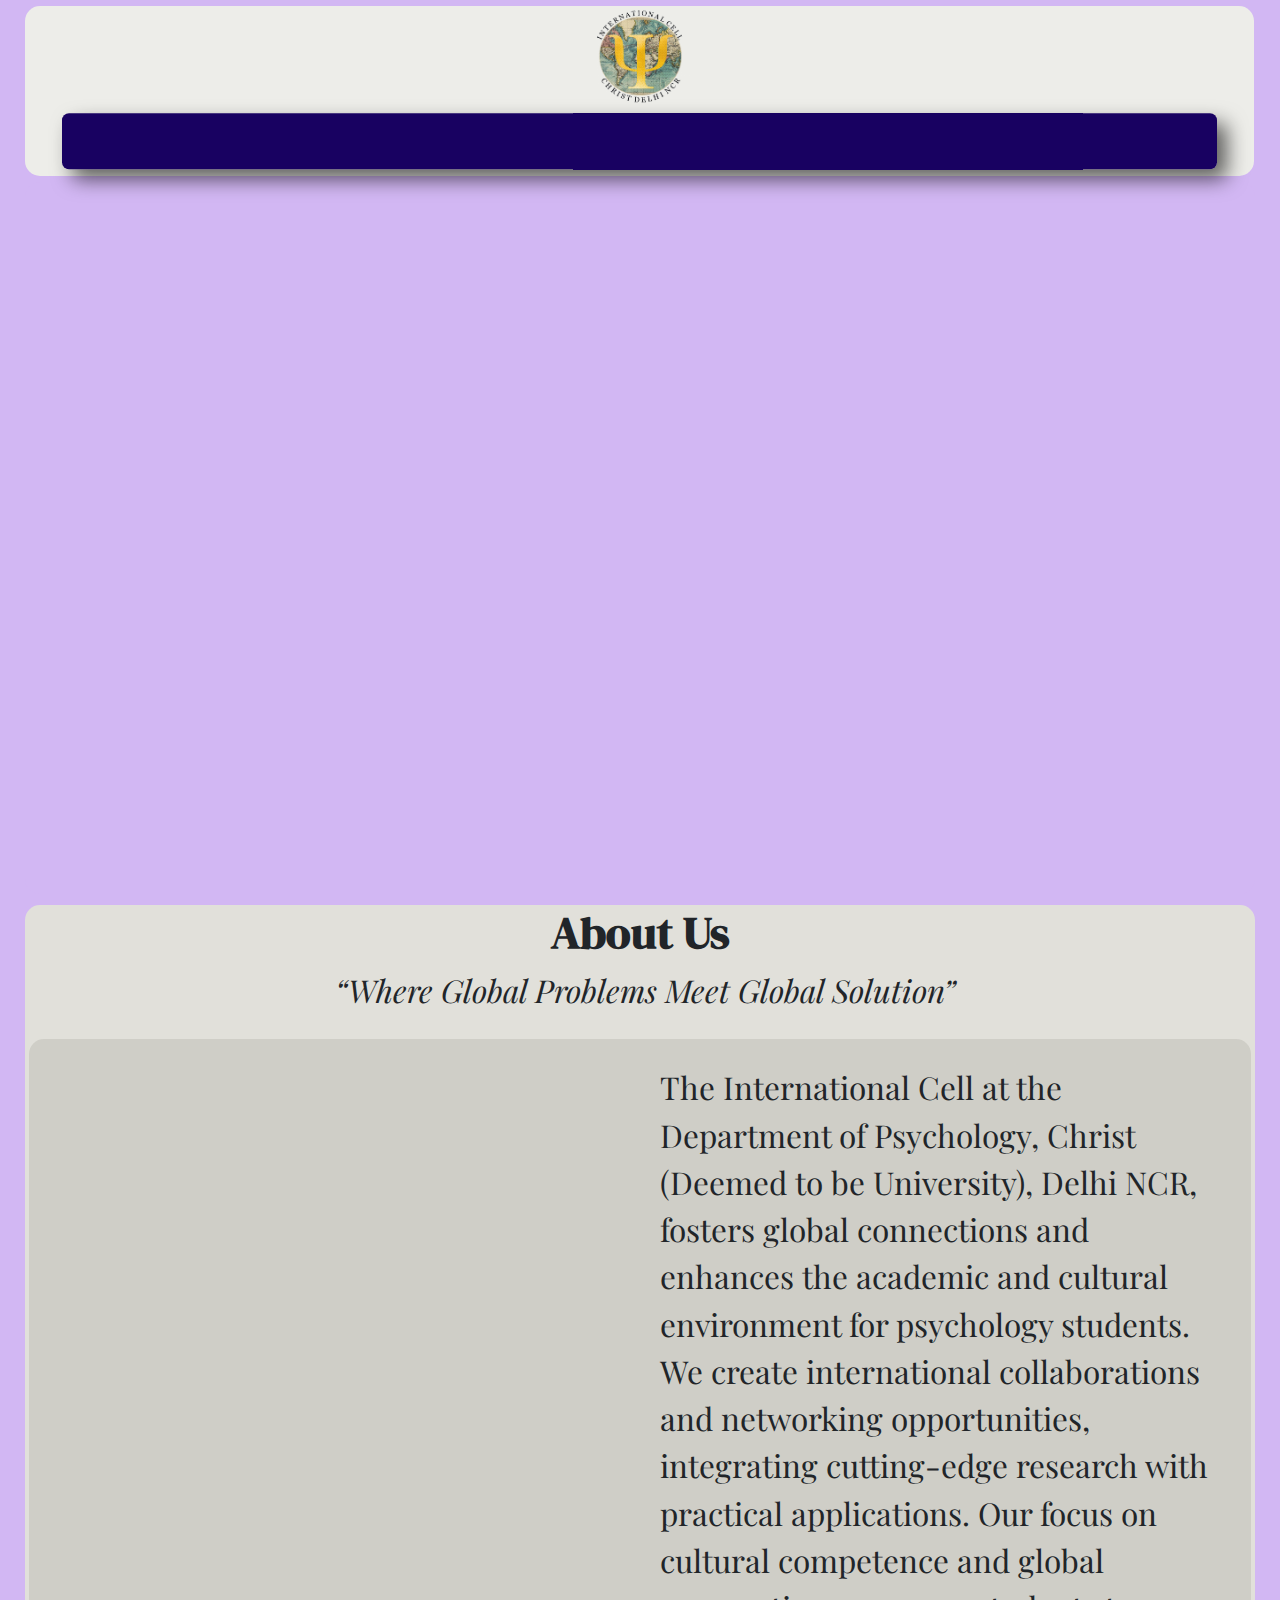
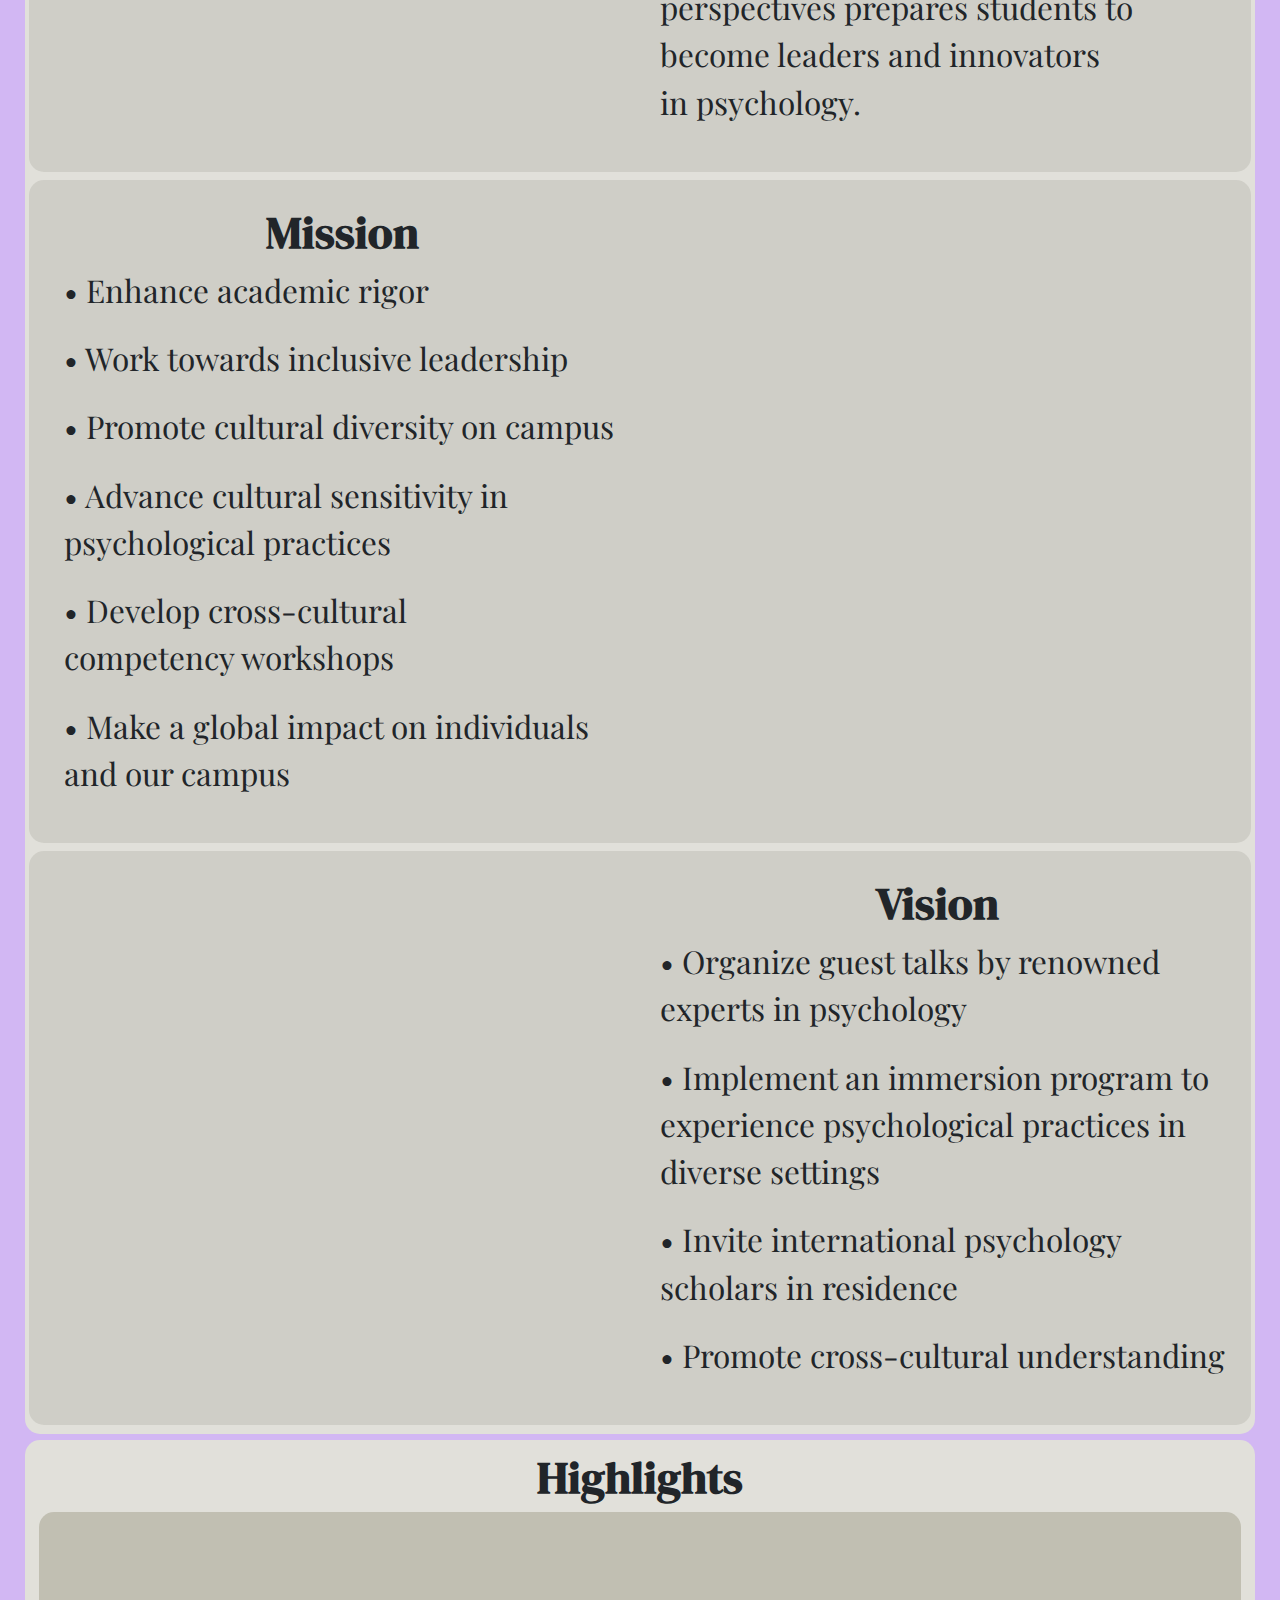
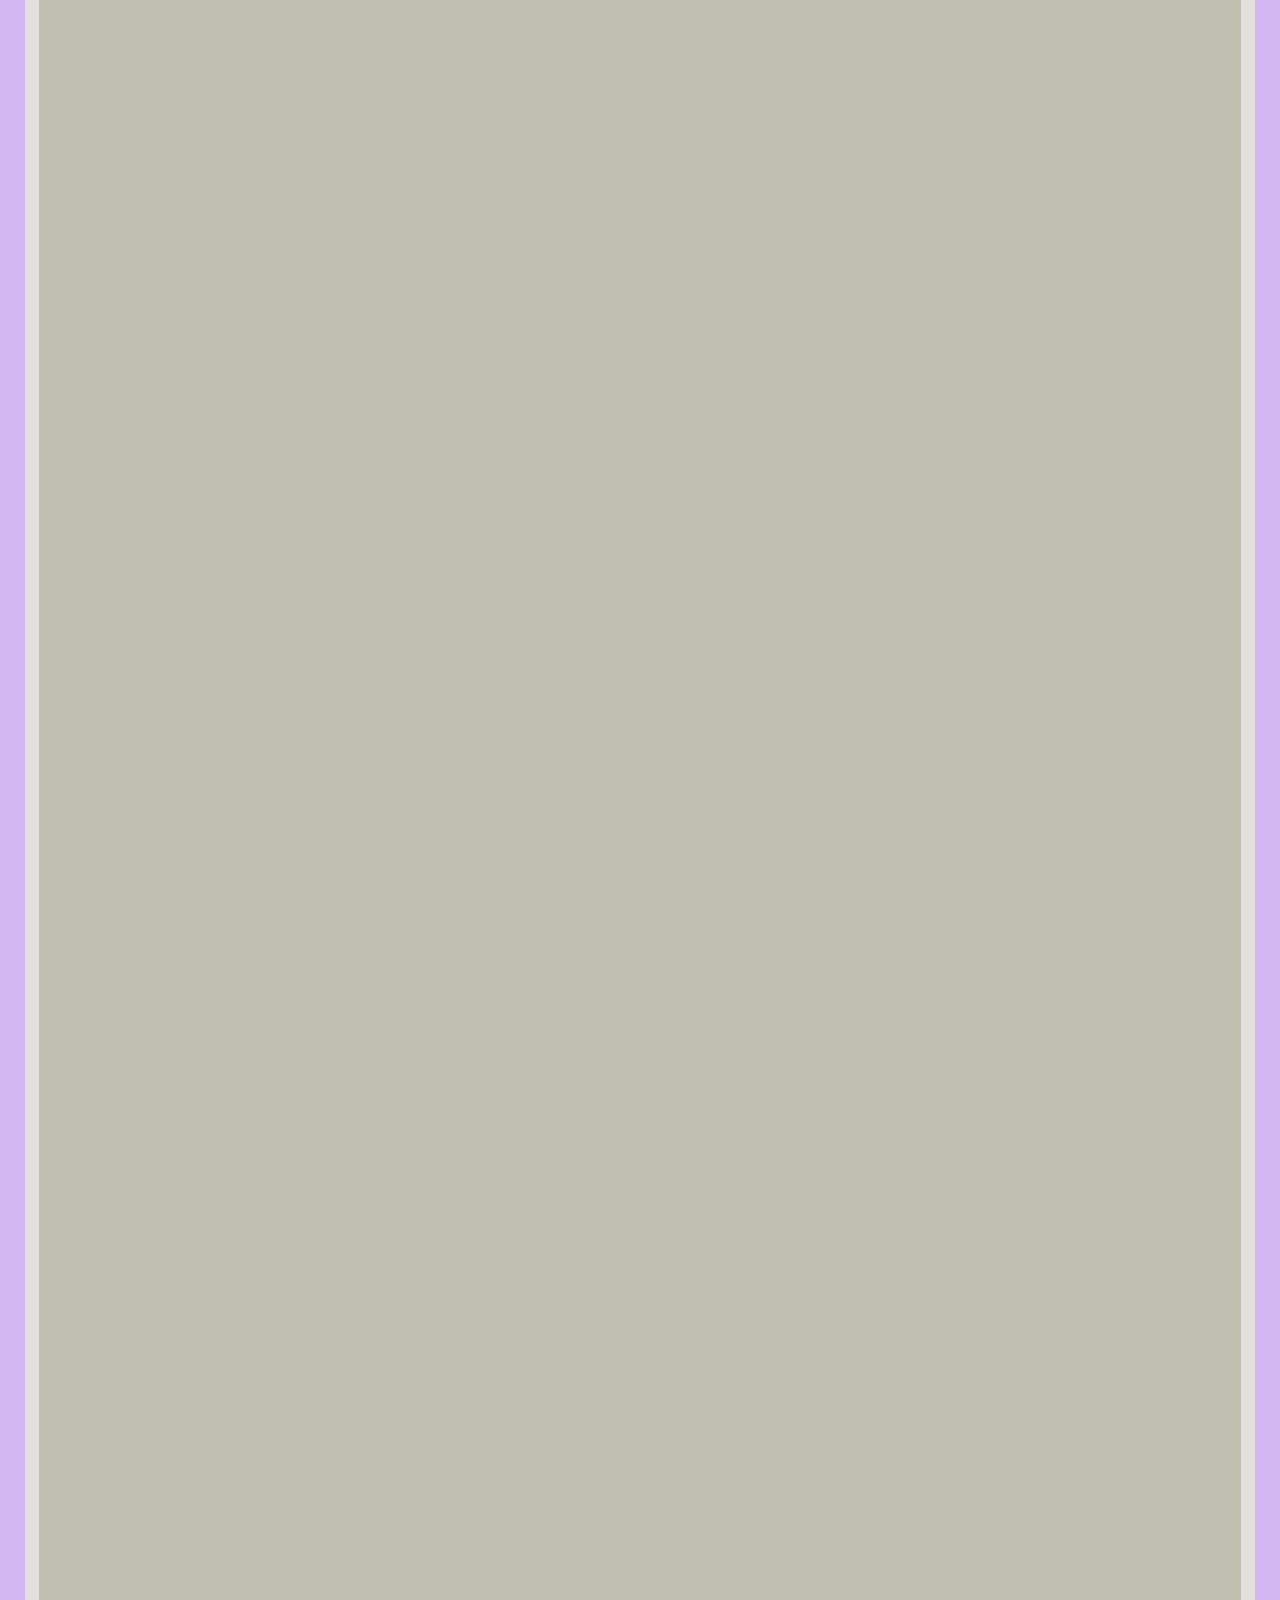
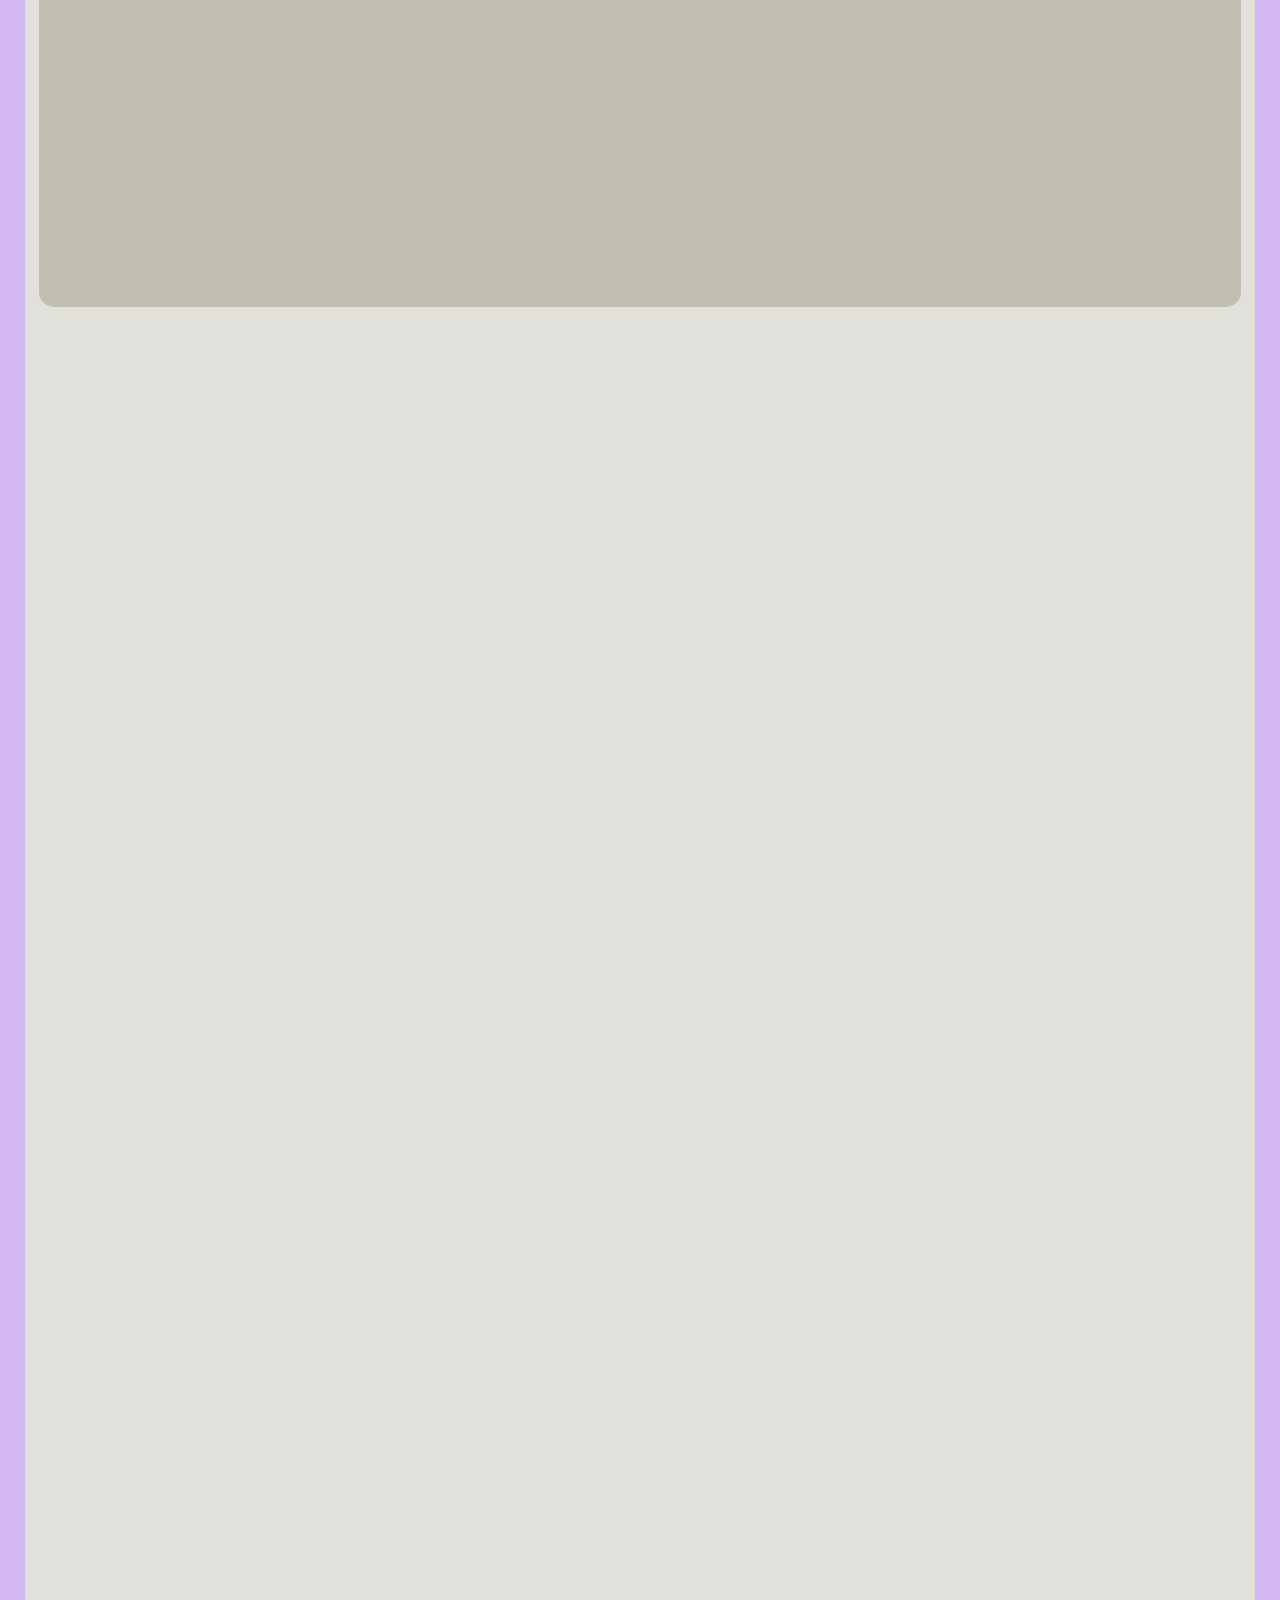
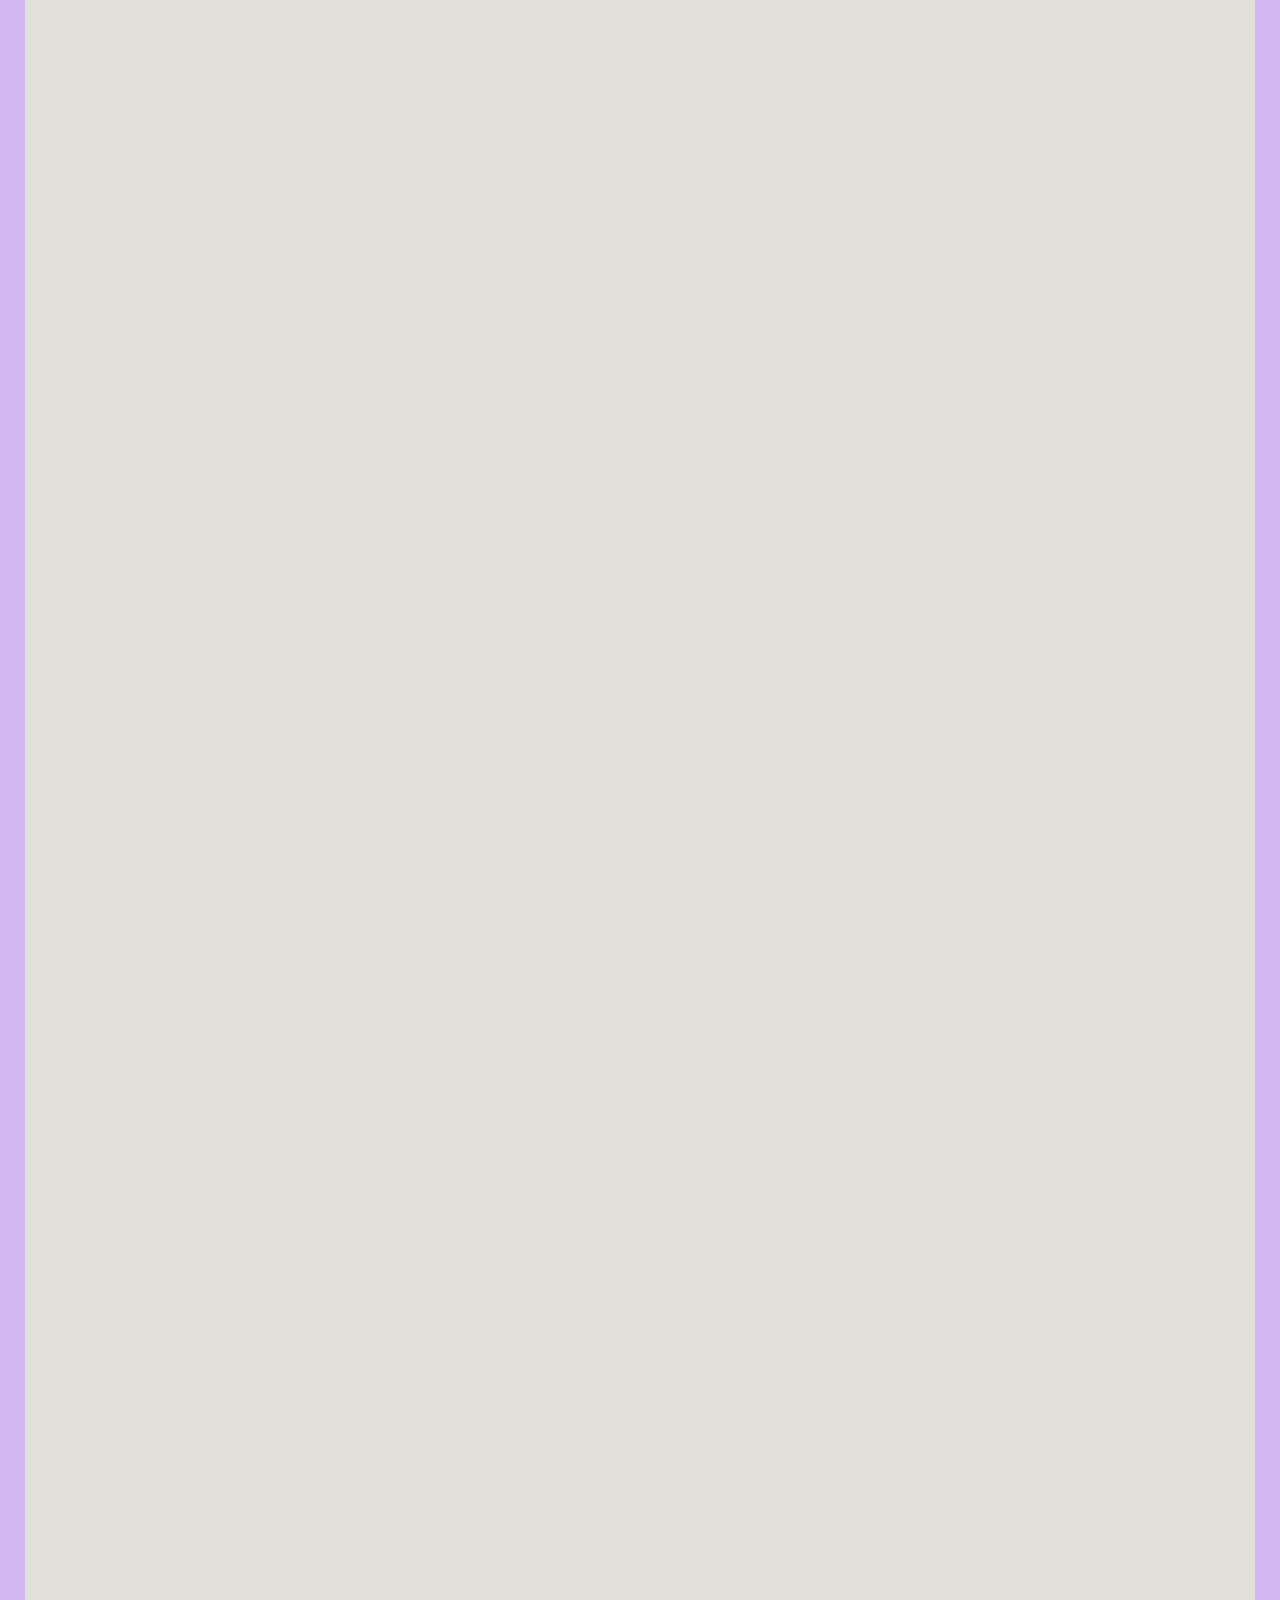
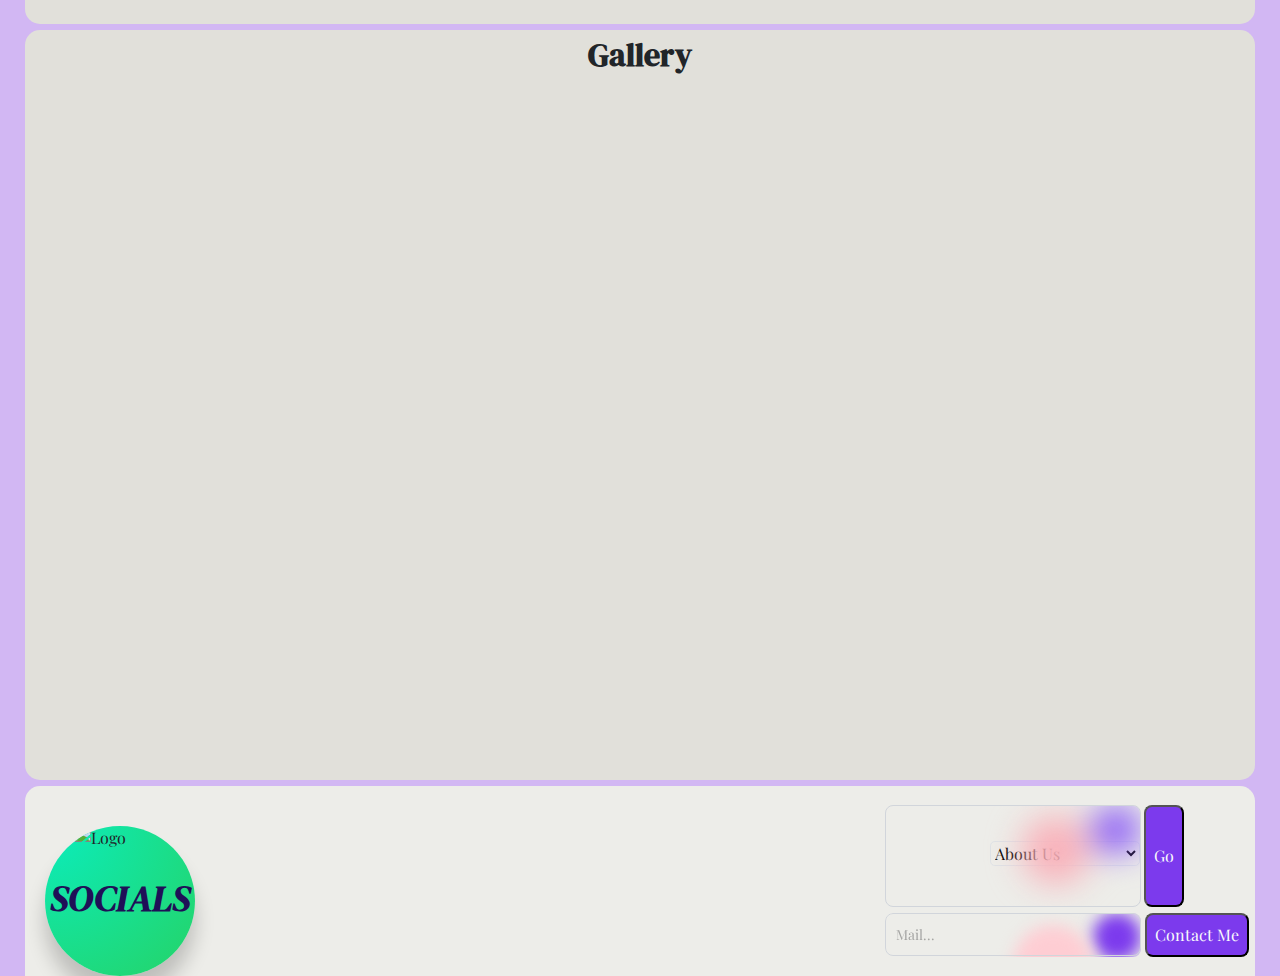
==== index.html @ 3926c32a "DOne" ====
<!DOCTYPE html>
<html lang="en">
<head>
    <meta charset="UTF-8">
    <meta name="viewport" content="width=device-width, initial-scale=1.0">
    <title>Document</title>
    <link href="https://stackpath.bootstrapcdn.com/bootstrap/4.5.2/css/bootstrap.min.css" rel="stylesheet">
    <link href="https://cdn.jsdelivr.net/npm/tailwindcss@2.2.19/dist/tailwind.min.css" rel="stylesheet">
    <link rel="stylesheet" href="css/Default.css">
    <link rel="stylesheet" href="css/index.css">
</head>
<body>
    <header class="HeaderMain">
        <div class="Cont">
            <div class="Logo">
                <img src="assets/logo.png" alt="Logo" onclick="smoothScroll('#Video')">
            </div>
        <div class="ButtonBox">
            <button class="NavButton" onclick="smoothScroll('#AboutUs')">About Us</button>
            <button class="NavButton" onclick="smoothScroll('#Highlights')">Highlights</button>
            <button class="NavButton" onclick="smoothScroll('#Gallery')">Gallery</button>
            <button class="NavButton" onclick="window.location.href='E-Summit.html'">E-Summit</button>
            <button class="NavButton" onclick="window.location.href='ContactUs.html'">Contact Us</button>
        </div>
        </div>
    </header>

    <div class="VideoContainer shadow-2xl" id="Video">
        <div class="ESTextContainer">
            <p class="hidden TextButton">Join Our Latest Event </p>
        </div> 
        <div class="VideoHolder">
            <video src="assets/Video.mp4" autoplay="" loop="" muted=""></video>
        </div>
        <div class="ESButtonContainer">
        <button class="ESButton hidden" onclick="window.location.href='E-Summit.html'">
            <strong>E-SUMMIT</strong>
            <div id="container-stars">
                <div id="stars"></div>
            </div>
            <div id="glow">
                <div class="circle"></div>
                <div class="circle"></div>
            </div>
        </div>
        </button>
    </div>

    <div class="Data" id="AboutUs">
        <div  class="AboutUsHeader" >
            <h2>About Us</h2>
            <p>“Where Global Problems Meet Global Solution”</p>
        </div>
        <div class="Container shadow-inner">
            <div class="AboutUs">
                <img src="assets/AboutUs.jpeg" alt="AboutUs" class="shadow-2xl hiddenAnimationRight Image" >
            </div>
            <div class="TextData TextDataRight ">
                <p class="AnimateType">The International Cell at the Department of Psychology, Christ (Deemed to be University), Delhi NCR, fosters global connections and enhances the academic and cultural environment for psychology students. We create international collaborations and networking opportunities, integrating cutting-edge research with practical applications. Our focus on cultural competence and global perspectives prepares students to become leaders and innovators in psychology.</p>
            </div>
        </div>
        <div class="Container shadow-inner ">
            <div id="Mission">
                <img src="assets/Mission.png" alt="Mission" class="shadow-2xl hiddenAnimationLeft Image">
            </div>
            <div class="TextData TextDataLeft" >
                <h2 class="AnimateType">Mission</h2>
                <p class="AnimateType">• Enhance academic rigor </p>
                <p class="AnimateType">• Work towards inclusive leadership</p>
                <p class="AnimateType">• Promote cultural diversity on campus</p>
                <p class="AnimateType">• Advance cultural sensitivity in psychological practices</p>
                <p class="AnimateType">• Develop cross-cultural competency workshops</p>
                <p class="AnimateType">• Make a global impact on individuals and our campus</p>
            </div>
        </div>
        <div class="Container shadow-inner ">
            <div id="Vision">
                <img src="assets/Vision.png" alt="Vision" class="shadow-lg hiddenAnimationRight Image">
            </div>
            <div class="TextData TextDataRight ">
                <h2 class="AnimateType">Vision</h2>
                <p class="AnimateType">• Organize guest talks by renowned experts in psychology</p>
                <p class="AnimateType">• Implement an immersion program to experience psychological practices in diverse settings</p>
                <p class="AnimateType">• Invite international psychology scholars in residence</p>
                <p class="AnimateType">• Promote cross-cultural understanding</p>
            </div>
        </div>
    </div>
    <div class="HighlightsContainer" id="Highlights">
        <h2>Highlights</h2>
        <div class="Highlights1Container">
            <div class="Testimonials">
                <div class="TestimonialsContainer">
                    <div class="Container shadow-inner hidden">
                        <video src="assets/Highlight1.mp4" poster="assets/Highlight1.png"></video>
                        <div class="TextData TextDataRight">
                            <h2>Halla international pioneer program</h2>
                            <p>"Namaste! I'm Antra Babel. My cultural exchange to South Korea with Christ University was outstanding. The program was well-organized and enriching, with memorable visits to the Hala Group and the Korea-North Korea border. It was an incredible experience, highlighting how culture and empathy bridge divides."</p>
                        </div>
                    </div>
                    <div class="Container shadow-inner hidden">
                        <video src="assets/Highlight2.mp4" poster="assets/Highlight2.png" class=""></video>
                        <div class="TextData TextDataRight Special">
                            <h2>Global immersion program</h2>
                            <p>"Hi, I'm Priyanka Saravanan. The global immersion program to Dubai was fascinating and informative, with visits to Intel Innovation Centre, Sharjah Research Park, Masdar City, and more. The program offered valuable insights into organizational behavior and diverse cultures."</p>
                        </div>
                    </div>
                    <div class="Container shadow-inner hidden">
                        <video src="assets/Highlight3.mp4" poster="assets/Highlight3.png" class=""></video>
                        <div class="TextData TextDataRight">
                            <h2>Paper presentation at Curtin University</h2>
                            <p>"Hi, I'm Ellora Kar. I presented my paper on 'The Potential of Technology to Promote Happiness: A Conceptual Model of an Indian Psychology-Based Mobile App' at ICISAS 2023, Curtin University Dubai. This experience offered valuable networking opportunities and insights."</p>
                        </div>
                    </div>
                </div>
            </div>
            <div class="Container shadow-inner hidden">
                <img src="assets/Martha.png" class="Image hiddenAnimationLeft">
                <div class="TextData TextDataLeft" >
                    <h2>Scholar In Residence Program</h2>
                    <p>Dr. Martha Milani, a Senior Assistant Professor from the University of Verona, visited Christ University to deliver a guest talk on intercultural education. Her research focuses on developing intercultural competence and using Cooperative Learning to promote inclusion.</p>
                </div>
            </div>
            <div class="Highlights2Container">
                <div class="Container shadow-inner hidden ">
                    <img src="assets/Humanistic_Psychodrama.png" class="Image hiddenAnimationRight">
                    <div class="TextData TextDataRight">
                        <h2>Humanistic Psychodrama</h2>
                        <p>A certificate course on Humanistic Psychodrama was conducted for psychology students and led by Dr. Hans-Werner Gessmann, the founder of Humanistic Psychodrama. About 40 undergraduates participated in discussions and Q&A sessions, gaining valuable insights into this emerging field.</p>
                    </div>
                </div>
                <div class="Container shadow-inner hidden">
                    <img src="assets/harleen.png" class="Image hiddenAnimationLeft">
                    <div class="TextData TextDataLeft">
                        <h2>Dr.Harleen Kaur</h2>
                        <p>Named among the top "40 World Young Scientists" for the Emerging Psychologist Programme (EPP) by the International Congress of Psychology (ICP). The EPP, part of the ICP’s 33rd congress from July 21-27, 2024, highlights early-career researchers to enhance global collaboration and knowledge exchange in psychology. This recognition complements her impressive list of academic fellowships.</p>
                    </div>
                </div>
                <div class="Container shadow-inner hidden">
                    <img src="assets/Nikita.png" class="Image hiddenAnimationRight">
                    <div class="TextData TextDataRight">
                        <h2>Dr. Nikita Jain</h2>
                        <p>Dr. Nikita Jain from Christ (Deemed to be University), Delhi NCR, presented her paper 'Ontogenesis of Reflexive Praxis in University Classrooms in India: A Qualitative Study' at the APS and APCS Joint Conference at St. Mary’s University, UK. Her study explored the development of reflexive practices in Indian university classrooms.</p>
                    </div>
                </div>
            </div>
        </div>
    </div>
    <div class="Gallery" id="Gallery">
        <h2>Gallery</h2>
        <div class="GalleryScroller1">
            <img class="ImageLeft Image1" src="assets/Gallery1/1.jpg">
            <img class="ImageLeft Image2" src="assets/Gallery1/2.jpg">
            <img class="ImageLeft Image3" src="assets/Gallery1/3.jpg">
            <img class="ImageLeft Image4" src="assets/Gallery1/4.jpg">
            <img class="ImageLeft Image5" src="assets/Gallery1/5.jpg">
            <img class="ImageLeft Image6" src="assets/Gallery1/6.jpg">
            <img class="ImageLeft Image7" src="assets/Gallery1/7.jpg">
            <img class="ImageLeft Image8" src="assets/Gallery1/8.jpg">
        </div>
        <div class="GalleryScroller1">
            <img class="ImageRight Image1" src="assets/Gallery2/1.jpg">
            <img class="ImageRight Image2" src="assets/Gallery2/2.jpg">
            <img class="ImageRight Image3" src="assets/Gallery2/3.jpg">
            <img class="ImageRight Image4" src="assets/Gallery2/4.jpg">
            <img class="ImageRight Image5" src="assets/Gallery2/5.jpg">
            <img class="ImageRight Image6" src="assets/Gallery2/6.jpg">
            <img class="ImageRight Image7" src="assets/Gallery2/7.jpg">
            <img class="ImageRight Image8" src="assets/Gallery2/8.jpg">
        </div>
        <div class="GalleryScroller1">
            <img class="ImageLeft Image1" src="assets/Gallery3/1.jpeg">
            <img class="ImageLeft Image2" src="assets/Gallery3/2.jpeg">
            <img class="ImageLeft Image3" src="assets/Gallery3/3.jpeg">
            <img class="ImageLeft Image4" src="assets/Gallery3/4.jpeg">
            <img class="ImageLeft Image5" src="assets/Gallery3/5.jpeg">
            <img class="ImageLeft Image6" src="assets/Gallery3/6.jpeg">
            <img class="ImageLeft Image7" src="assets/Gallery3/7.jpeg">
            <img class="ImageLeft Image8" src="assets/Gallery3/8.jpeg">
        </div>
    </div>
    <footer>
        <div class="Footer">
            <div class="SocialsLogo">
                <div class="share bounce">
                    <img src="favicon.ico" alt="Logo">
                    <h2>Socials</h2>

                    <!-- Facebook Link -->
                    <a class="fb" href="https://www.linkedin.com/in/department-of-psychology-christ-delhi-ncr" target="_blank" rel="noopener noreferrer">
                        <svg
                            class="facebook"
                            id="IconChangeColor"
                            viewBox="0 0 15 30"
                            height="80"
                            width="90">
                            <path
                                fill="#ffffff"
                                id="mainIconPathAttribute"
                                d="M24,4H6C4.895,4,4,4.895,4,6v18c0,1.105,0.895,2,2,2h18c1.105,0,2-0.895,2-2V6C26,4.895,25.105,4,24,4z M10.954,22h-2.95 v-9.492h2.95V22z M9.449,11.151c-0.951,0-1.72-0.771-1.72-1.72c0-0.949,0.77-1.719,1.72-1.719c0.948,0,1.719,0.771,1.719,1.719 C11.168,10.38,10.397,11.151,9.449,11.151z M22.004,22h-2.948v-4.616c0-1.101-0.02-2.517-1.533-2.517 c-1.535,0-1.771,1.199-1.771,2.437V22h-2.948v-9.492h2.83v1.297h0.04c0.394-0.746,1.356-1.533,2.791-1.533 c2.987,0,3.539,1.966,3.539,4.522V22z"></path>
                        </svg>
                    </a>
            
                    <!-- Twitter Link -->
                    <a class="tw" href="https://ncr.christuniversity.in/" target="_blank" rel="noopener noreferrer">
                        <svg
                            class="twitter"
                            width="50"
                            height="85"
                            fill="currentColor"
                            viewBox="0 0 48 48"
                            id="IconChangeColor">
                            <path
                                d="M39.5,43h-9c-1.381,0-2.5-1.119-2.5-2.5v-9c0-1.105-0.895-2-2-2h-4c-1.105,0-2,0.895-2,2v9c0,1.381-1.119,2.5-2.5,2.5h-9 C7.119,43,6,41.881,6,40.5V21.413c0-2.299,1.054-4.471,2.859-5.893L23.071,4.321c0.545-0.428,1.313-0.428,1.857,0L39.142,15.52 C40.947,16.942,42,19.113,42,21.411V40.5C42,41.881,40.881,43,39.5,43z"
                                id="mainIconPathAttribute"
                                fill="#ffffff"></path>
                        </svg>
                    </a>
            
                    <!-- Instagram Link -->
                    <a class="ins" href="https://www.instagram.com/internationalcellpsydep" target="_blank" rel="noopener noreferrer">
                        <svg
                            id="IconChangeColor"
                            viewBox="0 0 50 50"
                            class="instagram"
                            fill="currentColor"
                            height="70"
                            width="70">
                            <path
                                fill="#ffffff"
                                id="mainIconPathAttribute"
                                d="M 16 3 C 8.83 3 3 8.83 3 16 L 3 34 C 3 41.17 8.83 47 16 47 L 34 47 C 41.17 47 47 41.17 47 34 L 47 16 C 47 8.83 41.17 3 34 3 L 16 3 z M 37 11 C 38.1 11 39 11.9 39 13 C 39 14.1 38.1 15 37 15 C 35.9 15 35 14.1 35 13 C 35 11.9 35.9 11 37 11 z M 25 14 C 31.07 14 36 18.93 36 25 C 36 31.07 31.07 36 25 36 C 18.93 36 14 31.07 14 25 C 14 18.93 18.93 14 25 14 z M 25 16 C 20.04 16 16 20.04 16 25 C 16 29.96 20.04 34 25 34 C 29.96 34 34 29.96 34 25 C 34 20.04 29.96 16 25 16 z"></path>
                        </svg>
                    </a>
            
                    <!-- WhatsApp Link -->
                    <a class="wh" href="mailto:internationalcellpsydep@gmail.com" target="_blank" rel="noopener noreferrer">
                        <svg
                            width="50"
                            height="50"
                            class="whatsapp"
                            fill="white"
                            viewBox="0 0 50 50">
                            <path
                                fill="#ffffff"
                                d="M12 23.403V23.39 10.389L11.88 10.3h-.01L9.14 8.28C7.47 7.04 5.09 7.1 3.61 8.56 2.62 9.54 2 10.9 2 12.41v3.602L12 23.403zM38 23.39v.013l10-7.391V12.41c0-1.49-.6-2.85-1.58-3.83-1.46-1.457-3.765-1.628-5.424-.403L38.12 10.3 38 10.389V23.39zM14 24.868l10.406 7.692c.353.261.836.261 1.189 0L36 24.868V11.867L25 20l-11-8.133V24.868zM38 25.889V41c0 .552.448 1 1 1h6.5c1.381 0 2.5-1.119 2.5-2.5V18.497L38 25.889zM12 25.889L2 18.497V39.5C2 40.881 3.119 42 4.5 42H11c.552 0 1-.448 1-1V25.889z"></path>
                        </svg>
                    </a>
                </div>
            </div>
            <div class="AddMail">
                <div class="DropDownHolder">
                    <div class="DropDown">
                      <svg
                        xmlns="http://www.w3.org/2000/svg"
                        width="100"
                        height="100"
                        viewBox="0 0 100 100"
                        class="w-8 h-8 absolute right-0 -rotate-45 stroke-pink-300 top-1.5 group-hover:rotate-0 duration-300"
                      >
                        <path
                          stroke-width="4"
                          stroke-linejoin="round"
                          stroke-linecap="round"
                          fill="none"
                          d="M60.7,53.6L50,64.3M50,64.3L39.3,53.6M50,64.3V35.7M50,82.1A32.1,32.1,0,1,1,82.1,50,32.1,32.1,0,0,1,50,82.1Z"
                          class="svg-stroke-primary"
                        ></path>
                      </svg>
                      <select id="dropdown" class="appearance-none relative text-gray-400 bg-transparent ring-0 outline-none border border-neutral-500 text-neutral-900 placeholder-violet-700 text-sm font-bold rounded-lg focus:ring-violet-500 focus:border-violet-500 block w-full p-2.5">
                        <option value="about-us">About Us</option>
                        <option value="highlights">Highlights</option>
                        <option value="gallery">Gallery</option>
                        <option value="e-summit">E-Summit</option>
                        <option value="contact-us">Contact Us</option>
                        <option value="about-christ-ncr">About Christ NCR</option>
                      </select>
                    </div>
                    <button id="goButton" type="button" class="subscribe-button">
                      Go
                    </button>
                  </div>
                <form id="subscribe-form">
                    <div class="flex gap-1">
                        <div class="input-container">
                            <input
                                type="text"
                                id="email"
                                class="input-field"
                                placeholder="Mail..."
                                required
                            />
                        </div>
                        <button
                            type="submit"
                            class="subscribe-button"
                        >
                            Contact Me
                        </button>
                    </div>
                </form>
            </div>
            </div>
        </div>
    </footer>
    <script src="https://cdn.jsdelivr.net/npm/gsap@3.12.5/dist/gsap.min.js"></script>
    <script src="https://cdn.jsdelivr.net/npm/gsap@3.12.5/dist/ScrollTrigger.min.js"></script>
    <script src="https://unpkg.com/split-type"></script>
    <script src="https://unpkg.com/lenis@1.1.9/dist/lenis.min.js"></script> 
    <script defer src="js/Default.js"></script>
    <script defer src="js/index.js"></script>
</body>
</html>
---- css/Default.css ----
@import url('https://fonts.googleapis.com/css2?family=DM+Serif+Display:ital@0;1&display=swap');
@import url('https://fonts.googleapis.com/css2?family=Playfair+Display:ital,wght@0,400..900;1,400..900&display=swap');
@import url('https://fonts.googleapis.com/css2?family=Mohave:ital,wght@0,300..700;1,300..700&display=swap');
@import 'NavigationBtn.css';
@import 'ESButton.css';

body,html {
    --BG-col:#d2b7f3;
    --Header-Col:#edede9;
    --Header-Height:170px;
    --Data-Colour:#e1e0da;
    --Info-Colour:#cfcec7;
    --Another-Colour:#c1bfb2;
    --Text-Padding:10px;
    background-color:var(--BG-col);
    display:flex;
    flex-direction:column;
    justify-content:center;
    gap:6px;
    margin-right:1%;
    margin-left:1%;
    height:fit-content;
    margin-top: 0px;

}

body,html h2 {
    font-family: "DM Serif Display", serif;
}
body,html p {
    font-family: "Playfair Display", serif;
}

.hidden {
    opacity:0;
}

.hiddenAnimationLeft{
    opacity:0;
    filter:blur(5px);
    transform:translateX(-100%);
    transition: all 1s ease;
}

.hiddenAnimationRight{
    opacity:0;
    filter:blur(5px);
    transform:translateX(100%);
    transition: all 1s ease;
}


.header {
    position:absolute;
    color:#edede9;
    display:flex;
    width: 100%;
    transition: all 0.5s ease;
}

.Cont {
    background-color:var(--Header-Col);
    position:fixed;
    border-radius: 15px;
    padding: 5px 10px 2px 10px;
    height:var(--Header-Height);
    z-index: 10;
    transition: all 0.5s ease;
    margin-top: 6px;
    width:96%;
}


.Logo img {
    position:relative;
    top:45px;
    left:50%;
    transform: translate(-50%, -50%);
    height:100px;
    width:100px;
    transition: all 0.5s ease;
}

.LogoSide img {
    position:relative;
    top:45px;
    left:40px;
    transform: translate(-50%,-50%);
    height:80px;
    width:80px;
    transition: all 0.5s ease;   
}

.ButtonBox{
    z-index:11;
    display:flex;
    background-color: #180161;
    overflow: auto;
    scrollbar-width:none;
    border-radius: 7px;
    padding: 5px 10px;
    position: absolute;
    top: 135px;
    left:3%;
    transform: translate(-0%, -50%);
    box-shadow: 10px 10px 20px rgba(0, 0, 0, 0.6);
    width: 94%;
    transition: all 0.5s ease;
    text-align: center;
    align-items: center;
    justify-content: center;
    gap: 2px;
    text-wrap:nowrap;
    flex-wrap: nowrap;
    transition: all 0.5s ease;  
    font-family: 'Playfair Display';
}

.ButtonBoxAlt {
    z-index:11;
    display:flex;
    background-color: #180161;
    overflow-x:auto;
    scrollbar-width:none;
    border-radius: 7px;
    padding: 2px 5px;
    position: absolute;
    top: 50px;
    left:calc(100vw - 800px);
    transform: translate(0%, -50%);
    box-shadow: 10px 10px 20px rgba(0, 0, 0, 0.6);
    transition: all 0.5s ease;
    width:670px;
    text-align: center;
    align-items: center;
    justify-content: center;
    gap: 2px;
    text-wrap:nowrap;
    flex-wrap: nowrap;
    transition: all 0.5s ease; 
    font-family: 'Playfair Display';
}



.SocialsLogo {
    justify-self: center;
}

.SocialsLogo {
    display: flex;
    align-items: center;
    gap: 6px;
}

.SocialsLogo h2 {
    padding-bottom: 5px;
    font-style: italic;
    font-weight: bolder;
    font-size: 37px;
    text-transform: uppercase;
    position: absolute;
    top: 50%;
    left: 50%;
    transform: translate(-50%, -50%);
    color: #1f1057;
}

.flex {
    display: flex;
  }
  .gap-1 {
    gap: 0.25rem; /* Tailwind's gap-1 is 0.25rem */
  }
  
  /* Input Container */
  .input-container {
    position: relative;
    border-radius: 0.5rem; /* Tailwind's rounded-lg is 0.5rem */
    width: 16rem; /* Tailwind's w-64 is 16rem */
    overflow: hidden;
  }
  .input-container::before {
    content: '';
    position: absolute;
    width: 3rem; /* Tailwind's w-12 is 3rem */
    height: 3rem; /* Tailwind's h-12 is 3rem */
    right: 0;
    background-color: #7c3aed; /* Tailwind's bg-violet-500 */
    border-radius: 9999px; /* Tailwind's rounded-full */
    filter: blur(8px); /* Tailwind's blur-lg */
  }
  .input-container::after {
    content: '';
    position: absolute;
    z-index: 8;
    width: 5rem; /* Tailwind's w-20 is 5rem */
    height: 5rem; /* Tailwind's h-20 is 5rem */
    background-color: #fecdd3; /* Tailwind's bg-rose-300 */
    right: 3rem; /* Tailwind's right-12 is 3rem */
    top: 0.75rem; /* Tailwind's top-3 is 0.75rem */
    border-radius: 9999px; /* Tailwind's rounded-full */
    filter: blur(8px); /* Tailwind's blur-lg */
  }
  
  /* Input Field */
  .input-field {
    position: relative;
    background: transparent;
    border: 1px solid #d1d5db; /* Tailwind's border-neutral-500 */
    color: #111827; /* Tailwind's text-neutral-900 */
    font-size: 0.875rem; /* Tailwind's text-sm */
    border-radius: 0.5rem; /* Tailwind's rounded-lg */
    padding: 0.625rem; /* Tailwind's p-2.5 */
    width: 100%;
    box-shadow: none; /* Tailwind's ring-0 */
    z-index: 9;
  }
  .input-field::placeholder {
    opacity: 0.6; /* Tailwind's placeholder-opacity-60 */
  }
  .input-field:focus {
    border-color: #7c3aed; /* Tailwind's focus:border-violet-500 */
    outline: none;
  }

  .DropDownHolder {
    display: flex;
    gap: 3px;
  }


  .DropDown {
    position: relative;
    border-radius: 0.5rem; /* Equivalent to rounded-lg */
    width: 16rem; /* Equivalent to w-64 */
    background: var(--Header-Col);
    border: 1px solid #d1d5db; /* Tailwind's border-neutral-500 */
    overflow: hidden;
  }
  
  .DropDown::before {
    content: '';
    position: absolute;
    width: 3rem; /* Equivalent to w-12 */
    height: 3rem; /* Equivalent to h-12 */
    background-color: #8b5cf6; /* Equivalent to bg-violet-500 */
    border-radius: 9999px; /* Equivalent to rounded-full */
    filter: blur(1rem); /* Equivalent to blur-lg */
    box-shadow: -60px 20px 10px 10px #f9b0b9; /* Equivalent to [box-shadow:-60px_20px_10px_10px_#F9B0B9] */
    right: 0;
  }
  .custom-input {
  appearance: none; /* Removes default styling */
  background-color: transparent; /* Matches bg-transparent */
  border: 1px solid #6b7280; /* Matches border-neutral-500 */
  color: #111827; /* Matches text-neutral-900 */
  font-size: 0.875rem; /* Matches text-sm (14px) */
  font-weight: 700; /* Matches font-bold */
  border-radius: 0.5rem; /* Matches rounded-lg */
  padding: 0.625rem; /* Matches p-2.5 (10px) */
  box-sizing: border-box; /* Ensures padding and border are included in the width */
  width: 100%; /* Matches w-full */
  outline: none; /* Matches outline-none */
  transition: background-color 0.3s, border-color 0.3s; /* Smooth transitions for background and border color */
}

/* Placeholder styles */
.custom-input::placeholder {
  color: #6d28d9; /* Matches placeholder-violet-700 */
  transition: background-color 0.3s; /* Smooth transition for placeholder background */
}

/* Focus styles */
.custom-input:focus {
  border-color: #8b5cf6; /* Matches focus:border-violet-500 */
  outline: none; /* Matches focus:ring-violet-500 */
}

/* Hover effect */
.custom-input:hover::placeholder-shown {
  background-color: #10b981; /* Matches hover:placeholder-shown:bg-emerald-500 */
}

  /* Subscribe Button */
  .subscribe-button {
    background-color: #7c3aed; /* Tailwind's bg-violet-500 */
    color: #f9fafb; /* Tailwind's text-neutral-50 */
    padding: 0.5rem; /* Tailwind's p-2 */
    border-radius: 0.5rem; /* Tailwind's rounded-lg */
    text-wrap: nowrap;
    transition: background-color 0.2s ease;
  }
  .subscribe-button:hover {
    background-color: #a78bfa; /* Tailwind's hover:bg-violet-400 */
  }
.Footer {
    display: flex;
    align-items: center;
}
.AddMail {
    justify-self: right;
    margin-right: 6px;
    display: flex;
    flex-direction: column;
    gap: 6px;
}
@media screen and (max-width: 800px) {
    .ButtonBox{
		display:block;
	}
	.ButtonBoxAlt {
    z-index:11;
    display:block;
    background-color: #1650a8;
    overflow:auto;
    scrollbar-width:none;
    border-radius: 7px;
    padding: 5px 10px;
    position: absolute;
    top:calc(100dvh - 50px);
    left:50%;
    transform: translate(-50%, -50%);
    box-shadow: 10px 10px 20px rgba(0, 0, 0, 0.6);
    width:94%;
    transition: all 0.5s ease;
    text-align: center;
    align-items: center;
    justify-content: center;
    gap: 2px;
    text-wrap:nowrap;
    flex-wrap: nowrap;
    transition: all 0.5s ease;  
    }
	.Container{
	grid-template-rows:auto;
	grid-template-columns:1fr;
	grid-template-areas:'Image'
	"Content";
	}
	.TextDataRight{
		grid-area:1 / 1 / 2 / 2;
	}

.Testimonials .Container .TextDataRight ,.Testimonials .Container .TextDataLeft{
	grid-area: 2 / 1 / 3 /3;
}
	.TestimonialsContainer {
		flex-wrap:wrap;
	}
	.Testimonials .Container{
	grid-template-columns:1fr;
	grid-template-areas:
		'Image'
		'Content';
	grid-template-rows:1fr;
	flex-basis: auto;
	flex-grow: 1;
	}
	.Footer {
		height:240px;
        
	}
}


@media  screen and (min-width: 1000px)  {
	.HighlightsContainer p{
	  padding-left: 10%;
    padding-right: 10%;
	}
}
---- css/index.css ----
@import 'Socials.css';
@import 'Default.css';

.VideoContainer {
    width: 100%;
    height: calc(calc(100vh - var(--Header-Height)) - 18px);
    overflow: hidden;
    display:grid;
    grid-template-rows: 1fr 3rem 40px;
    grid-template-columns: 1fr 14rem 40px;
    background: var(--BG-col);
    border-radius: 15px;
    margin-bottom: 5px;
    margin-top:calc(var(--Header-Height) + 6px);
    transition: all 0.5s ease;
}

.VideoHolder {
    grid-area: 1 / 1 / 4 / 4;
    display:flex;
    height:100%;
    width:100%;
}

.VideoContainer video {
    display:flex;
    object-fit: cover;
    position: relative;
    top:200px;
    height:1px;
    width:100%;
    transition: all 0.5s ease; 
}

.ESButtonContainer{
    grid-area: 2 / 2 / 3 / 3;
    justify-self: center;
}

.ESTextContainer {
    grid-area:1 / 2 / 2 / 3;
    z-index:2;
    justify-content: end;
    align-content: end;

}

.ESTextContainer p {
    display:flex;
    flex-wrap:wrap;
    align-content: end;
    justify-content: end;
    font-size: 25px;
    transition: all 0.5s ease;
    color: #671D8C;
    text-wrap: nowrap;
    text-transform: uppercase;
    font-family: "Mohave";
    font-weight: bold;
    overflow: visible;
    width: calc(fit-content + 10px);
    justify-self: center;
    align-self: center;
    padding-right:5px;
    padding-left: 5px;
    padding-top:5px;
    margin-bottom: 3px;
    border-radius: 9px;
    background-color: rgba(231, 192, 236, 0.5);
}

.Data {
    display:flex;
    background-color:var(--Data-Colour);
    border-radius: 15px;    
    flex-direction:column;
    overflow-x: hidden;
    height:fit-content;
    padding-bottom:5px;

}
.Data h2{
    font-size:5vmin;
    text-align:center;
    font-weight: bolder;
    justify-content: center;
}
.Data p {
    font-size:clamp(20px,3.5vmin,4vmin);
    font-style:normal;
    display: flex;
    flex:warp;
    text-wrap:pretty;
    max-width:100%;
    padding-bottom: 5px;
    padding-left: 10px;
}

.AboutUsHeader{
        display:grid;
        text-align:center;
        justify-content:center;
    }
.AboutUsHeader h2{
        font-size:5vmin;
        justify-content:center;
        font-weight: bolder;
    }
    
.AboutUsHeader p {
        font-size:clamp(20px,3.5vmin,4vmin);
        justify-content:center;
        font-style:italic;
    }

.Container {
    display:grid;
    margin-right:1.5%;
    margin-left:1.5%;
    grid-template-rows:auto;
    grid-template-columns:1fr 1fr;
    grid-template-areas:'Image Content';
    background-color:var(--Info-Colour);
    border-radius: 15px;
    padding:15px;
    overflow-x: hidden;
    margin:4px;
    transition: all 0.5s ease;  
    align-items: center;
}

#Mission , #Vision , .AboutUs {
    display:flex;
    justify-content:center;
    overflow-x: hidden;
}

.Container img, video {
        object-fit:contain;
        object-position: center;
        border-radius: 15px;
        overflow-x: hidden;
        transition-delay:400ms;
        transition: all 1s ease;
        justify-self: center;
}

.TextDataLeft , .TextDataRight {
        padding:10px;
        display:flex;
        flex-direction:column;
        text-align:start;
        justify-content: space-between;
        overflow-x: hidden;
        transition: all 1s ease;
        flex-wrap: wrap;
        align-content: space-between;
}

.TextDataLeft{
    grid-area:1 / 1 / 2 / 2;
}
.AnimateType {
    font-size: clamp(2rem,5vw,8rem);
    overflow: hidden;
    display: flex;
    flex-wrap: wrap;
    text-wrap: wrap;
}

.word {
    padding-left:1vmin;
}

.AnimateHead {
    transform: translateY(115px);
    transition: transform .5s;
}

.HighlightsContainer {
	display:grid;
	background-color:var(--Data-Colour);
	height:var(--Info-Height);
	border-radius: 15px;
	padding:10px;
	display:flex;
	flex-direction:column;
	align-content:center;
	justify-content:center;
}

.HighlightsContainer h2{
	font-size: 5vmin;
	align-self:center;
	font-weight: bolder;
	text-align: center;
}

.HighlightsContainer p{
	display:flex;
	flex-wrap:wrap;
	flex-direction:column;
	font-size:clamp(22px,3.5vmin,4vmin);
	justify-content:center;
	align-content:center;
	text-align: center;
}

.Testimonials{
	margin-right: 4px;
	display: block;
	height:fit-content;
	border-radius: 15px;
	padding:15px;
	margin-left: 4px;
	background:var(--Another-Colour);
	justify-self: center;
}

.TestimonialsContainer {
	display:flex;
}

.Testimonials .Container{
	grid-template-columns:auto;
	grid-template-areas:
		'Image'
		'Content';
	grid-template-rows: 75vh 1fr;
	flex-basis: 0;
	flex-grow: 1;
}

.Testimonials .Container .TextDataRight{
	justify-content:center;
	align-self: start;
}


.Highlights1 {
	display:grid;
	margin-right:20%;
	margin-left:20%;
	grid-template-rows:auto;
	grid-template-columns:1fr 1fr;
	background-color:var(--Info-Colour);
	border-radius: 15px;
	padding:15px;

}

.Testimonials video {
	height: 75vh;
	justify-self:center;
	border-radius:15px;
	object-fit: cover;
}

.Highlights1TextData {
	display:flex;
	text-align: center;
}

.Gallery {
    display:flex;
    background-color:var(--Data-Colour);
    border-radius: 15px;    
    flex-direction:column;
    height: 750px;
    padding:6px;
    gap:7px;
}
.Gallery h2{
    font-size:32px;
    text-align:center;
    font-weight: bolder;
}

.GalleryScroller1 {
	width: 90%;
    margin-inline: auto;
    position: relative;
    height: 420px;
    overflow: hidden;
    mask-image: linear-gradient(
      to right,
      rgba(0, 0, 0, 0),
      rgba(0, 0, 0, 1) 20%,
      rgba(0, 0, 0, 1) 80%,
      rgba(0, 0, 0, 0)
    );
  }

@keyframes scrollLeft {
  to {
    left: -200px;
  }
}

@keyframes scrollRight {
  to {
    right: -200px;
  }
}

.ImageLeft,
.ImageRight {
	width: 200px;
    height: 200px;
    background-color: #e11d48;
    border-radius: 6px;
    position: absolute;
    animation-timing-function: linear;
    animation-duration: 30s;
    animation-iteration-count: infinite;
	object-fit: cover;
	object-position: center;
}

.ImageLeft {
  left: max(calc(200px * 8), 100%);
  animation-name: scrollLeft;
}

.ImageRight {
  right: max(calc(200px * 8), calc(100% + 200px));
  animation-name: scrollRight;
}

.Image1 {
  animation-delay: calc(30s / 8 * (8 - 1) * -1);
}

.Image2 {
  animation-delay: calc(30s / 8 * (8 - 2) * -1);
}

.Image3 {
  animation-delay: calc(30s / 8 * (8 - 3) * -1);
}

.Image4 {
  animation-delay: calc(30s / 8 * (8 - 4) * -1);
}

.Image5 {
  animation-delay: calc(30s / 8 * (8 - 5) * -1);
}

.Image6 {
  animation-delay: calc(30s / 8 * (8 - 6) * -1);
}

.Image7 {
  animation-delay: calc(30s / 8 * (8 - 7) * -1);
}

.Image8 {
  animation-delay: calc(30s / 8 * (8 - 8) * -1);
}

.footer {
	height:fit-content;
	width:fit-content;
}
.Footer {
	background-color:var(--Header-Col);
	height:190px;
	border-top-left-radius:15px;
	border-top-right-radius:15px;
	display: grid;
	grid-template-columns: 1fr 1fr;
}


.SocialsLogo {
	width:fit-content;
	height:fit-content;
	position:relative;
	top:20px;
	left:20px;
  justify-self: start;
}

.bounce {
	animation:jump 1s infinite;
}

@keyframes jump {
    0%,100% {
        transform: translateY(-5%);
        animation-timing-function: cubic-bezier(0.8,0,1,1)
    }

    50% {
        transform: none;
        animation-timing-function: cubic-bezier(0,0,0.2,1)
    }
}

@media screen and (max-width: 800px) {
    .ButtonBox{
		display:block;
	}
	.ButtonBoxAlt {
    z-index:11;
    display:block;
    background-color: #1650a8;
    overflow:auto;
    scrollbar-width:none;
    border-radius: 7px;
    padding: 5px 10px;
    position: absolute;
    top:calc(100dvh - 50px);
    left:50%;
    transform: translate(-50%, -50%);
    box-shadow: 10px 10px 20px rgba(0, 0, 0, 0.6);
    width:94%;
    transition: all 0.5s ease;
    text-align: center;
    align-items: center;
    justify-content: center;
    gap: 2px;
    text-wrap:nowrap;
    flex-wrap: nowrap;
    transition: all 0.5s ease;  
    }
	.Container{
	grid-template-rows:auto;
	grid-template-columns:1fr;
	grid-template-areas:'Image'
	"Content";
	}
	.TextDataRight{
		grid-area:1 / 1 / 2 / 2;
	}

.Testimonials .Container .TextDataRight ,.Testimonials .Container .TextDataLeft{
	grid-area: 2 / 1 / 3 /3;
}
	.TestimonialsContainer {
		flex-wrap:wrap;
	}
	.Testimonials .Container{
	grid-template-columns:1fr;
	grid-template-areas:
		'Image'
		'Content';
	grid-template-rows:1fr;
	flex-basis: auto;
	flex-grow: 1;
	}
  .Footer {
    height: 380px;
    grid-template-columns: 1fr;
    grid-template-rows: 180px 140px;
    justify-items: center;
}
  .AddMail {
    justify-self: center;	
  }
  .SocialsLogo{
    grid-area: 1 / 1 / 2 / 2 ;
    margin-right: 30px;
    margin-bottom: 10px;
    justify-self: center;	
  }
}

@media  screen and (min-width: 1000px)  {
	.HighlightsContainer p{
	  padding-left: 10%;
    padding-right: 10%;
	}
}
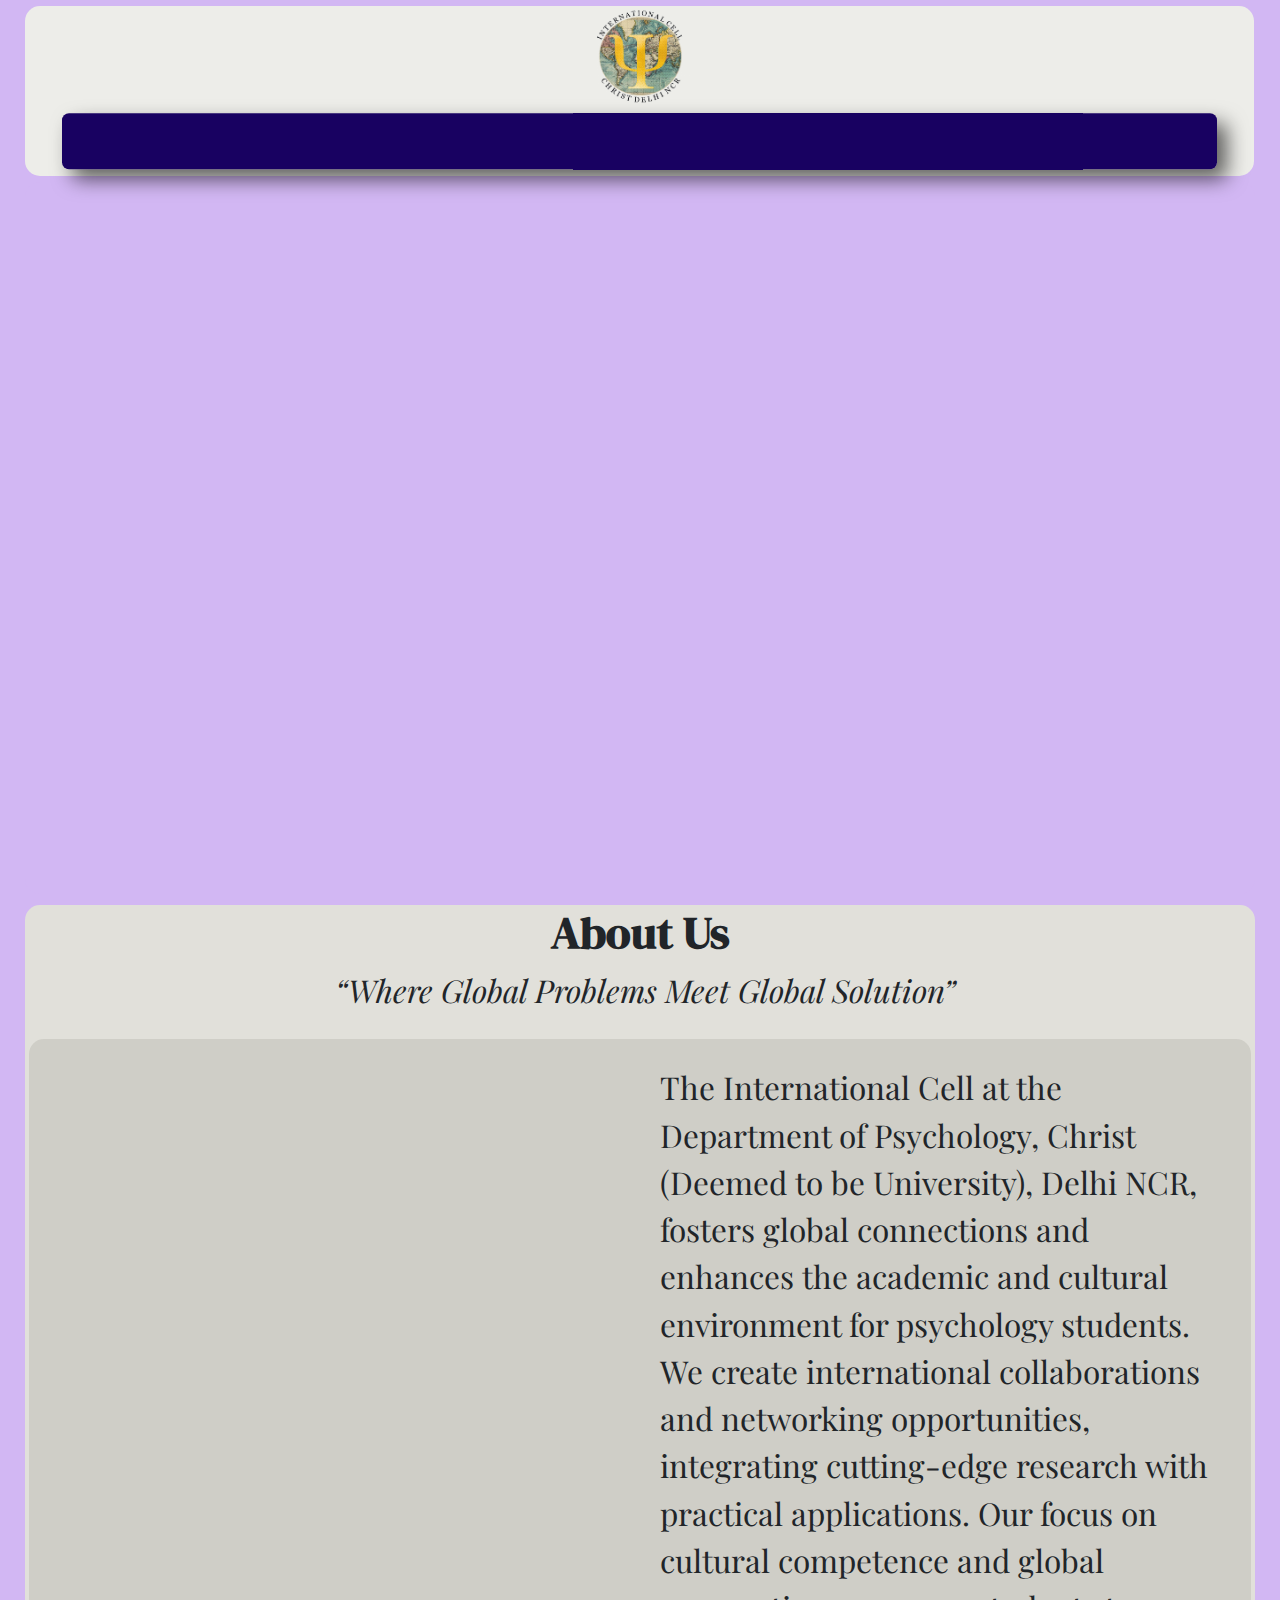
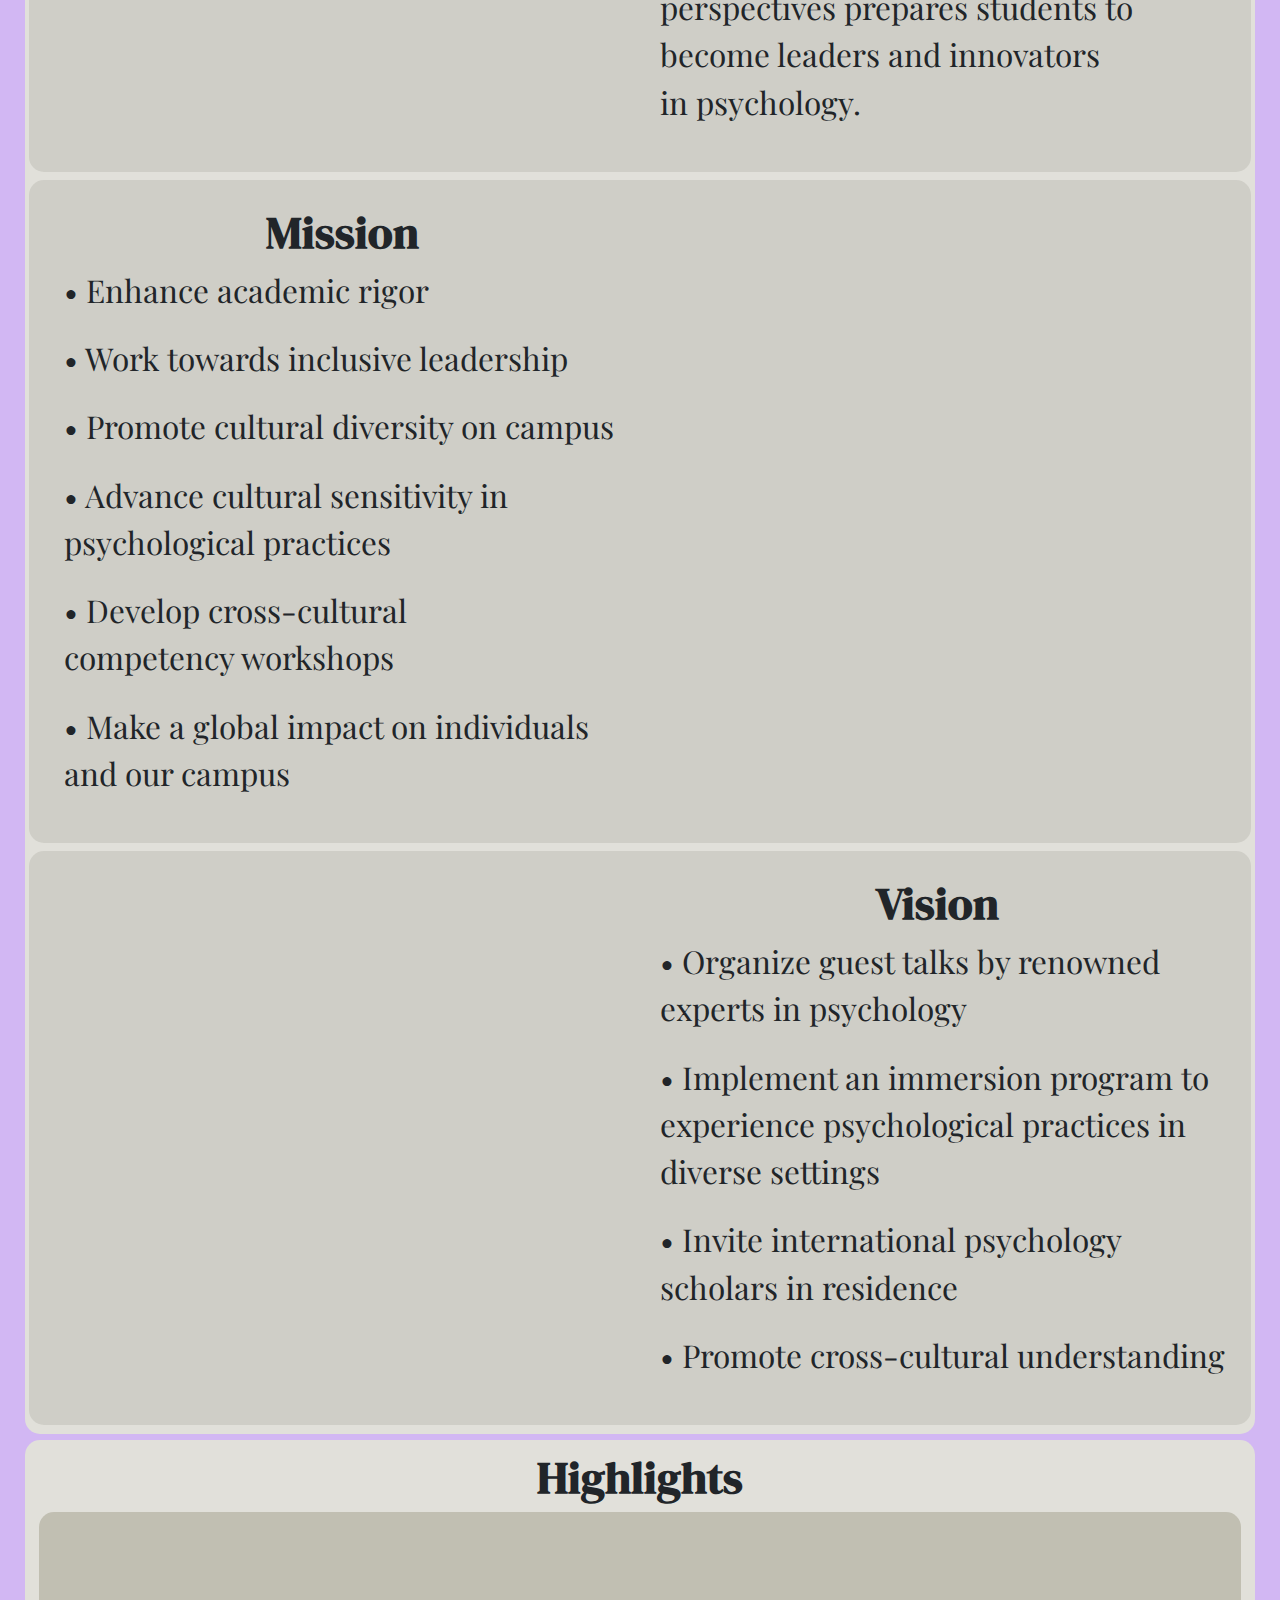
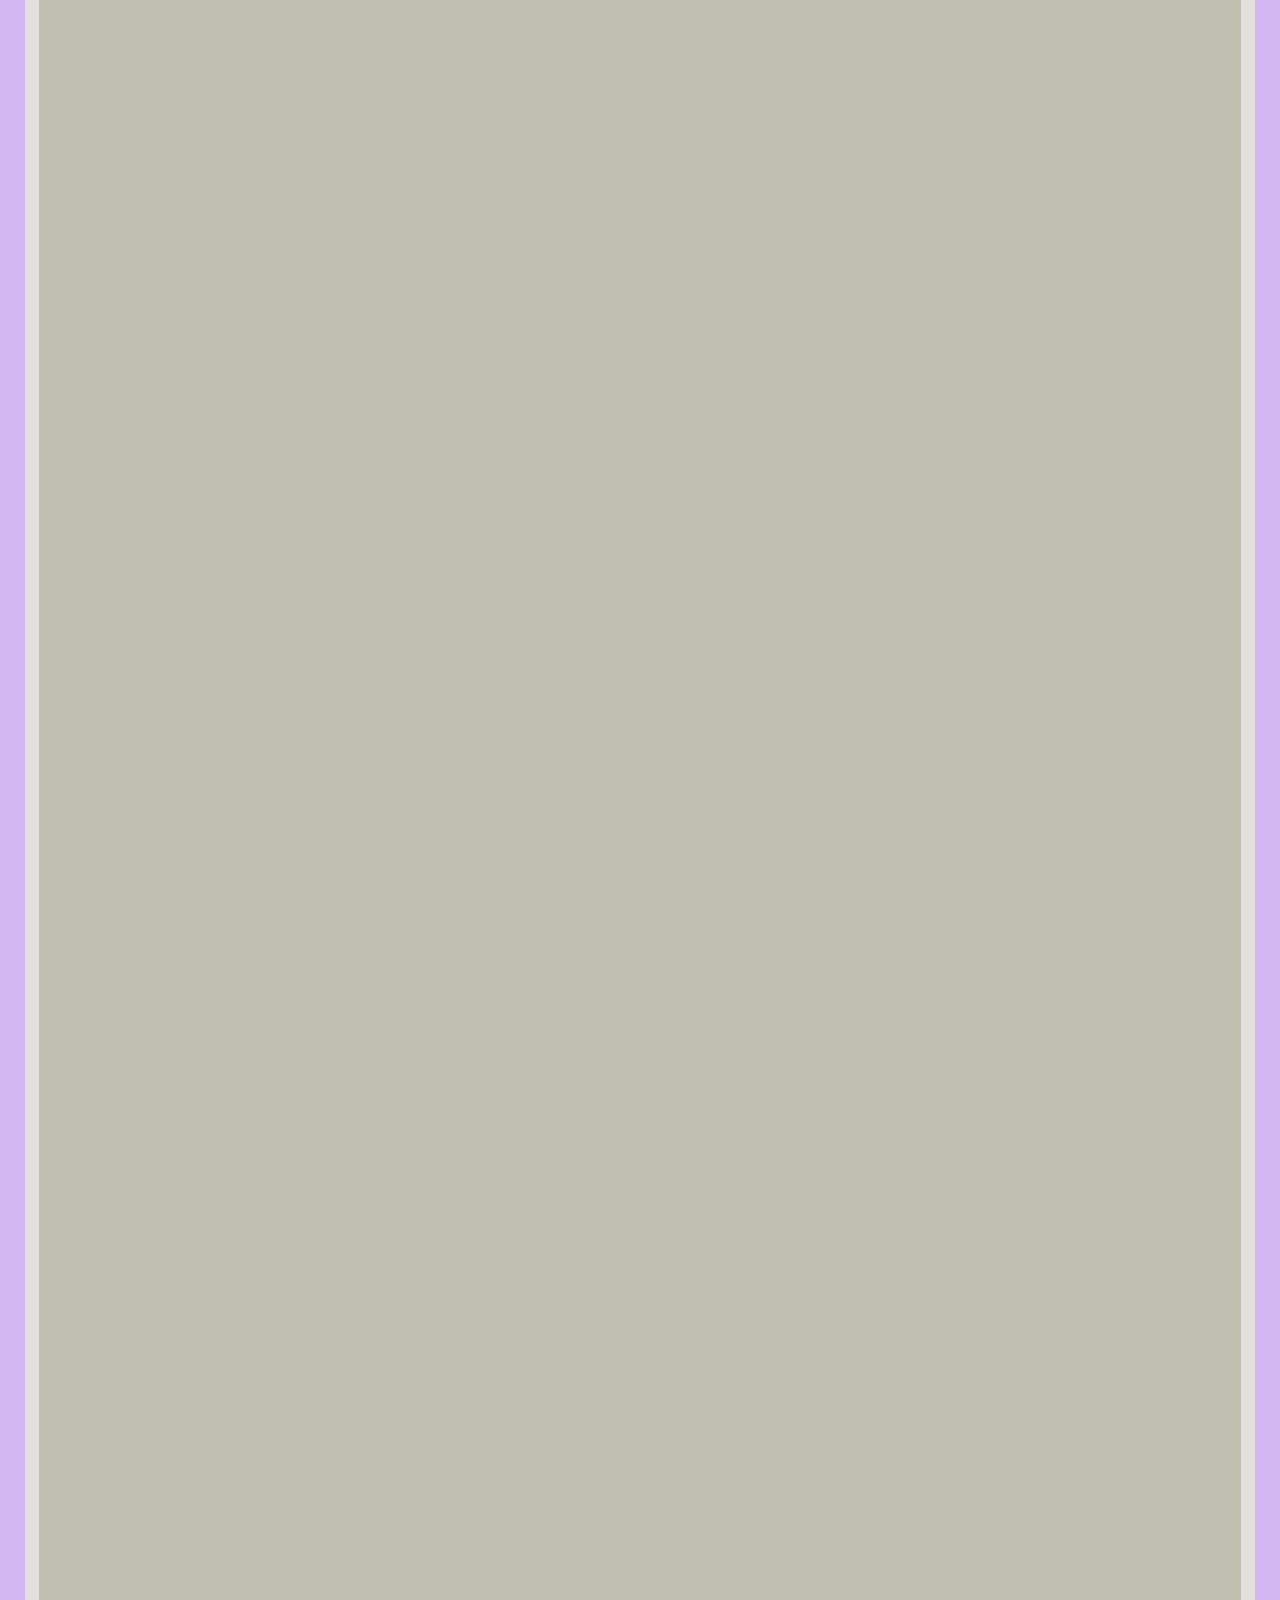
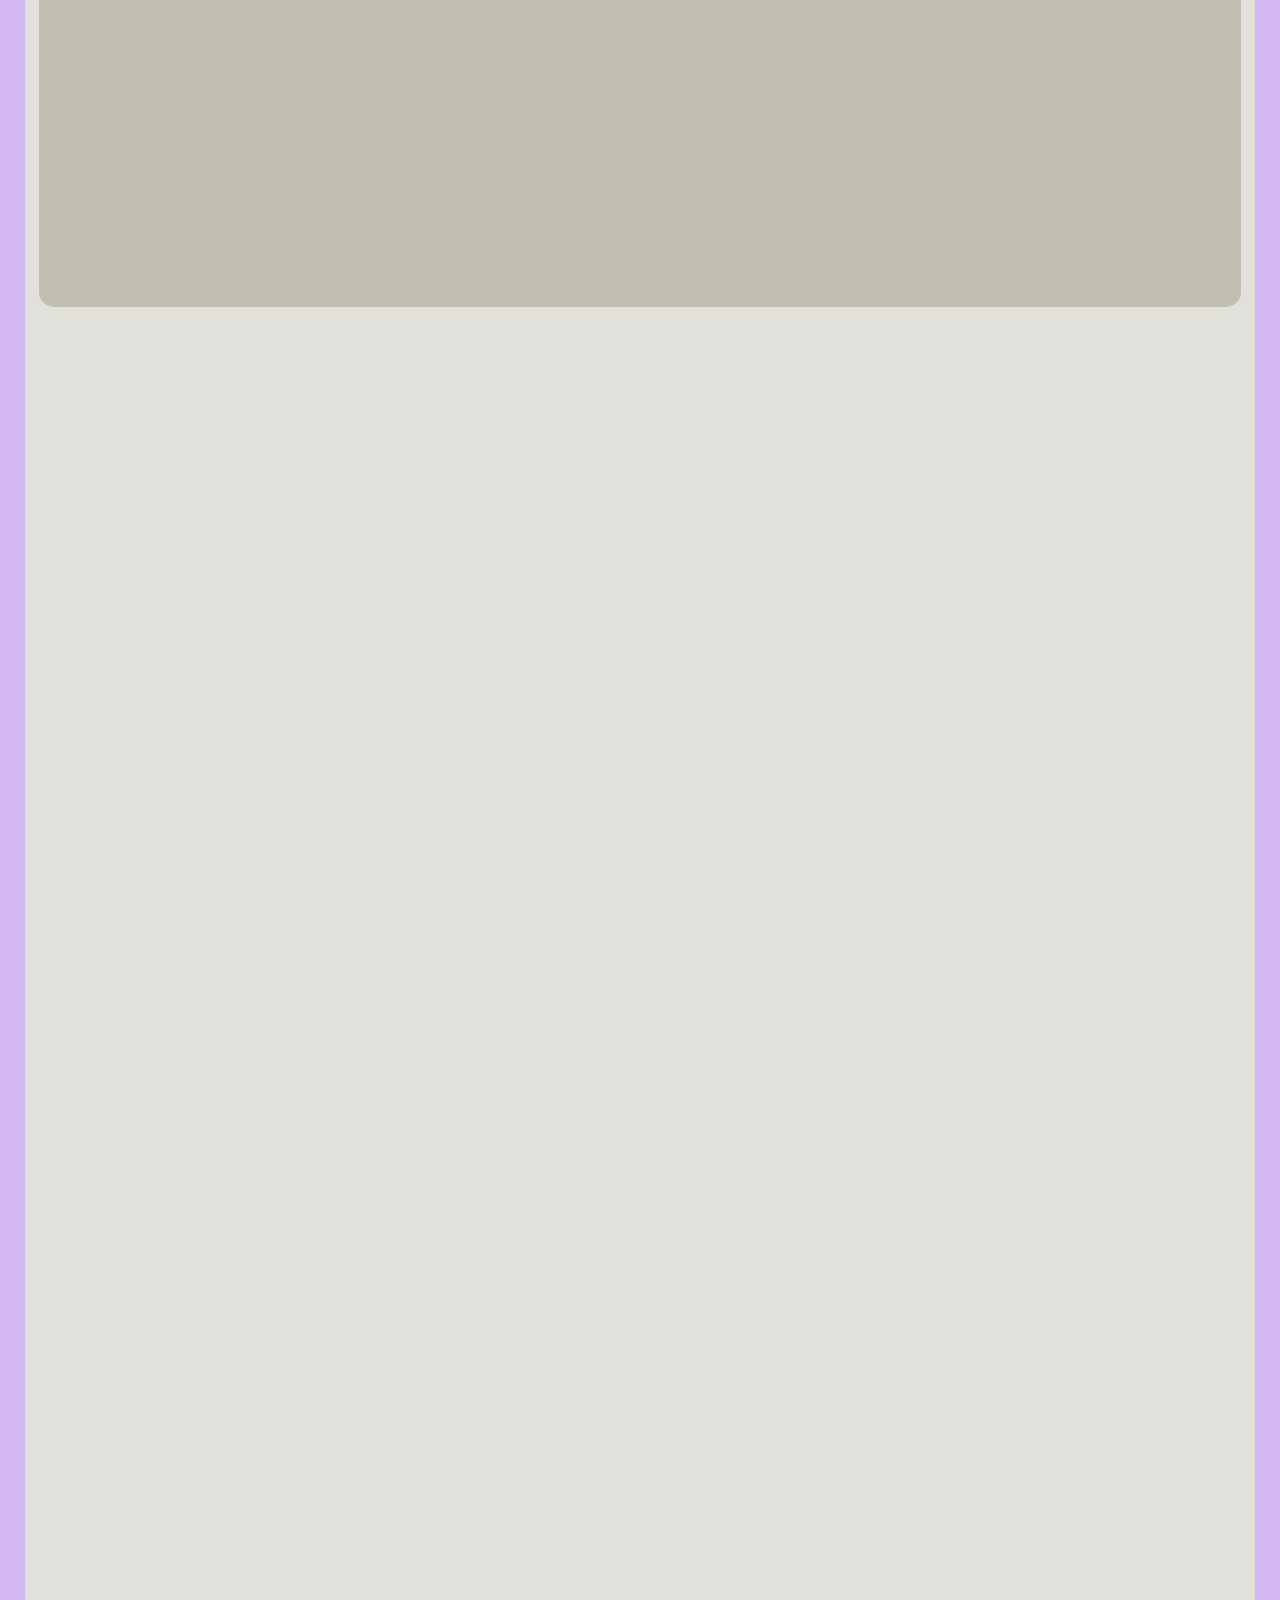
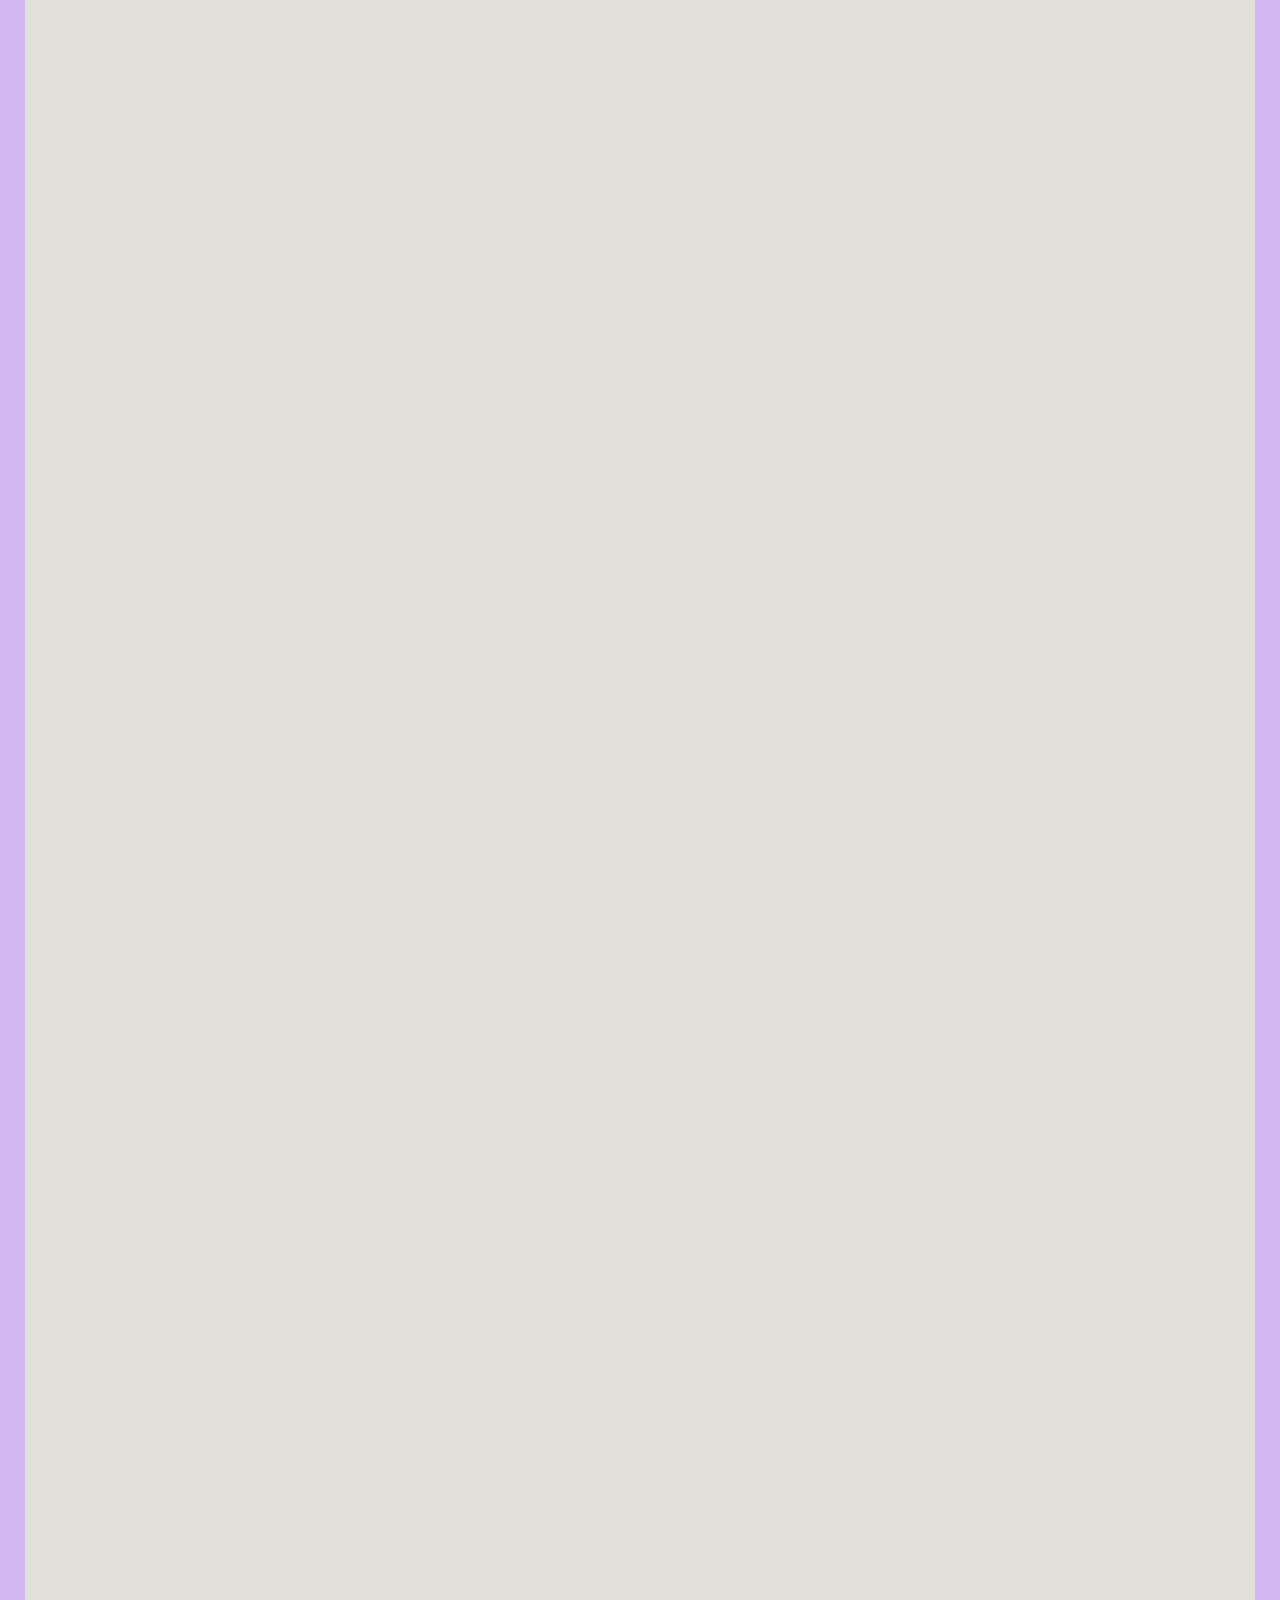
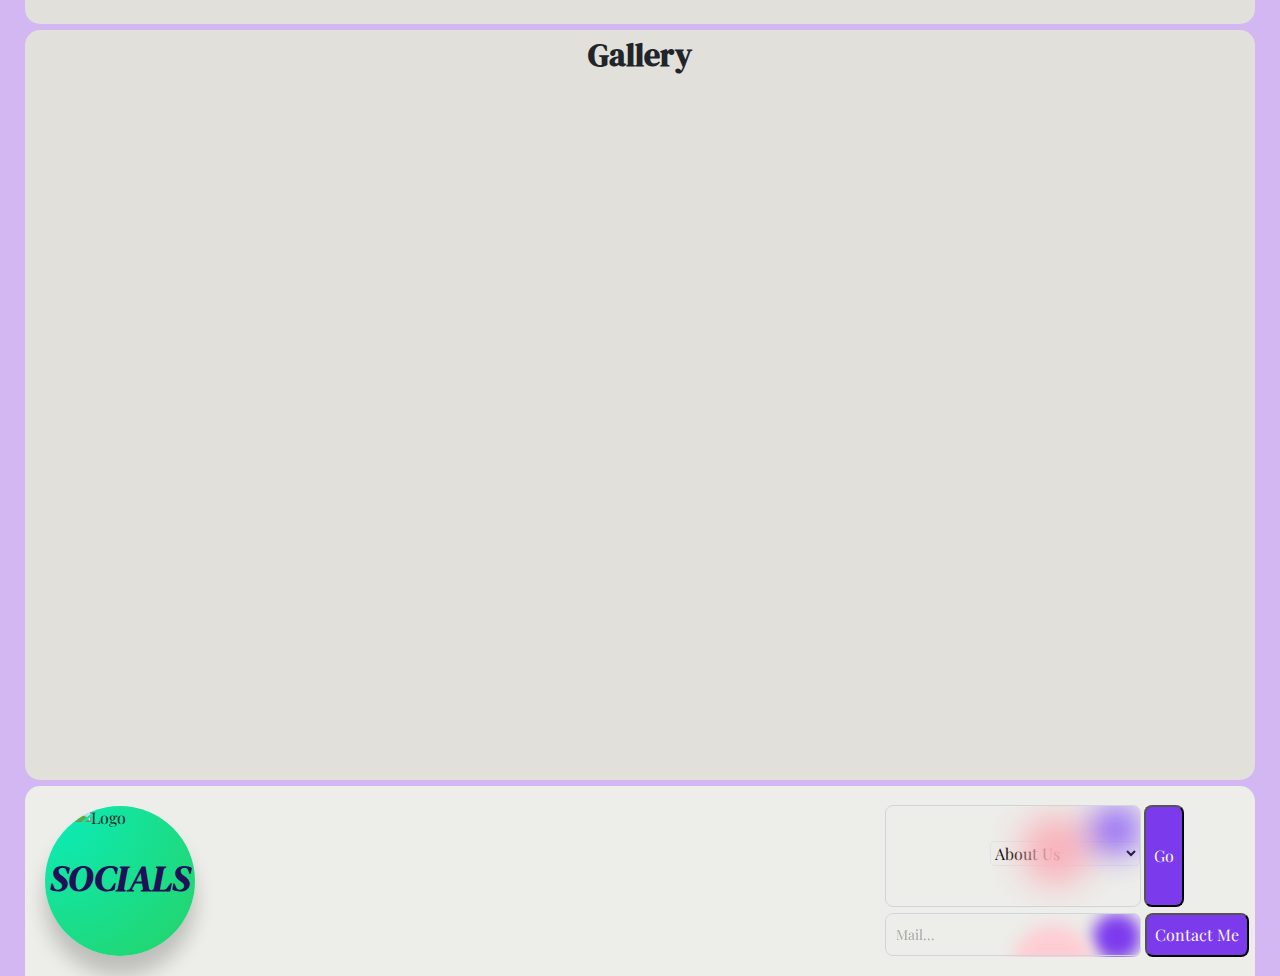
==== commit 0014d0e0: "OMGSODUMB" ====
--- a/index.html
+++ b/index.html
@@ -301,7 +301,6 @@
                 </form>
             </div>
             </div>
-        </div>
     </footer>
     <script src="https://cdn.jsdelivr.net/npm/gsap@3.12.5/dist/gsap.min.js"></script>
     <script src="https://cdn.jsdelivr.net/npm/gsap@3.12.5/dist/ScrollTrigger.min.js"></script>
--- a/css/Default.css
+++ b/css/Default.css
@@ -3,370 +3,447 @@
 @import url('https://fonts.googleapis.com/css2?family=Mohave:ital,wght@0,300..700;1,300..700&display=swap');
 @import 'NavigationBtn.css';
 @import 'ESButton.css';
-
-body,html {
-    --BG-col:#d2b7f3;
-    --Header-Col:#edede9;
-    --Header-Height:170px;
-    --Data-Colour:#e1e0da;
-    --Info-Colour:#cfcec7;
-    --Another-Colour:#c1bfb2;
-    --Text-Padding:10px;
-    background-color:var(--BG-col);
-    display:flex;
-    flex-direction:column;
-    justify-content:center;
-    gap:6px;
-    margin-right:1%;
-    margin-left:1%;
-    height:fit-content;
-    margin-top: 0px;
-
-}
-
-body,html h2 {
-    font-family: "DM Serif Display", serif;
-}
-body,html p {
-    font-family: "Playfair Display", serif;
+@import 'Socials.css';
+
+
+body,
+html {
+  --BG-col: #d2b7f3;
+  --Header-Col: #edede9;
+  --Header-Height: 170px;
+  --Data-Colour: #e1e0da;
+  --Info-Colour: #cfcec7;
+  --Another-Colour: #c1bfb2;
+  --Text-Padding: 10px;
+  background-color: var(--BG-col);
+  display: flex;
+  flex-direction: column;
+  justify-content: center;
+  gap: 6px;
+  margin-right: 1%;
+  margin-left: 1%;
+  height: fit-content;
+  margin-top: 0px;
+
+}
+
+body,
+html h2 {
+  font-family: "DM Serif Display", serif;
+}
+
+body,
+html p {
+  font-family: "Playfair Display", serif;
 }
 
 .hidden {
-    opacity:0;
-}
-
-.hiddenAnimationLeft{
-    opacity:0;
-    filter:blur(5px);
-    transform:translateX(-100%);
-    transition: all 1s ease;
-}
-
-.hiddenAnimationRight{
-    opacity:0;
-    filter:blur(5px);
-    transform:translateX(100%);
-    transition: all 1s ease;
-}
-
+  opacity: 0;
+}
+
+.hiddenAnimationLeft {
+  opacity: 0;
+  filter: blur(5px);
+  transform: translateX(-100%);
+  transition: all 1s ease;
+}
+
+.hiddenAnimationRight {
+  opacity: 0;
+  filter: blur(5px);
+  transform: translateX(100%);
+  transition: all 1s ease;
+}
 
 .header {
-    position:absolute;
-    color:#edede9;
-    display:flex;
-    width: 100%;
-    transition: all 0.5s ease;
+  position: absolute;
+  color: #edede9;
+  display: flex;
+  width: 100%;
+  transition: all 0.5s ease;
 }
 
 .Cont {
-    background-color:var(--Header-Col);
-    position:fixed;
-    border-radius: 15px;
-    padding: 5px 10px 2px 10px;
-    height:var(--Header-Height);
-    z-index: 10;
-    transition: all 0.5s ease;
-    margin-top: 6px;
-    width:96%;
-}
-
+  background-color: var(--Header-Col);
+  position: fixed;
+  border-radius: 15px;
+  padding: 5px 10px 2px 10px;
+  height: var(--Header-Height);
+  z-index: 10;
+  transition: all 0.5s ease;
+  margin-top: 6px;
+  width: 96%;
+}
 
 .Logo img {
-    position:relative;
-    top:45px;
-    left:50%;
-    transform: translate(-50%, -50%);
-    height:100px;
-    width:100px;
-    transition: all 0.5s ease;
+  position: relative;
+  top: 45px;
+  left: 50%;
+  transform: translate(-50%, -50%);
+  height: 100px;
+  width: 100px;
+  transition: all 0.5s ease;
 }
 
 .LogoSide img {
-    position:relative;
-    top:45px;
-    left:40px;
-    transform: translate(-50%,-50%);
-    height:80px;
-    width:80px;
-    transition: all 0.5s ease;   
-}
-
-.ButtonBox{
-    z-index:11;
-    display:flex;
-    background-color: #180161;
-    overflow: auto;
-    scrollbar-width:none;
-    border-radius: 7px;
-    padding: 5px 10px;
-    position: absolute;
-    top: 135px;
-    left:3%;
-    transform: translate(-0%, -50%);
-    box-shadow: 10px 10px 20px rgba(0, 0, 0, 0.6);
-    width: 94%;
-    transition: all 0.5s ease;
-    text-align: center;
-    align-items: center;
-    justify-content: center;
-    gap: 2px;
-    text-wrap:nowrap;
-    flex-wrap: nowrap;
-    transition: all 0.5s ease;  
-    font-family: 'Playfair Display';
+  position: relative;
+  top: 45px;
+  left: 40px;
+  transform: translate(-50%, -50%);
+  height: 80px;
+  width: 80px;
+  transition: all 0.5s ease;
+}
+
+.ButtonBox {
+  z-index: 11;
+  display: flex;
+  background-color: #180161;
+  overflow: auto;
+  scrollbar-width: none;
+  border-radius: 7px;
+  padding: 5px 10px;
+  position: absolute;
+  top: 135px;
+  left: 3%;
+  transform: translate(-0%, -50%);
+  box-shadow: 10px 10px 20px rgba(0, 0, 0, 0.6);
+  width: 94%;
+  transition: all 0.5s ease;
+  text-align: center;
+  align-items: center;
+  justify-content: center;
+  gap: 2px;
+  text-wrap: nowrap;
+  flex-wrap: nowrap;
+  transition: all 0.5s ease;
+  font-family: 'Playfair Display';
 }
 
 .ButtonBoxAlt {
-    z-index:11;
-    display:flex;
-    background-color: #180161;
-    overflow-x:auto;
-    scrollbar-width:none;
-    border-radius: 7px;
-    padding: 2px 5px;
-    position: absolute;
-    top: 50px;
-    left:calc(100vw - 800px);
-    transform: translate(0%, -50%);
-    box-shadow: 10px 10px 20px rgba(0, 0, 0, 0.6);
-    transition: all 0.5s ease;
-    width:670px;
-    text-align: center;
-    align-items: center;
-    justify-content: center;
-    gap: 2px;
-    text-wrap:nowrap;
-    flex-wrap: nowrap;
-    transition: all 0.5s ease; 
-    font-family: 'Playfair Display';
-}
-
-
+  z-index: 11;
+  display: flex;
+  background-color: #180161;
+  overflow-x: auto;
+  scrollbar-width: none;
+  border-radius: 7px;
+  padding: 2px 5px;
+  position: absolute;
+  top: 50px;
+  left: calc(100vw - 800px);
+  transform: translate(0%, -50%);
+  box-shadow: 10px 10px 20px rgba(0, 0, 0, 0.6);
+  transition: all 0.5s ease;
+  width: 670px;
+  text-align: center;
+  align-items: center;
+  justify-content: center;
+  gap: 2px;
+  text-wrap: nowrap;
+  flex-wrap: nowrap;
+  transition: all 0.5s ease;
+  font-family: 'Playfair Display';
+}
 
 .SocialsLogo {
-    justify-self: center;
+  justify-self: center;
 }
 
 .SocialsLogo {
-    display: flex;
-    align-items: center;
-    gap: 6px;
+  display: flex;
+  align-items: center;
+  gap: 6px;
 }
 
 .SocialsLogo h2 {
-    padding-bottom: 5px;
-    font-style: italic;
-    font-weight: bolder;
-    font-size: 37px;
-    text-transform: uppercase;
-    position: absolute;
-    top: 50%;
-    left: 50%;
-    transform: translate(-50%, -50%);
-    color: #1f1057;
+  padding-bottom: 5px;
+  font-style: italic;
+  font-weight: bolder;
+  font-size: 37px;
+  text-transform: uppercase;
+  position: absolute;
+  top: 50%;
+  left: 50%;
+  transform: translate(-50%, -50%);
+  color: #1f1057;
 }
 
 .flex {
-    display: flex;
-  }
-  .gap-1 {
-    gap: 0.25rem; /* Tailwind's gap-1 is 0.25rem */
-  }
-  
-  /* Input Container */
-  .input-container {
-    position: relative;
-    border-radius: 0.5rem; /* Tailwind's rounded-lg is 0.5rem */
-    width: 16rem; /* Tailwind's w-64 is 16rem */
-    overflow: hidden;
-  }
-  .input-container::before {
-    content: '';
-    position: absolute;
-    width: 3rem; /* Tailwind's w-12 is 3rem */
-    height: 3rem; /* Tailwind's h-12 is 3rem */
-    right: 0;
-    background-color: #7c3aed; /* Tailwind's bg-violet-500 */
-    border-radius: 9999px; /* Tailwind's rounded-full */
-    filter: blur(8px); /* Tailwind's blur-lg */
-  }
-  .input-container::after {
-    content: '';
-    position: absolute;
-    z-index: 8;
-    width: 5rem; /* Tailwind's w-20 is 5rem */
-    height: 5rem; /* Tailwind's h-20 is 5rem */
-    background-color: #fecdd3; /* Tailwind's bg-rose-300 */
-    right: 3rem; /* Tailwind's right-12 is 3rem */
-    top: 0.75rem; /* Tailwind's top-3 is 0.75rem */
-    border-radius: 9999px; /* Tailwind's rounded-full */
-    filter: blur(8px); /* Tailwind's blur-lg */
-  }
-  
-  /* Input Field */
-  .input-field {
-    position: relative;
-    background: transparent;
-    border: 1px solid #d1d5db; /* Tailwind's border-neutral-500 */
-    color: #111827; /* Tailwind's text-neutral-900 */
-    font-size: 0.875rem; /* Tailwind's text-sm */
-    border-radius: 0.5rem; /* Tailwind's rounded-lg */
-    padding: 0.625rem; /* Tailwind's p-2.5 */
-    width: 100%;
-    box-shadow: none; /* Tailwind's ring-0 */
-    z-index: 9;
-  }
-  .input-field::placeholder {
-    opacity: 0.6; /* Tailwind's placeholder-opacity-60 */
-  }
-  .input-field:focus {
-    border-color: #7c3aed; /* Tailwind's focus:border-violet-500 */
-    outline: none;
-  }
-
-  .DropDownHolder {
-    display: flex;
-    gap: 3px;
-  }
-
-
-  .DropDown {
-    position: relative;
-    border-radius: 0.5rem; /* Equivalent to rounded-lg */
-    width: 16rem; /* Equivalent to w-64 */
-    background: var(--Header-Col);
-    border: 1px solid #d1d5db; /* Tailwind's border-neutral-500 */
-    overflow: hidden;
-  }
-  
-  .DropDown::before {
-    content: '';
-    position: absolute;
-    width: 3rem; /* Equivalent to w-12 */
-    height: 3rem; /* Equivalent to h-12 */
-    background-color: #8b5cf6; /* Equivalent to bg-violet-500 */
-    border-radius: 9999px; /* Equivalent to rounded-full */
-    filter: blur(1rem); /* Equivalent to blur-lg */
-    box-shadow: -60px 20px 10px 10px #f9b0b9; /* Equivalent to [box-shadow:-60px_20px_10px_10px_#F9B0B9] */
-    right: 0;
-  }
-  .custom-input {
-  appearance: none; /* Removes default styling */
-  background-color: transparent; /* Matches bg-transparent */
-  border: 1px solid #6b7280; /* Matches border-neutral-500 */
-  color: #111827; /* Matches text-neutral-900 */
-  font-size: 0.875rem; /* Matches text-sm (14px) */
-  font-weight: 700; /* Matches font-bold */
-  border-radius: 0.5rem; /* Matches rounded-lg */
-  padding: 0.625rem; /* Matches p-2.5 (10px) */
-  box-sizing: border-box; /* Ensures padding and border are included in the width */
-  width: 100%; /* Matches w-full */
-  outline: none; /* Matches outline-none */
-  transition: background-color 0.3s, border-color 0.3s; /* Smooth transitions for background and border color */
-}
-
-/* Placeholder styles */
+  display: flex;
+}
+
+.gap-1 {
+  gap: 0.25rem;
+  
+}
+
+.input-container {
+  position: relative;
+  border-radius: 0.5rem;
+  
+  width: 16rem;
+  
+  overflow: hidden;
+}
+
+.input-container::before {
+  content: '';
+  position: absolute;
+  width: 3rem;
+  
+  height: 3rem;
+  
+  right: 0;
+  background-color: #7c3aed;
+  
+  border-radius: 9999px;
+  
+  filter: blur(8px);
+  
+}
+
+.input-container::after {
+  content: '';
+  position: absolute;
+  z-index: 8;
+  width: 5rem;
+  
+  height: 5rem;
+  
+  background-color: #fecdd3;
+  
+  right: 3rem;
+  
+  top: 0.75rem;
+  
+  border-radius: 9999px;
+  
+  filter: blur(8px);
+  
+}
+
+
+.input-field {
+  position: relative;
+  background: transparent;
+  border: 1px solid #d1d5db;
+  
+  color: #111827;
+  
+  font-size: 0.875rem;
+  
+  border-radius: 0.5rem;
+  
+  padding: 0.625rem;
+  
+  width: 100%;
+  box-shadow: none;
+  
+  z-index: 9;
+}
+
+.input-field::placeholder {
+  opacity: 0.6;
+  
+}
+
+.input-field:focus {
+  border-color: #7c3aed;
+  
+  outline: none;
+}
+
+.DropDownHolder {
+  display: flex;
+  gap: 3px;
+}
+
+.DropDown {
+  position: relative;
+  border-radius: 0.5rem;
+  
+  width: 16rem;
+  
+  background: var(--Header-Col);
+  border: 1px solid #d1d5db;
+  
+  overflow: hidden;
+}
+
+.DropDown::before {
+  content: '';
+  position: absolute;
+  width: 3rem;
+  
+  height: 3rem;
+  
+  background-color: #8b5cf6;
+  
+  border-radius: 9999px;
+  
+  filter: blur(1rem);
+  
+  box-shadow: -60px 20px 10px 10px #f9b0b9;
+  
+  right: 0;
+}
+
+.custom-input {
+  appearance: none;
+  
+  background-color: transparent;
+  
+  border: 1px solid #6b7280;
+  
+  color: #111827;
+  
+  font-size: 0.875rem;
+  
+  font-weight: 700;
+  
+  border-radius: 0.5rem;
+  
+  padding: 0.625rem;
+  
+  box-sizing: border-box;
+  
+  width: 100%;
+  
+  outline: none;
+  
+  transition: background-color 0.3s, border-color 0.3s;
+  
+}
+
+
 .custom-input::placeholder {
-  color: #6d28d9; /* Matches placeholder-violet-700 */
-  transition: background-color 0.3s; /* Smooth transition for placeholder background */
-}
-
-/* Focus styles */
+  color: #6d28d9;
+  
+  transition: background-color 0.3s;
+  
+}
+
+
 .custom-input:focus {
-  border-color: #8b5cf6; /* Matches focus:border-violet-500 */
-  outline: none; /* Matches focus:ring-violet-500 */
-}
-
-/* Hover effect */
+  border-color: #8b5cf6;
+  
+  outline: none;
+  
+}
+
+
 .custom-input:hover::placeholder-shown {
-  background-color: #10b981; /* Matches hover:placeholder-shown:bg-emerald-500 */
-}
-
-  /* Subscribe Button */
-  .subscribe-button {
-    background-color: #7c3aed; /* Tailwind's bg-violet-500 */
-    color: #f9fafb; /* Tailwind's text-neutral-50 */
-    padding: 0.5rem; /* Tailwind's p-2 */
-    border-radius: 0.5rem; /* Tailwind's rounded-lg */
-    text-wrap: nowrap;
-    transition: background-color 0.2s ease;
-  }
-  .subscribe-button:hover {
-    background-color: #a78bfa; /* Tailwind's hover:bg-violet-400 */
-  }
+  background-color: #10b981;
+  
+}
+
+
+.subscribe-button {
+  background-color: #7c3aed;
+  
+  color: #f9fafb;
+  
+  padding: 0.5rem;
+  
+  border-radius: 0.5rem;
+  
+  text-wrap: nowrap;
+  transition: background-color 0.2s ease;
+}
+
+.subscribe-button:hover {
+  background-color: #a78bfa;
+  
+}
+
+.AddMail {
+  justify-self: right;
+  margin-right: 6px;
+  display: flex;
+  flex-direction: column;
+  gap: 6px;
+  justify-content: center;
+}
+
 .Footer {
-    display: flex;
-    align-items: center;
-}
-.AddMail {
-    justify-self: right;
-    margin-right: 6px;
-    display: flex;
-    flex-direction: column;
-    gap: 6px;
-}
+	background-color:var(--Header-Col);
+	height:190px;
+	border-top-left-radius:15px;
+	border-top-right-radius:15px;
+	display: grid;
+	grid-template-columns: 1fr 1fr;
+  position: relative;
+}
+
+.SocialsLogo {
+	width:fit-content;
+	height:fit-content;
+	position:relative;
+	top:20px;
+	left:20px;
+  justify-self: start;
+}
+
+.bounce {
+  animation:jump 1s infinite;
+}
+
+@keyframes jump {
+    0%,100% {
+        transform: translateY(-5%);
+        animation-timing-function: cubic-bezier(0.8,0,1,1)
+    }
+
+    50% {
+        transform: none;
+        animation-timing-function: cubic-bezier(0,0,0.2,1)
+    }
+}
+
 @media screen and (max-width: 800px) {
-    .ButtonBox{
-		display:block;
-	}
-	.ButtonBoxAlt {
-    z-index:11;
-    display:block;
-    background-color: #1650a8;
-    overflow:auto;
-    scrollbar-width:none;
-    border-radius: 7px;
-    padding: 5px 10px;
-    position: absolute;
-    top:calc(100dvh - 50px);
-    left:50%;
-    transform: translate(-50%, -50%);
-    box-shadow: 10px 10px 20px rgba(0, 0, 0, 0.6);
-    width:94%;
-    transition: all 0.5s ease;
-    text-align: center;
-    align-items: center;
-    justify-content: center;
-    gap: 2px;
-    text-wrap:nowrap;
-    flex-wrap: nowrap;
-    transition: all 0.5s ease;  
-    }
-	.Container{
-	grid-template-rows:auto;
-	grid-template-columns:1fr;
-	grid-template-areas:'Image'
-	"Content";
-	}
-	.TextDataRight{
-		grid-area:1 / 1 / 2 / 2;
-	}
-
-.Testimonials .Container .TextDataRight ,.Testimonials .Container .TextDataLeft{
-	grid-area: 2 / 1 / 3 /3;
-}
-	.TestimonialsContainer {
-		flex-wrap:wrap;
-	}
-	.Testimonials .Container{
-	grid-template-columns:1fr;
-	grid-template-areas:
-		'Image'
-		'Content';
-	grid-template-rows:1fr;
-	flex-basis: auto;
-	flex-grow: 1;
-	}
-	.Footer {
-		height:240px;
-        
-	}
-}
-
-
-@media  screen and (min-width: 1000px)  {
-	.HighlightsContainer p{
-	  padding-left: 10%;
-    padding-right: 10%;
-	}
-}+  .ButtonBox {
+      display: block;
+    }
+  
+    .ButtonBoxAlt {
+      z-index: 11;
+      display: block;
+      background-color: #1650a8;
+      overflow: auto;
+      scrollbar-width: none;
+      border-radius: 7px;
+      padding: 5px 10px;
+      position: absolute;
+      top: calc(100dvh - 50px);
+      left: 50%;
+      transform: translate(-50%, -50%);
+      box-shadow: 10px 10px 20px rgba(0, 0, 0, 0.6);
+      width: 94%;
+      transition: all 0.5s ease;
+      text-align: center;
+      align-items: center;
+      justify-content: center;
+      gap: 2px;
+      text-wrap: nowrap;
+      flex-wrap: nowrap;
+      transition: all 0.5s ease;
+    }
+  
+  .Footer {
+      height: 380px;
+      grid-template-columns: 1fr;
+      grid-template-rows: 180px 140px;
+      justify-items: center;
+    }
+  
+    .AddMail {
+      justify-self: center;
+    }
+  
+    .SocialsLogo {
+      grid-area: 1 / 1 / 2 / 2;
+      margin-right: 30px;
+      margin-bottom: 10px;
+      justify-self: center;
+    }
+  }--- a/css/index.css
+++ b/css/index.css
@@ -1,295 +1,301 @@
-@import 'Socials.css';
 @import 'Default.css';
 
 .VideoContainer {
-    width: 100%;
-    height: calc(calc(100vh - var(--Header-Height)) - 18px);
-    overflow: hidden;
-    display:grid;
-    grid-template-rows: 1fr 3rem 40px;
-    grid-template-columns: 1fr 14rem 40px;
-    background: var(--BG-col);
-    border-radius: 15px;
-    margin-bottom: 5px;
-    margin-top:calc(var(--Header-Height) + 6px);
-    transition: all 0.5s ease;
+  width: 100%;
+  height: calc(calc(100vh - var(--Header-Height)) - 18px);
+  overflow: hidden;
+  display: grid;
+  grid-template-rows: 1fr 3rem 40px;
+  grid-template-columns: 1fr 14rem 40px;
+  background: var(--BG-col);
+  border-radius: 15px;
+  margin-bottom: 5px;
+  margin-top: calc(var(--Header-Height) + 6px);
+  transition: all 0.5s ease;
 }
 
 .VideoHolder {
-    grid-area: 1 / 1 / 4 / 4;
-    display:flex;
-    height:100%;
-    width:100%;
+  grid-area: 1 / 1 / 4 / 4;
+  display: flex;
+  height: 100%;
+  width: 100%;
 }
 
 .VideoContainer video {
-    display:flex;
-    object-fit: cover;
-    position: relative;
-    top:200px;
-    height:1px;
-    width:100%;
-    transition: all 0.5s ease; 
-}
-
-.ESButtonContainer{
-    grid-area: 2 / 2 / 3 / 3;
-    justify-self: center;
+  display: flex;
+  object-fit: cover;
+  position: relative;
+  top: 200px;
+  height: 1px;
+  width: 100%;
+  transition: all 0.5s ease;
+}
+
+.ESButtonContainer {
+  grid-area: 2 / 2 / 3 / 3;
+  justify-self: center;
 }
 
 .ESTextContainer {
-    grid-area:1 / 2 / 2 / 3;
-    z-index:2;
-    justify-content: end;
-    align-content: end;
+  grid-area: 1 / 2 / 2 / 3;
+  z-index: 2;
+  justify-content: end;
+  align-content: end;
 
 }
 
 .ESTextContainer p {
-    display:flex;
-    flex-wrap:wrap;
-    align-content: end;
-    justify-content: end;
-    font-size: 25px;
-    transition: all 0.5s ease;
-    color: #671D8C;
-    text-wrap: nowrap;
-    text-transform: uppercase;
-    font-family: "Mohave";
-    font-weight: bold;
-    overflow: visible;
-    width: calc(fit-content + 10px);
-    justify-self: center;
-    align-self: center;
-    padding-right:5px;
-    padding-left: 5px;
-    padding-top:5px;
-    margin-bottom: 3px;
-    border-radius: 9px;
-    background-color: rgba(231, 192, 236, 0.5);
+  display: flex;
+  flex-wrap: wrap;
+  align-content: end;
+  justify-content: end;
+  font-size: 25px;
+  transition: all 0.5s ease;
+  color: #671D8C;
+  text-wrap: nowrap;
+  text-transform: uppercase;
+  font-family: "Mohave";
+  font-weight: bold;
+  overflow: visible;
+  width: calc(fit-content + 10px);
+  justify-self: center;
+  align-self: center;
+  padding-right: 5px;
+  padding-left: 5px;
+  padding-top: 5px;
+  margin-bottom: 3px;
+  border-radius: 9px;
+  background-color: rgba(231, 192, 236, 0.5);
 }
 
 .Data {
-    display:flex;
-    background-color:var(--Data-Colour);
-    border-radius: 15px;    
-    flex-direction:column;
-    overflow-x: hidden;
-    height:fit-content;
-    padding-bottom:5px;
-
-}
-.Data h2{
-    font-size:5vmin;
-    text-align:center;
-    font-weight: bolder;
-    justify-content: center;
-}
+  display: flex;
+  background-color: var(--Data-Colour);
+  border-radius: 15px;
+  flex-direction: column;
+  overflow-x: hidden;
+  height: fit-content;
+  padding-bottom: 5px;
+
+}
+
+.Data h2 {
+  font-size: 5vmin;
+  text-align: center;
+  font-weight: bolder;
+  justify-content: center;
+}
+
 .Data p {
-    font-size:clamp(20px,3.5vmin,4vmin);
-    font-style:normal;
-    display: flex;
-    flex:warp;
-    text-wrap:pretty;
-    max-width:100%;
-    padding-bottom: 5px;
-    padding-left: 10px;
-}
-
-.AboutUsHeader{
-        display:grid;
-        text-align:center;
-        justify-content:center;
-    }
-.AboutUsHeader h2{
-        font-size:5vmin;
-        justify-content:center;
-        font-weight: bolder;
-    }
-    
+  font-size: clamp(20px, 3.5vmin, 4vmin);
+  font-style: normal;
+  display: flex;
+  flex: warp;
+  text-wrap: pretty;
+  max-width: 100%;
+  padding-bottom: 5px;
+  padding-left: 10px;
+}
+
+.AboutUsHeader {
+  display: grid;
+  text-align: center;
+  justify-content: center;
+}
+
+.AboutUsHeader h2 {
+  font-size: 5vmin;
+  justify-content: center;
+  font-weight: bolder;
+}
+
 .AboutUsHeader p {
-        font-size:clamp(20px,3.5vmin,4vmin);
-        justify-content:center;
-        font-style:italic;
-    }
+  font-size: clamp(20px, 3.5vmin, 4vmin);
+  justify-content: center;
+  font-style: italic;
+}
 
 .Container {
-    display:grid;
-    margin-right:1.5%;
-    margin-left:1.5%;
-    grid-template-rows:auto;
-    grid-template-columns:1fr 1fr;
-    grid-template-areas:'Image Content';
-    background-color:var(--Info-Colour);
-    border-radius: 15px;
-    padding:15px;
-    overflow-x: hidden;
-    margin:4px;
-    transition: all 0.5s ease;  
-    align-items: center;
-}
-
-#Mission , #Vision , .AboutUs {
-    display:flex;
-    justify-content:center;
-    overflow-x: hidden;
-}
-
-.Container img, video {
-        object-fit:contain;
-        object-position: center;
-        border-radius: 15px;
-        overflow-x: hidden;
-        transition-delay:400ms;
-        transition: all 1s ease;
-        justify-self: center;
-}
-
-.TextDataLeft , .TextDataRight {
-        padding:10px;
-        display:flex;
-        flex-direction:column;
-        text-align:start;
-        justify-content: space-between;
-        overflow-x: hidden;
-        transition: all 1s ease;
-        flex-wrap: wrap;
-        align-content: space-between;
-}
-
-.TextDataLeft{
-    grid-area:1 / 1 / 2 / 2;
-}
+  display: grid;
+  margin-right: 1.5%;
+  margin-left: 1.5%;
+  grid-template-rows: auto;
+  grid-template-columns: 1fr 1fr;
+  grid-template-areas: 'Image Content';
+  background-color: var(--Info-Colour);
+  border-radius: 15px;
+  padding: 15px;
+  overflow-x: hidden;
+  margin: 4px;
+  transition: all 0.5s ease;
+  align-items: center;
+}
+
+#Mission,
+#Vision,
+.AboutUs {
+  display: flex;
+  justify-content: center;
+  overflow-x: hidden;
+}
+
+.Container img,
+video {
+  object-fit: contain;
+  object-position: center;
+  border-radius: 15px;
+  overflow-x: hidden;
+  transition-delay: 400ms;
+  transition: all 1s ease;
+  justify-self: center;
+}
+
+.TextDataLeft,
+.TextDataRight {
+  padding: 10px;
+  display: flex;
+  flex-direction: column;
+  text-align: start;
+  justify-content: space-between;
+  overflow-x: hidden;
+  transition: all 1s ease;
+  flex-wrap: wrap;
+  align-content: space-between;
+}
+
+.TextDataLeft {
+  grid-area: 1 / 1 / 2 / 2;
+}
+
 .AnimateType {
-    font-size: clamp(2rem,5vw,8rem);
-    overflow: hidden;
-    display: flex;
-    flex-wrap: wrap;
-    text-wrap: wrap;
+  font-size: clamp(2rem, 5vw, 8rem);
+  overflow: hidden;
+  display: flex;
+  flex-wrap: wrap;
+  text-wrap: wrap;
 }
 
 .word {
-    padding-left:1vmin;
+  padding-left: 1vmin;
 }
 
 .AnimateHead {
-    transform: translateY(115px);
-    transition: transform .5s;
+  transform: translateY(115px);
+  transition: transform .5s;
 }
 
 .HighlightsContainer {
-	display:grid;
-	background-color:var(--Data-Colour);
-	height:var(--Info-Height);
-	border-radius: 15px;
-	padding:10px;
-	display:flex;
-	flex-direction:column;
-	align-content:center;
-	justify-content:center;
-}
-
-.HighlightsContainer h2{
-	font-size: 5vmin;
-	align-self:center;
-	font-weight: bolder;
-	text-align: center;
-}
-
-.HighlightsContainer p{
-	display:flex;
-	flex-wrap:wrap;
-	flex-direction:column;
-	font-size:clamp(22px,3.5vmin,4vmin);
-	justify-content:center;
-	align-content:center;
-	text-align: center;
-}
-
-.Testimonials{
-	margin-right: 4px;
-	display: block;
-	height:fit-content;
-	border-radius: 15px;
-	padding:15px;
-	margin-left: 4px;
-	background:var(--Another-Colour);
-	justify-self: center;
+  display: grid;
+  background-color: var(--Data-Colour);
+  height: var(--Info-Height);
+  border-radius: 15px;
+  padding: 10px;
+  display: flex;
+  flex-direction: column;
+  align-content: center;
+  justify-content: center;
+}
+
+.HighlightsContainer h2 {
+  font-size: 5vmin;
+  align-self: center;
+  font-weight: bolder;
+  text-align: center;
+}
+
+.HighlightsContainer p {
+  display: flex;
+  flex-wrap: wrap;
+  flex-direction: column;
+  font-size: clamp(22px, 3.5vmin, 4vmin);
+  justify-content: center;
+  align-content: center;
+  text-align: center;
+}
+
+.Testimonials {
+  margin-right: 4px;
+  display: block;
+  height: fit-content;
+  border-radius: 15px;
+  padding: 15px;
+  margin-left: 4px;
+  background: var(--Another-Colour);
+  justify-self: center;
 }
 
 .TestimonialsContainer {
-	display:flex;
-}
-
-.Testimonials .Container{
-	grid-template-columns:auto;
-	grid-template-areas:
-		'Image'
-		'Content';
-	grid-template-rows: 75vh 1fr;
-	flex-basis: 0;
-	flex-grow: 1;
-}
-
-.Testimonials .Container .TextDataRight{
-	justify-content:center;
-	align-self: start;
+  display: flex;
+}
+
+.Testimonials .Container {
+  grid-template-columns: auto;
+  grid-template-areas:
+    'Image'
+    'Content';
+  grid-template-rows: 75vh 1fr;
+  flex-basis: 0;
+  flex-grow: 1;
+}
+
+.Testimonials .Container .TextDataRight {
+  justify-content: center;
+  align-self: start;
 }
 
 
 .Highlights1 {
-	display:grid;
-	margin-right:20%;
-	margin-left:20%;
-	grid-template-rows:auto;
-	grid-template-columns:1fr 1fr;
-	background-color:var(--Info-Colour);
-	border-radius: 15px;
-	padding:15px;
+  display: grid;
+  margin-right: 20%;
+  margin-left: 20%;
+  grid-template-rows: auto;
+  grid-template-columns: 1fr 1fr;
+  background-color: var(--Info-Colour);
+  border-radius: 15px;
+  padding: 15px;
 
 }
 
 .Testimonials video {
-	height: 75vh;
-	justify-self:center;
-	border-radius:15px;
-	object-fit: cover;
+  height: 75vh;
+  justify-self: center;
+  border-radius: 15px;
+  object-fit: cover;
 }
 
 .Highlights1TextData {
-	display:flex;
-	text-align: center;
+  display: flex;
+  text-align: center;
 }
 
 .Gallery {
-    display:flex;
-    background-color:var(--Data-Colour);
-    border-radius: 15px;    
-    flex-direction:column;
-    height: 750px;
-    padding:6px;
-    gap:7px;
-}
-.Gallery h2{
-    font-size:32px;
-    text-align:center;
-    font-weight: bolder;
+  display: flex;
+  background-color: var(--Data-Colour);
+  border-radius: 15px;
+  flex-direction: column;
+  height: 750px;
+  padding: 6px;
+  gap: 7px;
+}
+
+.Gallery h2 {
+  font-size: 32px;
+  text-align: center;
+  font-weight: bolder;
 }
 
 .GalleryScroller1 {
-	width: 90%;
-    margin-inline: auto;
-    position: relative;
-    height: 420px;
-    overflow: hidden;
-    mask-image: linear-gradient(
-      to right,
+  width: 90%;
+  margin-inline: auto;
+  position: relative;
+  height: 420px;
+  overflow: hidden;
+  mask-image: linear-gradient(to right,
       rgba(0, 0, 0, 0),
       rgba(0, 0, 0, 1) 20%,
       rgba(0, 0, 0, 1) 80%,
-      rgba(0, 0, 0, 0)
-    );
-  }
+      rgba(0, 0, 0, 0));
+}
 
 @keyframes scrollLeft {
   to {
@@ -305,16 +311,16 @@
 
 .ImageLeft,
 .ImageRight {
-	width: 200px;
-    height: 200px;
-    background-color: #e11d48;
-    border-radius: 6px;
-    position: absolute;
-    animation-timing-function: linear;
-    animation-duration: 30s;
-    animation-iteration-count: infinite;
-	object-fit: cover;
-	object-position: center;
+  width: 200px;
+  height: 200px;
+  background-color: #e11d48;
+  border-radius: 6px;
+  position: absolute;
+  animation-timing-function: linear;
+  animation-duration: 30s;
+  animation-iteration-count: infinite;
+  object-fit: cover;
+  object-position: center;
 }
 
 .ImageLeft {
@@ -359,117 +365,43 @@
   animation-delay: calc(30s / 8 * (8 - 8) * -1);
 }
 
-.footer {
-	height:fit-content;
-	width:fit-content;
-}
-.Footer {
-	background-color:var(--Header-Col);
-	height:190px;
-	border-top-left-radius:15px;
-	border-top-right-radius:15px;
-	display: grid;
-	grid-template-columns: 1fr 1fr;
-}
-
-
-.SocialsLogo {
-	width:fit-content;
-	height:fit-content;
-	position:relative;
-	top:20px;
-	left:20px;
-  justify-self: start;
-}
-
-.bounce {
-	animation:jump 1s infinite;
-}
-
-@keyframes jump {
-    0%,100% {
-        transform: translateY(-5%);
-        animation-timing-function: cubic-bezier(0.8,0,1,1)
-    }
-
-    50% {
-        transform: none;
-        animation-timing-function: cubic-bezier(0,0,0.2,1)
-    }
-}
-
 @media screen and (max-width: 800px) {
-    .ButtonBox{
-		display:block;
-	}
-	.ButtonBoxAlt {
-    z-index:11;
-    display:block;
-    background-color: #1650a8;
-    overflow:auto;
-    scrollbar-width:none;
-    border-radius: 7px;
-    padding: 5px 10px;
-    position: absolute;
-    top:calc(100dvh - 50px);
-    left:50%;
-    transform: translate(-50%, -50%);
-    box-shadow: 10px 10px 20px rgba(0, 0, 0, 0.6);
-    width:94%;
-    transition: all 0.5s ease;
-    text-align: center;
-    align-items: center;
-    justify-content: center;
-    gap: 2px;
-    text-wrap:nowrap;
-    flex-wrap: nowrap;
-    transition: all 0.5s ease;  
-    }
-	.Container{
-	grid-template-rows:auto;
-	grid-template-columns:1fr;
-	grid-template-areas:'Image'
-	"Content";
-	}
-	.TextDataRight{
-		grid-area:1 / 1 / 2 / 2;
-	}
-
-.Testimonials .Container .TextDataRight ,.Testimonials .Container .TextDataLeft{
-	grid-area: 2 / 1 / 3 /3;
-}
-	.TestimonialsContainer {
-		flex-wrap:wrap;
-	}
-	.Testimonials .Container{
-	grid-template-columns:1fr;
-	grid-template-areas:
-		'Image'
-		'Content';
-	grid-template-rows:1fr;
-	flex-basis: auto;
-	flex-grow: 1;
-	}
-  .Footer {
-    height: 380px;
+
+  .Container {
+    grid-template-rows: auto;
     grid-template-columns: 1fr;
-    grid-template-rows: 180px 140px;
-    justify-items: center;
-}
-  .AddMail {
-    justify-self: center;	
-  }
-  .SocialsLogo{
-    grid-area: 1 / 1 / 2 / 2 ;
-    margin-right: 30px;
-    margin-bottom: 10px;
-    justify-self: center;	
-  }
-}
-
-@media  screen and (min-width: 1000px)  {
-	.HighlightsContainer p{
-	  padding-left: 10%;
+    grid-template-areas: 'Image'
+      "Content";
+  }
+
+  .TextDataRight {
+    grid-area: 1 / 1 / 2 / 2;
+  }
+
+  .Testimonials .Container .TextDataRight,
+  .Testimonials .Container .TextDataLeft {
+    grid-area: 2 / 1 / 3 / 3;
+  }
+
+  .TestimonialsContainer {
+    flex-wrap: wrap;
+  }
+
+  .Testimonials .Container {
+    grid-template-columns: 1fr;
+    grid-template-areas:
+      'Image'
+      'Content';
+    grid-template-rows: 1fr;
+    flex-basis: auto;
+    flex-grow: 1;
+  }
+
+}
+
+@media screen and (min-width: 1000px) {
+  .HighlightsContainer p {
+    padding-left: 10%;
     padding-right: 10%;
-	}
-}
+  }
+}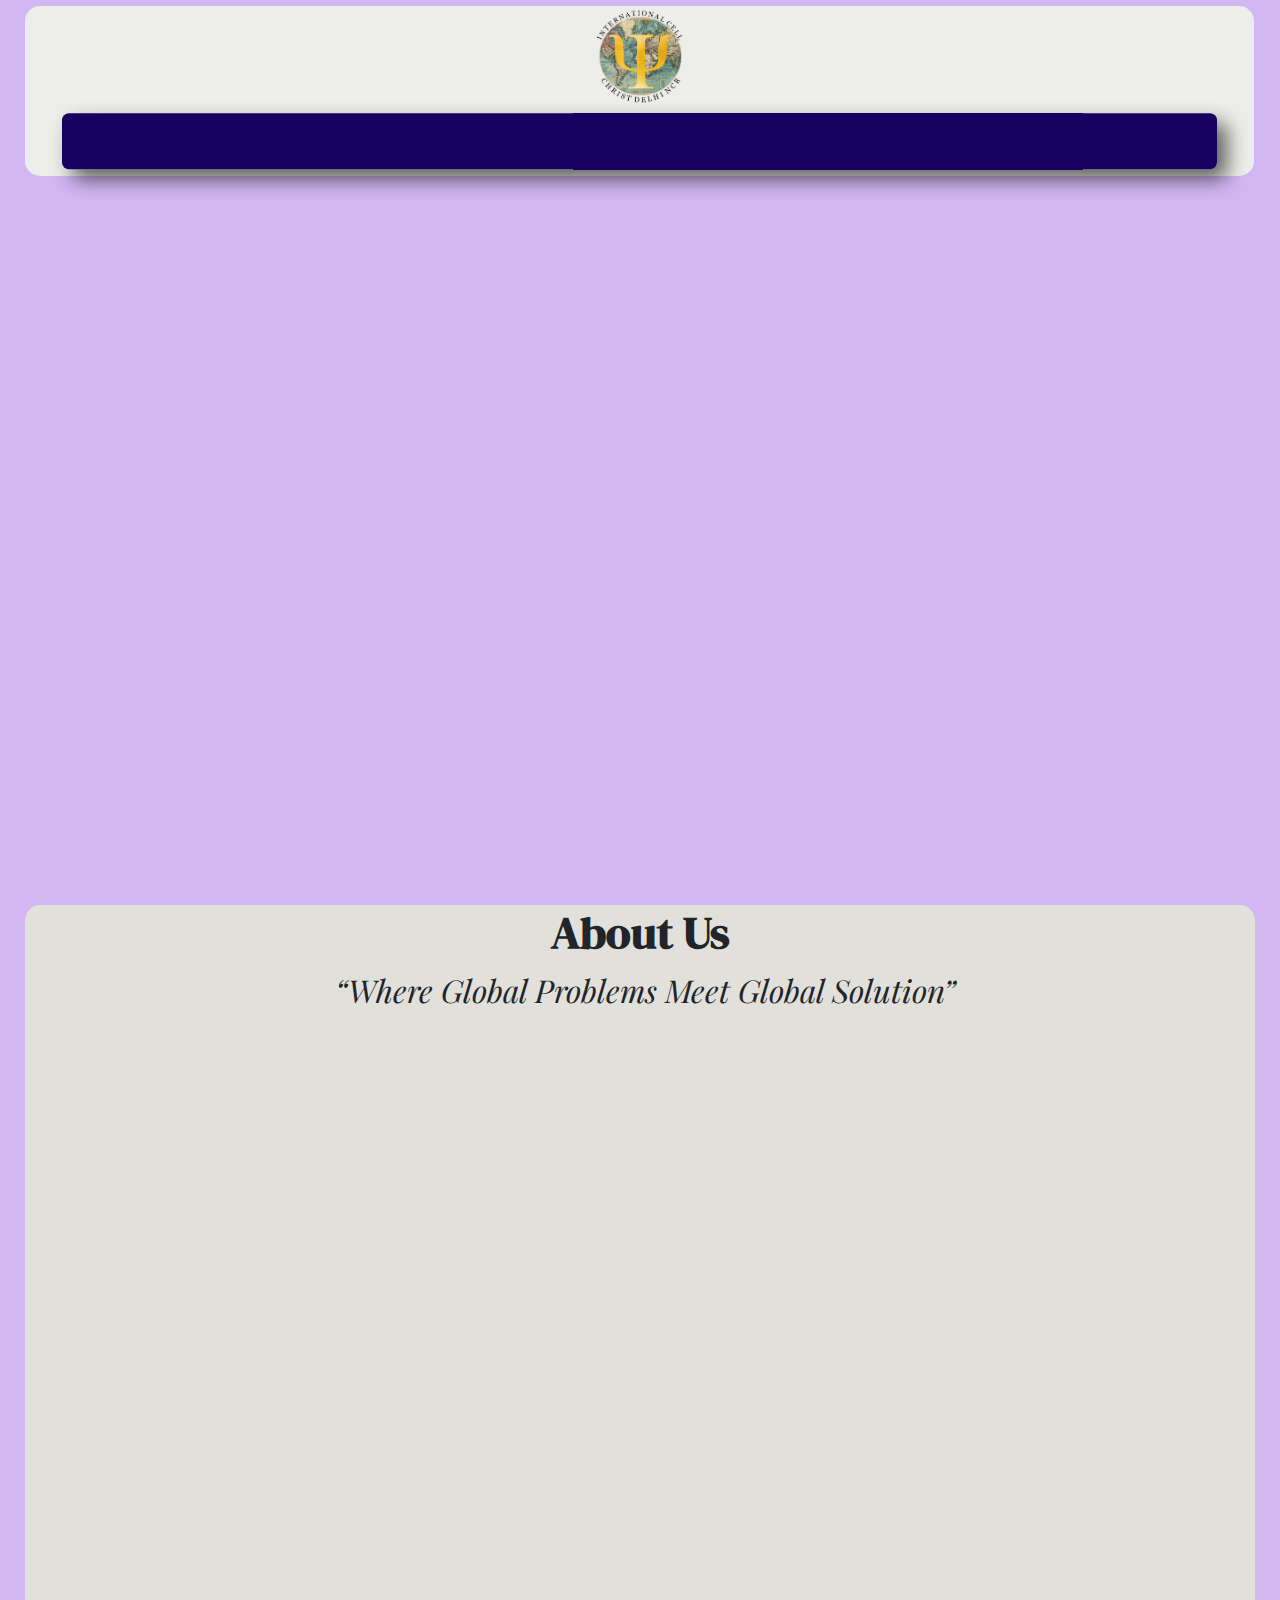
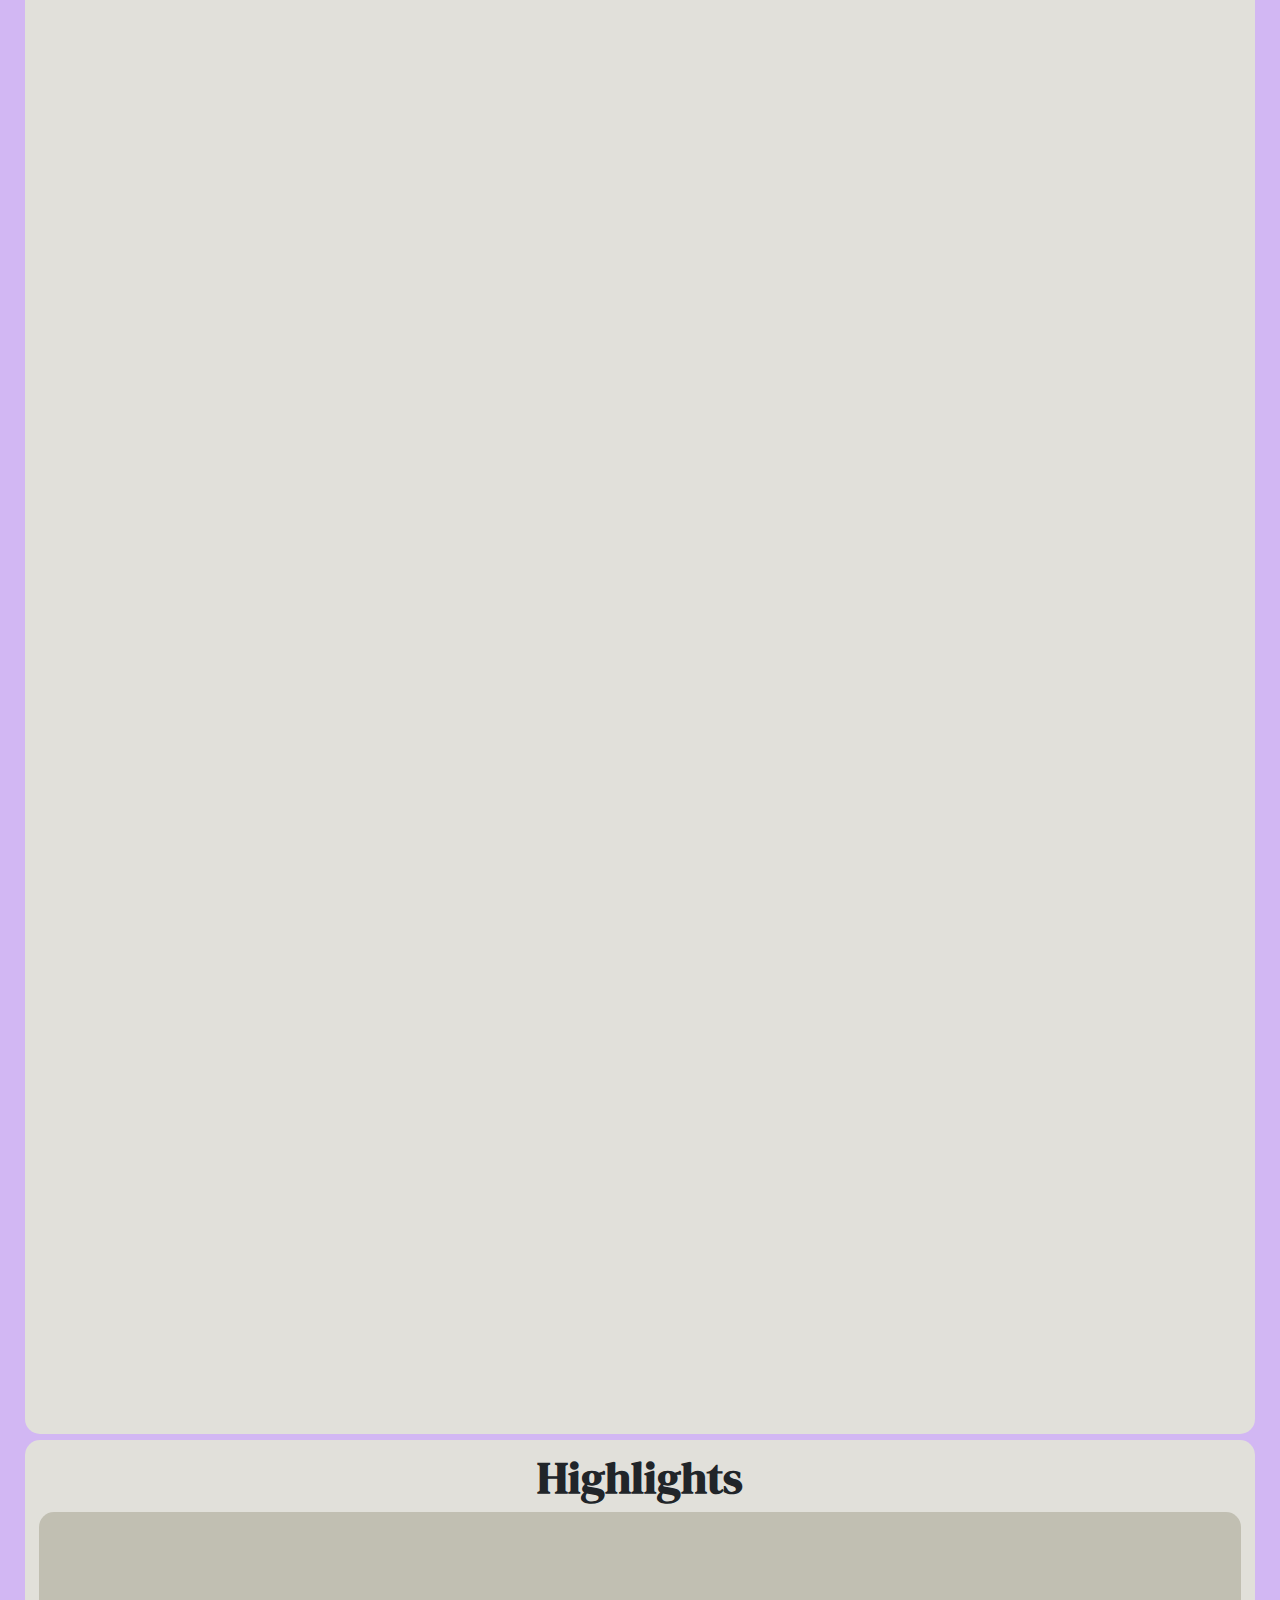
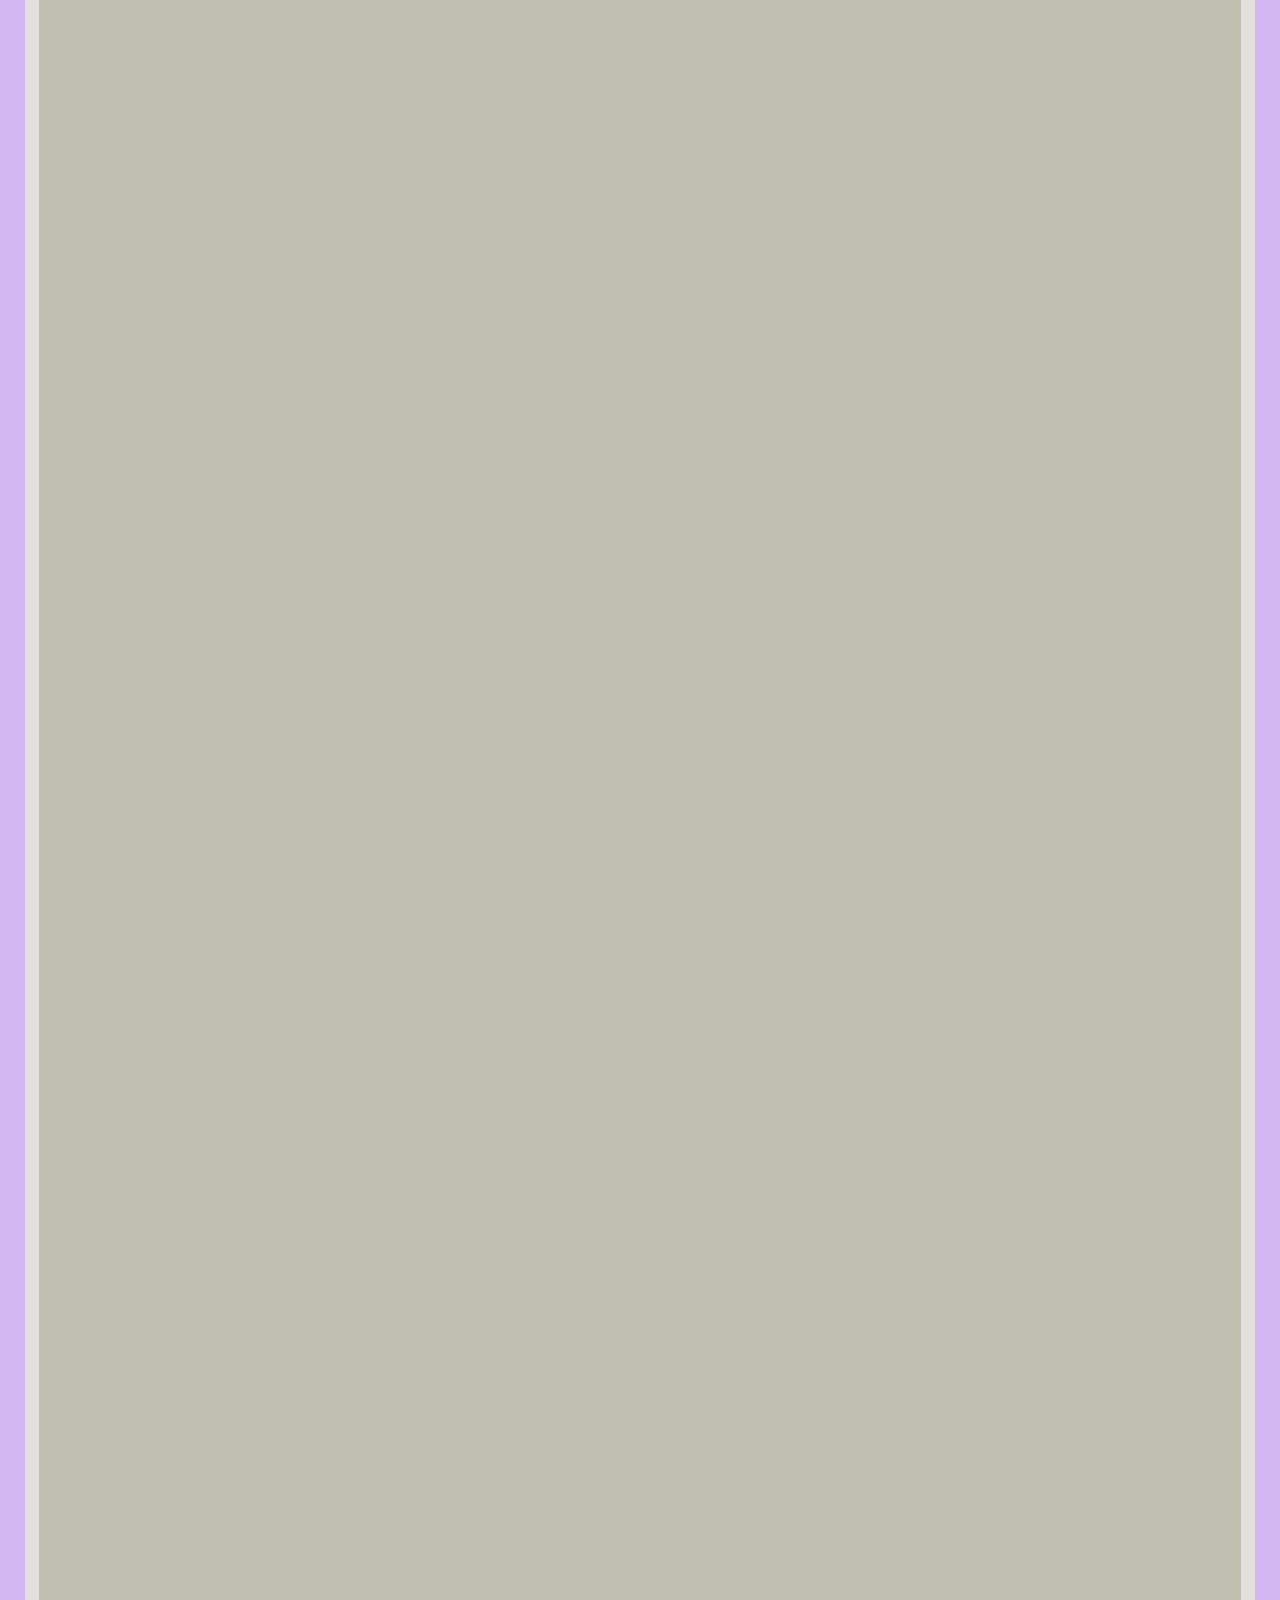
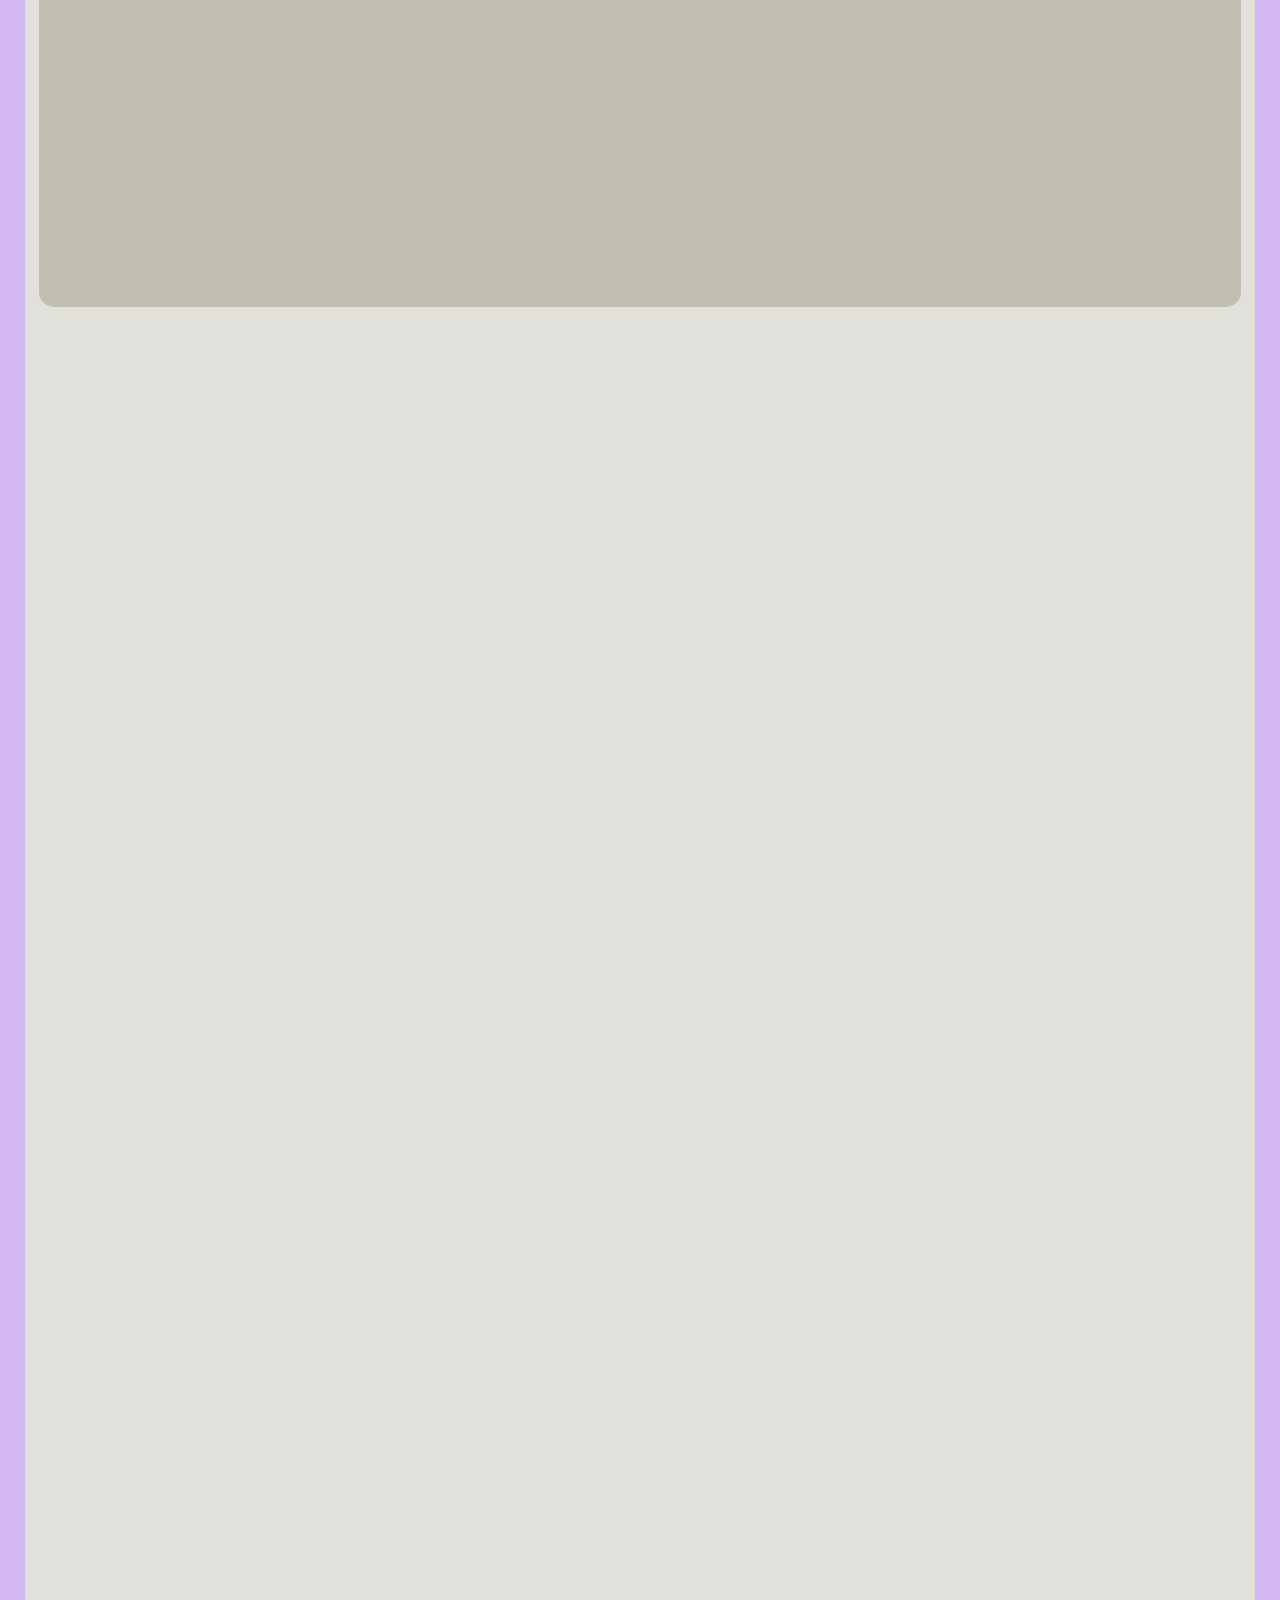
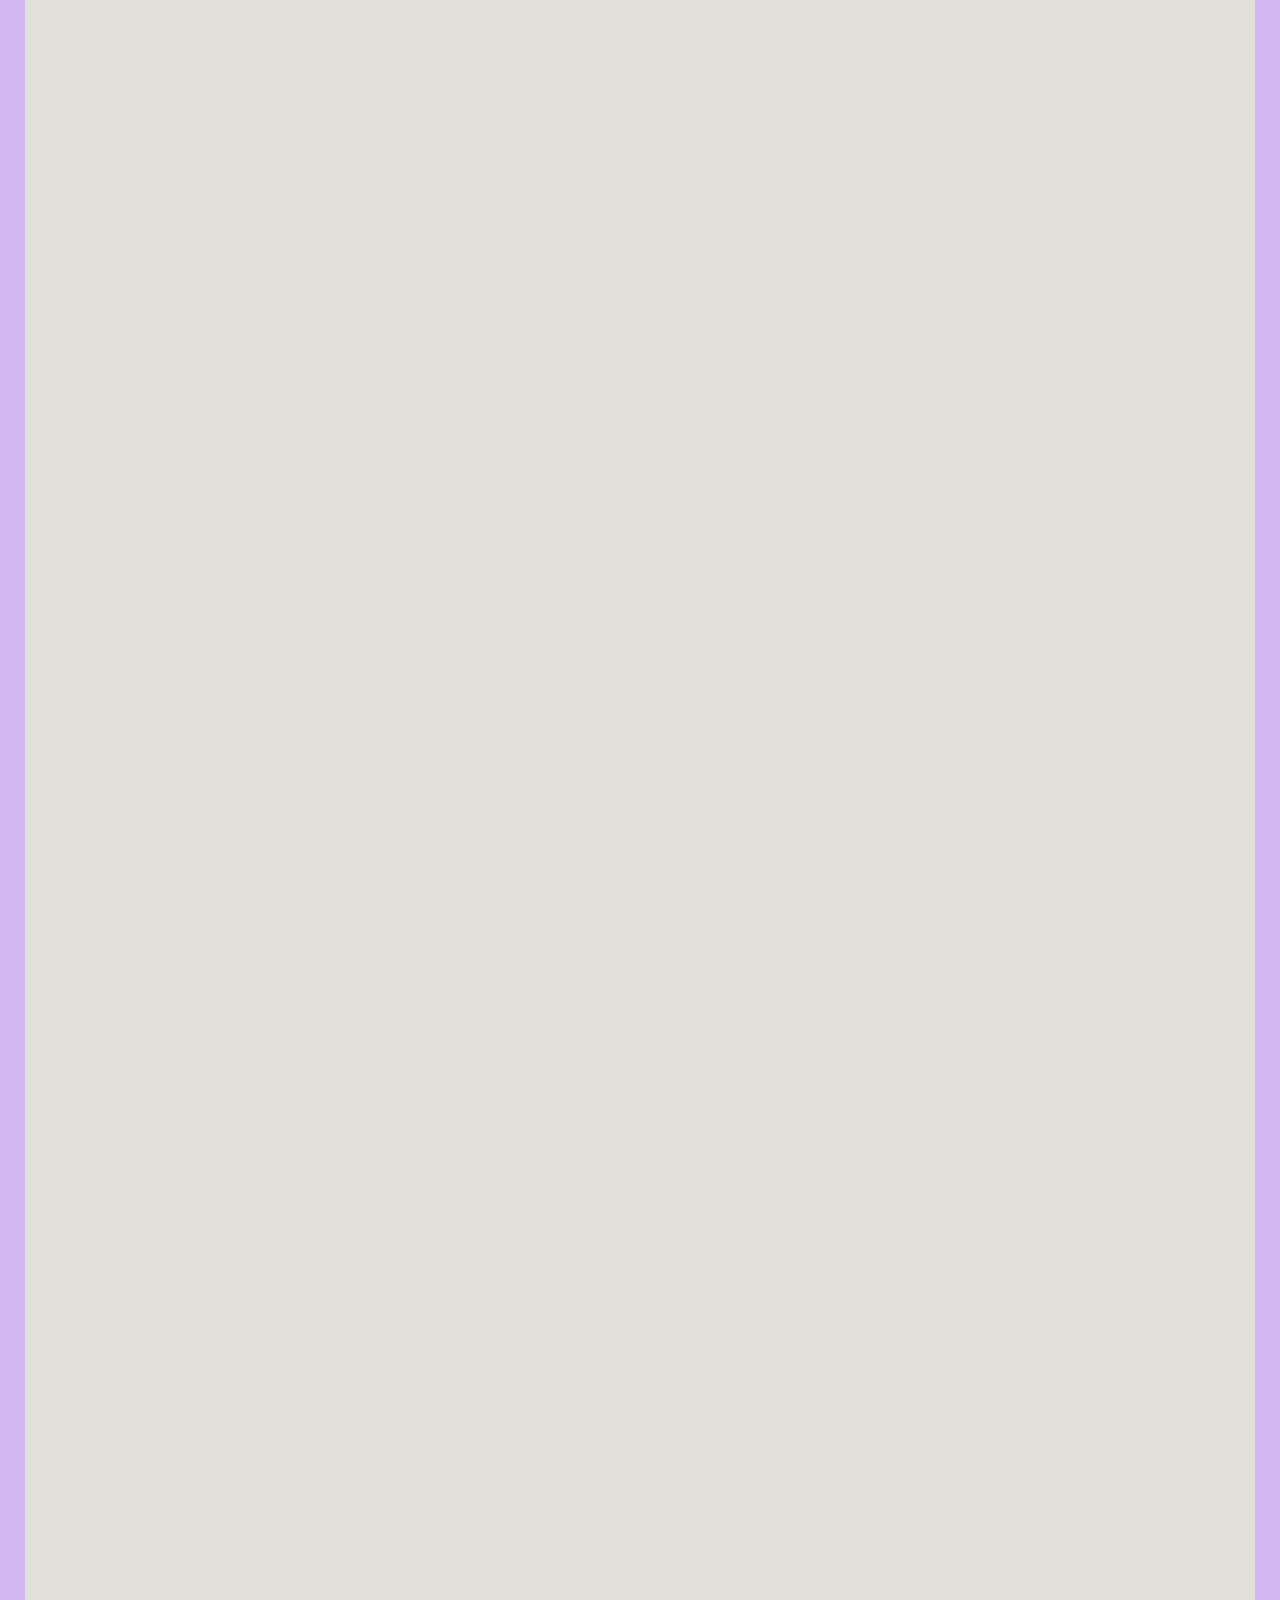
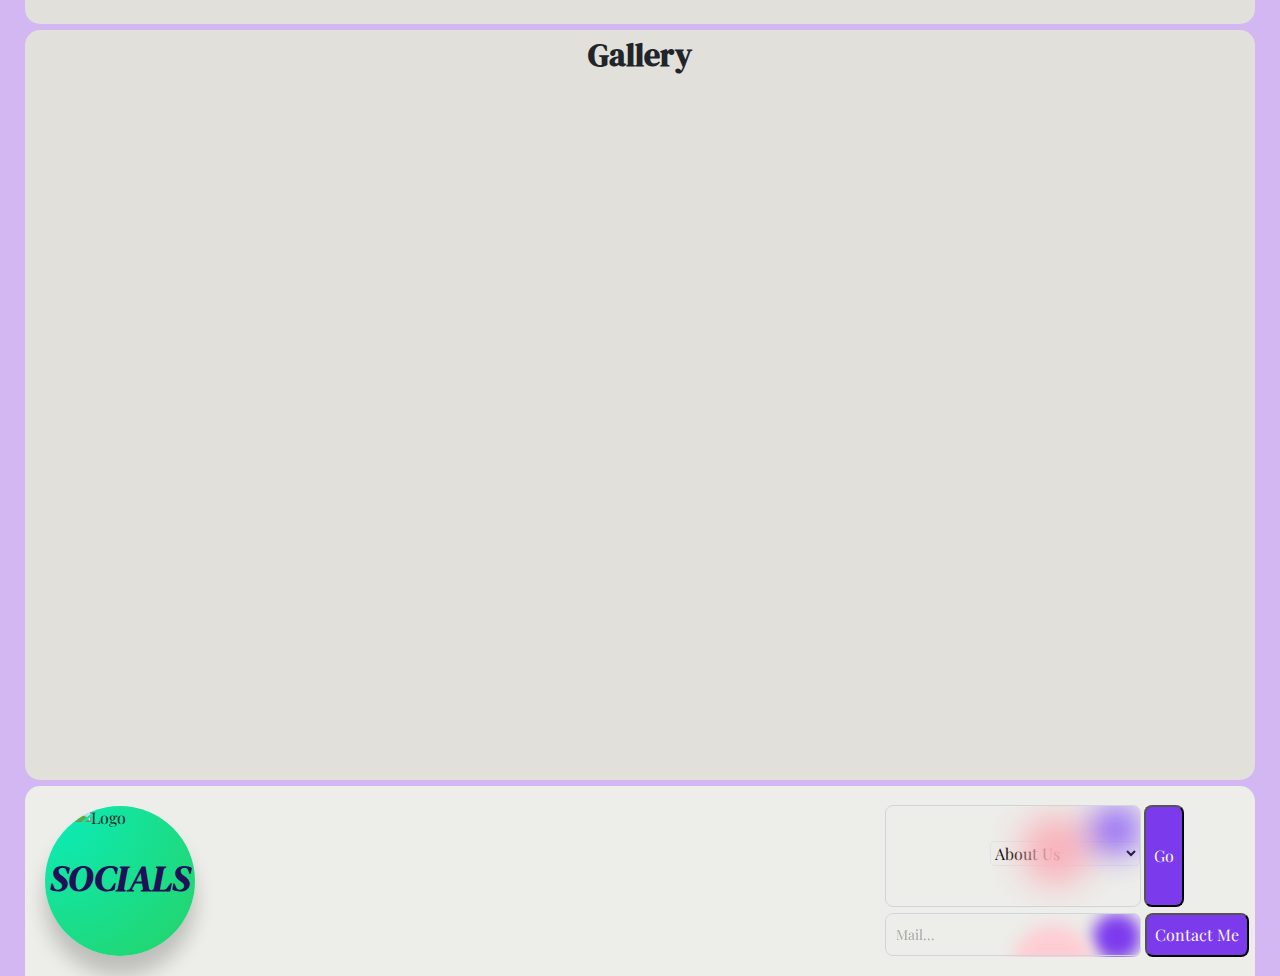
==== commit 2829b125: "Almost DOne" ====
--- a/index.html
+++ b/index.html
@@ -56,7 +56,7 @@
                 <img src="assets/AboutUs.jpeg" alt="AboutUs" class="shadow-2xl hiddenAnimationRight Image" >
             </div>
             <div class="TextData TextDataRight ">
-                <p class="AnimateType">The International Cell at the Department of Psychology, Christ (Deemed to be University), Delhi NCR, fosters global connections and enhances the academic and cultural environment for psychology students. We create international collaborations and networking opportunities, integrating cutting-edge research with practical applications. Our focus on cultural competence and global perspectives prepares students to become leaders and innovators in psychology.</p>
+                <p >The International Cell at the Department of Psychology, Christ (Deemed to be University), Delhi NCR, fosters global connections and enhances the academic and cultural environment for psychology students. We create international collaborations and networking opportunities, integrating cutting-edge research with practical applications. Our focus on cultural competence and global perspectives prepares students to become leaders and innovators in psychology.</p>
             </div>
         </div>
         <div class="Container shadow-inner ">
@@ -64,13 +64,13 @@
                 <img src="assets/Mission.png" alt="Mission" class="shadow-2xl hiddenAnimationLeft Image">
             </div>
             <div class="TextData TextDataLeft" >
-                <h2 class="AnimateType">Mission</h2>
-                <p class="AnimateType">• Enhance academic rigor </p>
-                <p class="AnimateType">• Work towards inclusive leadership</p>
-                <p class="AnimateType">• Promote cultural diversity on campus</p>
-                <p class="AnimateType">• Advance cultural sensitivity in psychological practices</p>
-                <p class="AnimateType">• Develop cross-cultural competency workshops</p>
-                <p class="AnimateType">• Make a global impact on individuals and our campus</p>
+                <h2 >Mission</h2>
+                <p >• Enhance academic rigor </p>
+                <p >• Work towards inclusive leadership</p>
+                <p >• Promote cultural diversity on campus</p>
+                <p >• Advance cultural sensitivity in psychological practices</p>
+                <p >• Develop cross-cultural competency workshops</p>
+                <p >• Make a global impact on individuals and our campus</p>
             </div>
         </div>
         <div class="Container shadow-inner ">
@@ -78,11 +78,11 @@
                 <img src="assets/Vision.png" alt="Vision" class="shadow-lg hiddenAnimationRight Image">
             </div>
             <div class="TextData TextDataRight ">
-                <h2 class="AnimateType">Vision</h2>
-                <p class="AnimateType">• Organize guest talks by renowned experts in psychology</p>
-                <p class="AnimateType">• Implement an immersion program to experience psychological practices in diverse settings</p>
-                <p class="AnimateType">• Invite international psychology scholars in residence</p>
-                <p class="AnimateType">• Promote cross-cultural understanding</p>
+                <h2 >Vision</h2>
+                <p >• Organize guest talks by renowned experts in psychology</p>
+                <p >• Implement an immersion program to experience psychological practices in diverse settings</p>
+                <p >• Invite international psychology scholars in residence</p>
+                <p >• Promote cross-cultural understanding</p>
             </div>
         </div>
     </div>
@@ -132,7 +132,7 @@
                 <div class="Container shadow-inner hidden">
                     <img src="assets/harleen.png" class="Image hiddenAnimationLeft">
                     <div class="TextData TextDataLeft">
-                        <h2>Dr.Harleen Kaur</h2>
+                        <h2>Dr. Harleen Kaur</h2>
                         <p>Named among the top "40 World Young Scientists" for the Emerging Psychologist Programme (EPP) by the International Congress of Psychology (ICP). The EPP, part of the ICP’s 33rd congress from July 21-27, 2024, highlights early-career researchers to enhance global collaboration and knowledge exchange in psychology. This recognition complements her impressive list of academic fellowships.</p>
                     </div>
                 </div>
--- a/css/Default.css
+++ b/css/Default.css
@@ -1,6 +1,7 @@
 @import url('https://fonts.googleapis.com/css2?family=DM+Serif+Display:ital@0;1&display=swap');
 @import url('https://fonts.googleapis.com/css2?family=Playfair+Display:ital,wght@0,400..900;1,400..900&display=swap');
 @import url('https://fonts.googleapis.com/css2?family=Mohave:ital,wght@0,300..700;1,300..700&display=swap');
+@import url('https://fonts.googleapis.com/css2?family=Bebas+Neue&display=swap');
 @import 'NavigationBtn.css';
 @import 'ESButton.css';
 @import 'Socials.css';
@@ -446,4 +447,4 @@
       margin-bottom: 10px;
       justify-self: center;
     }
-  }+  }
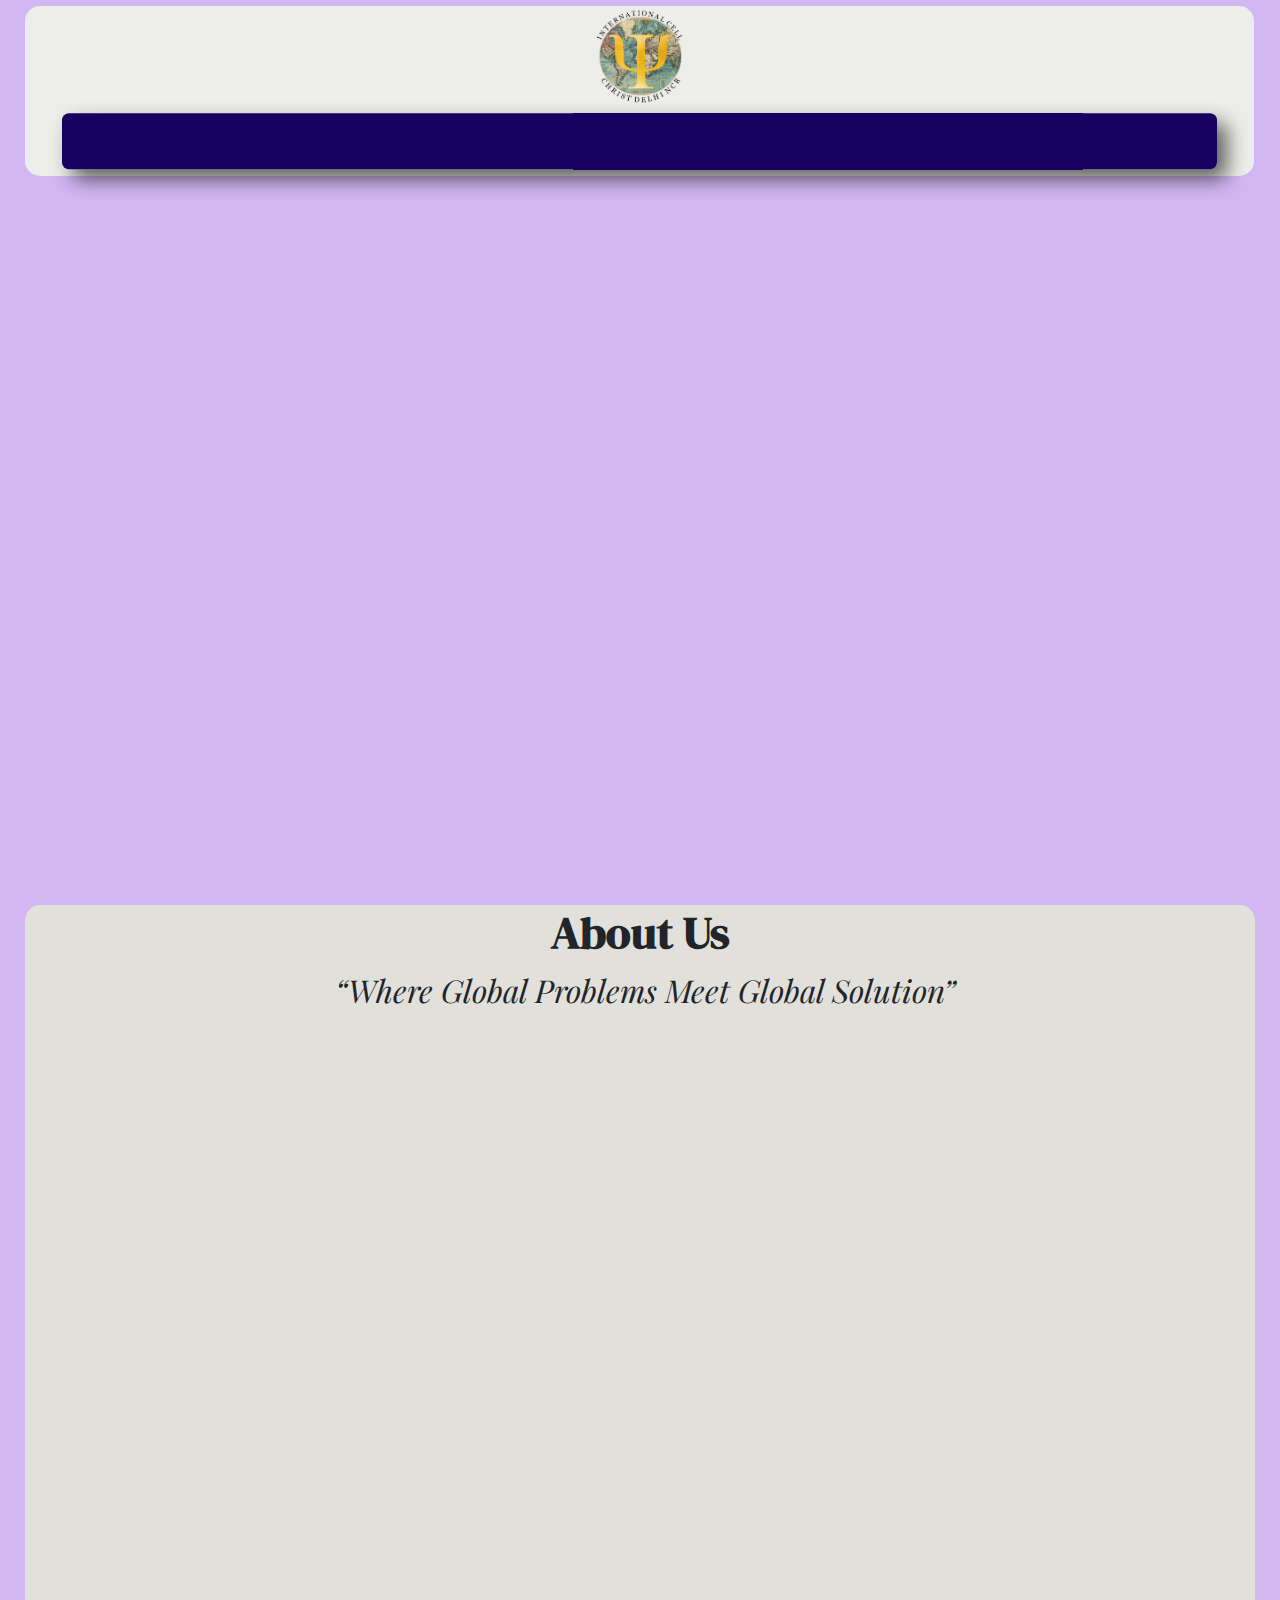
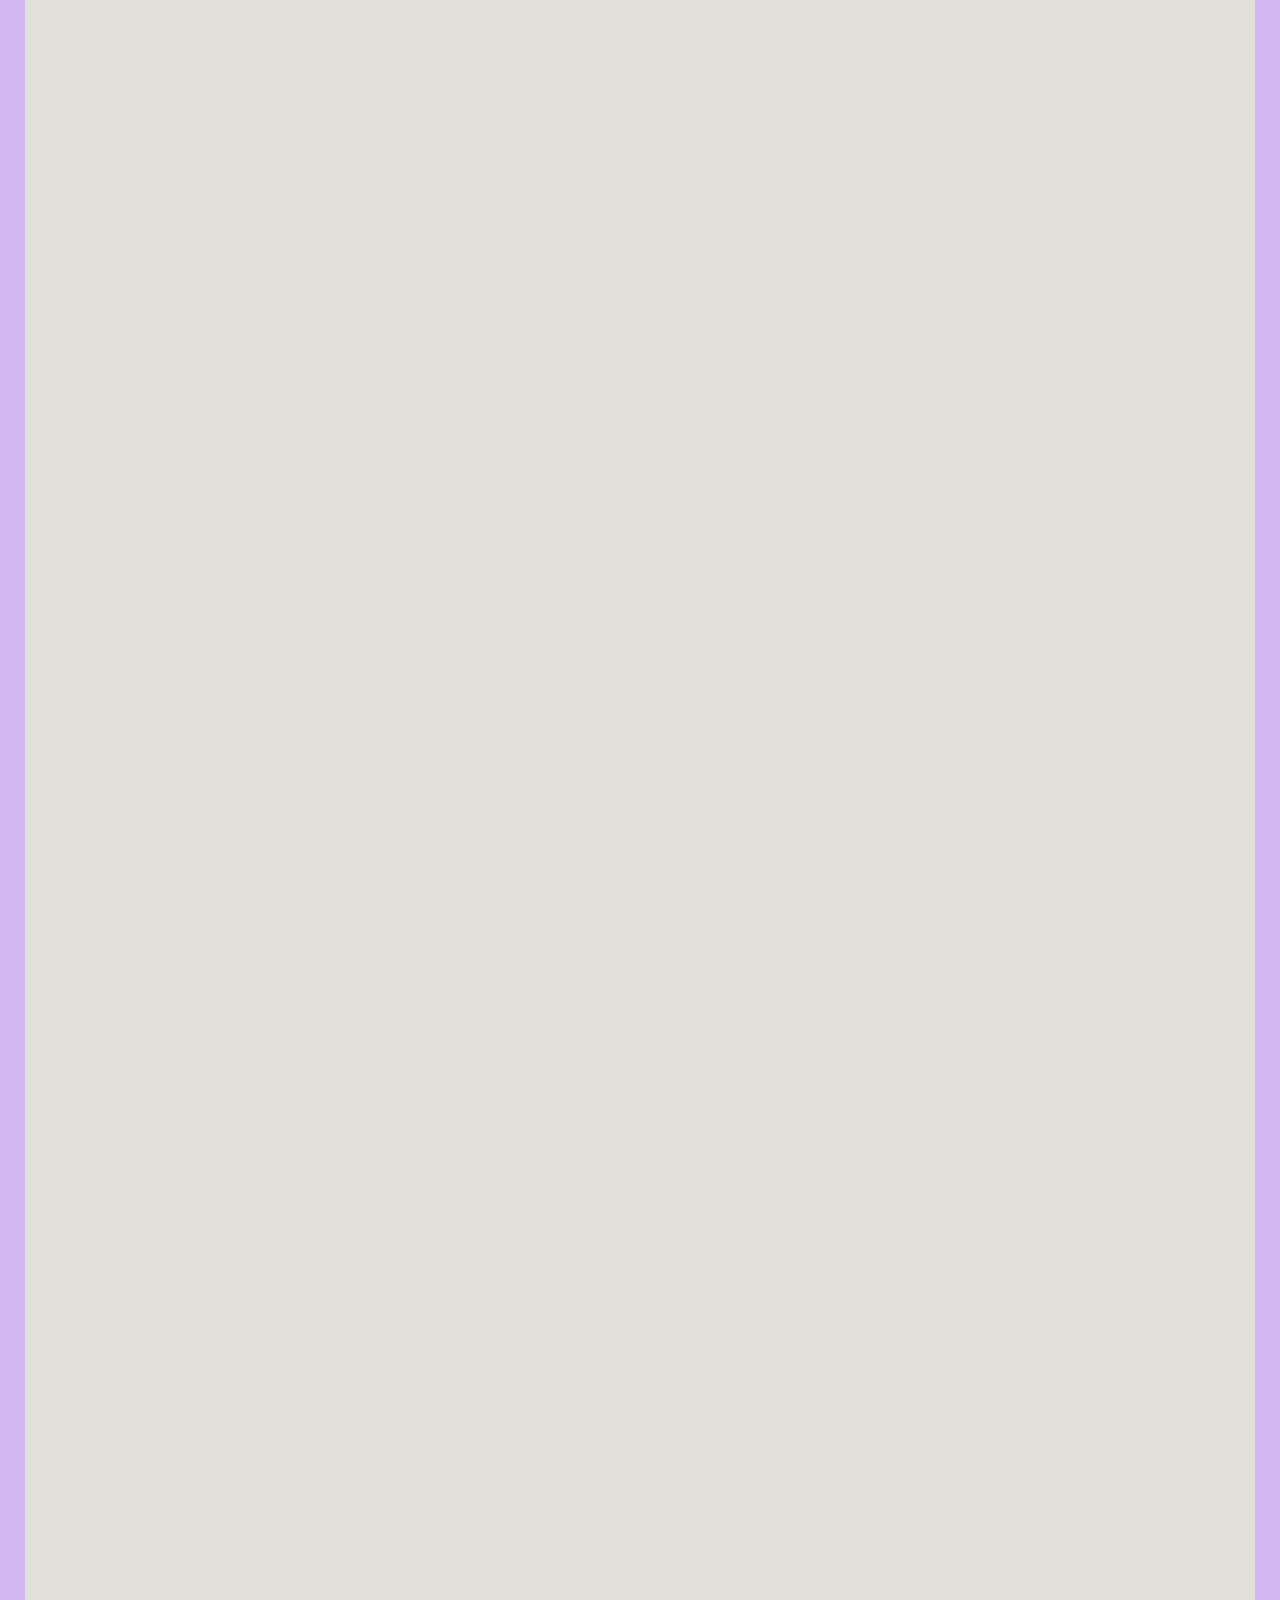
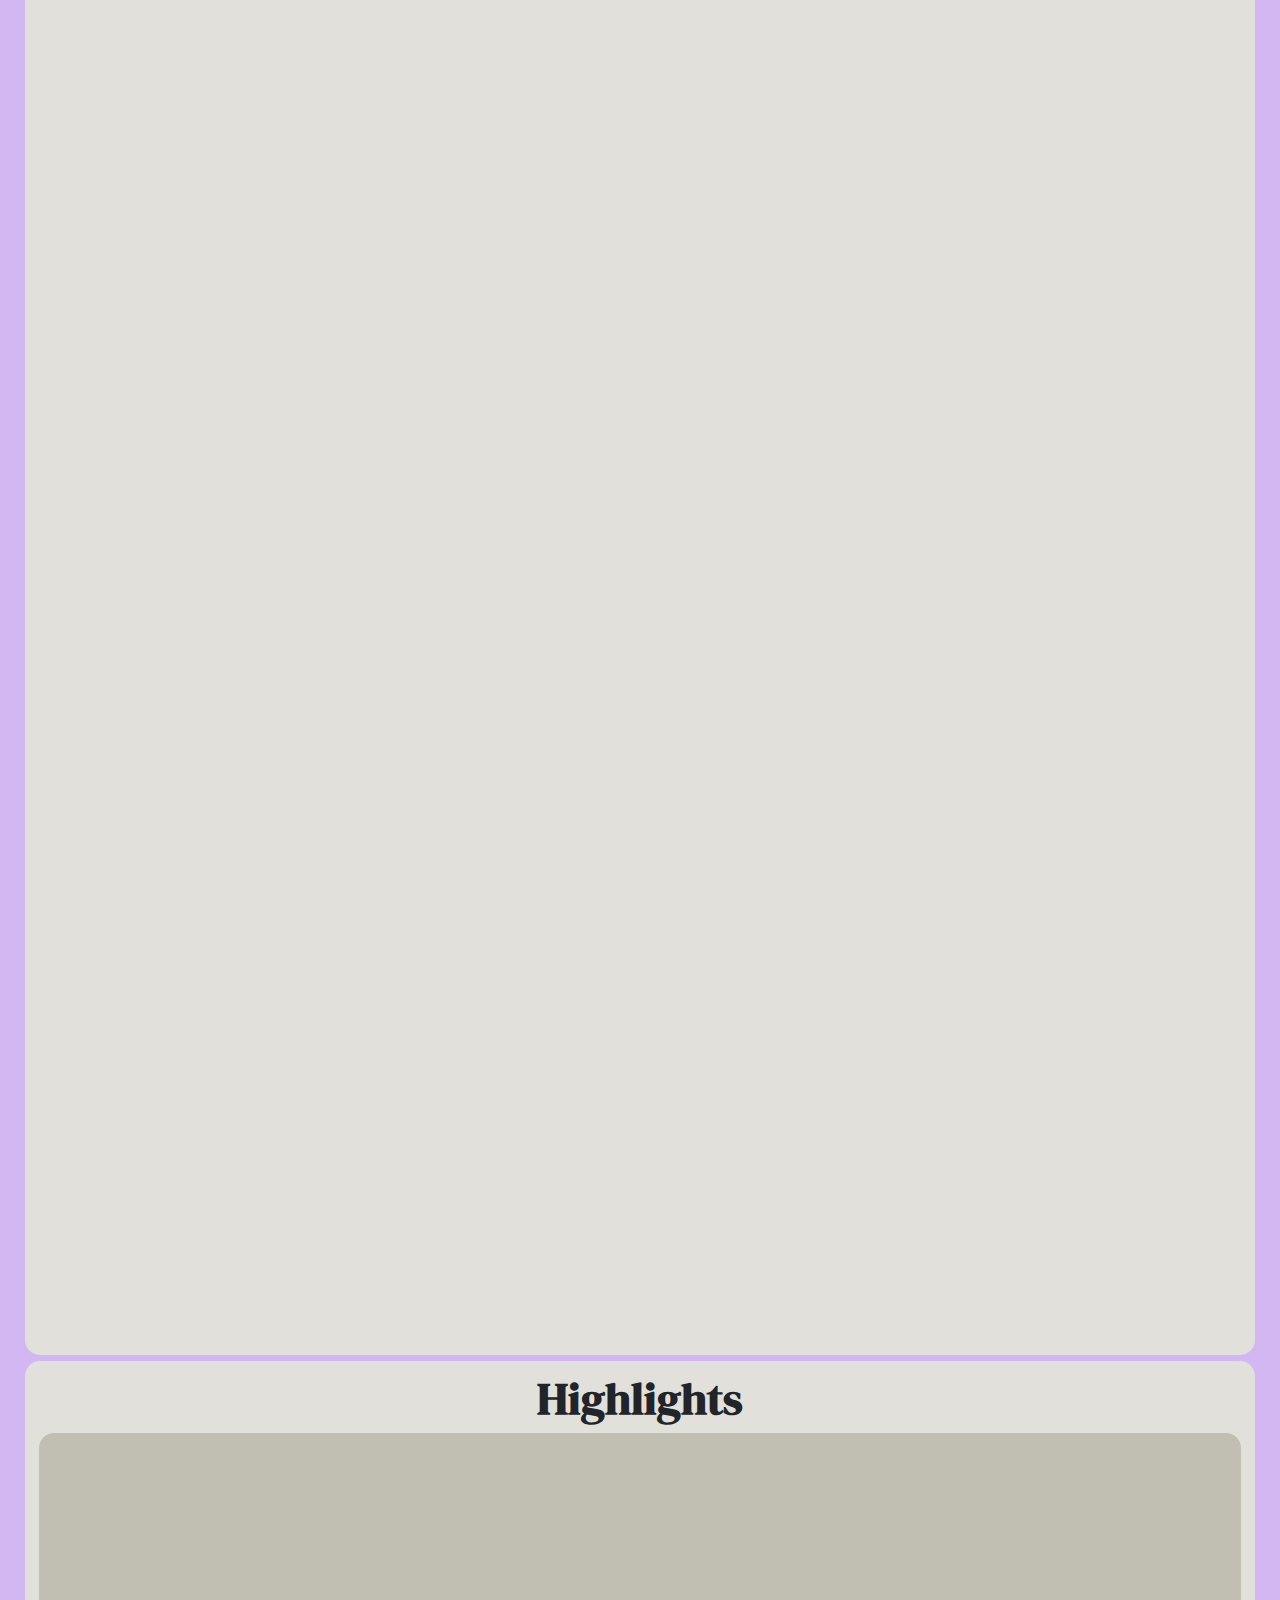
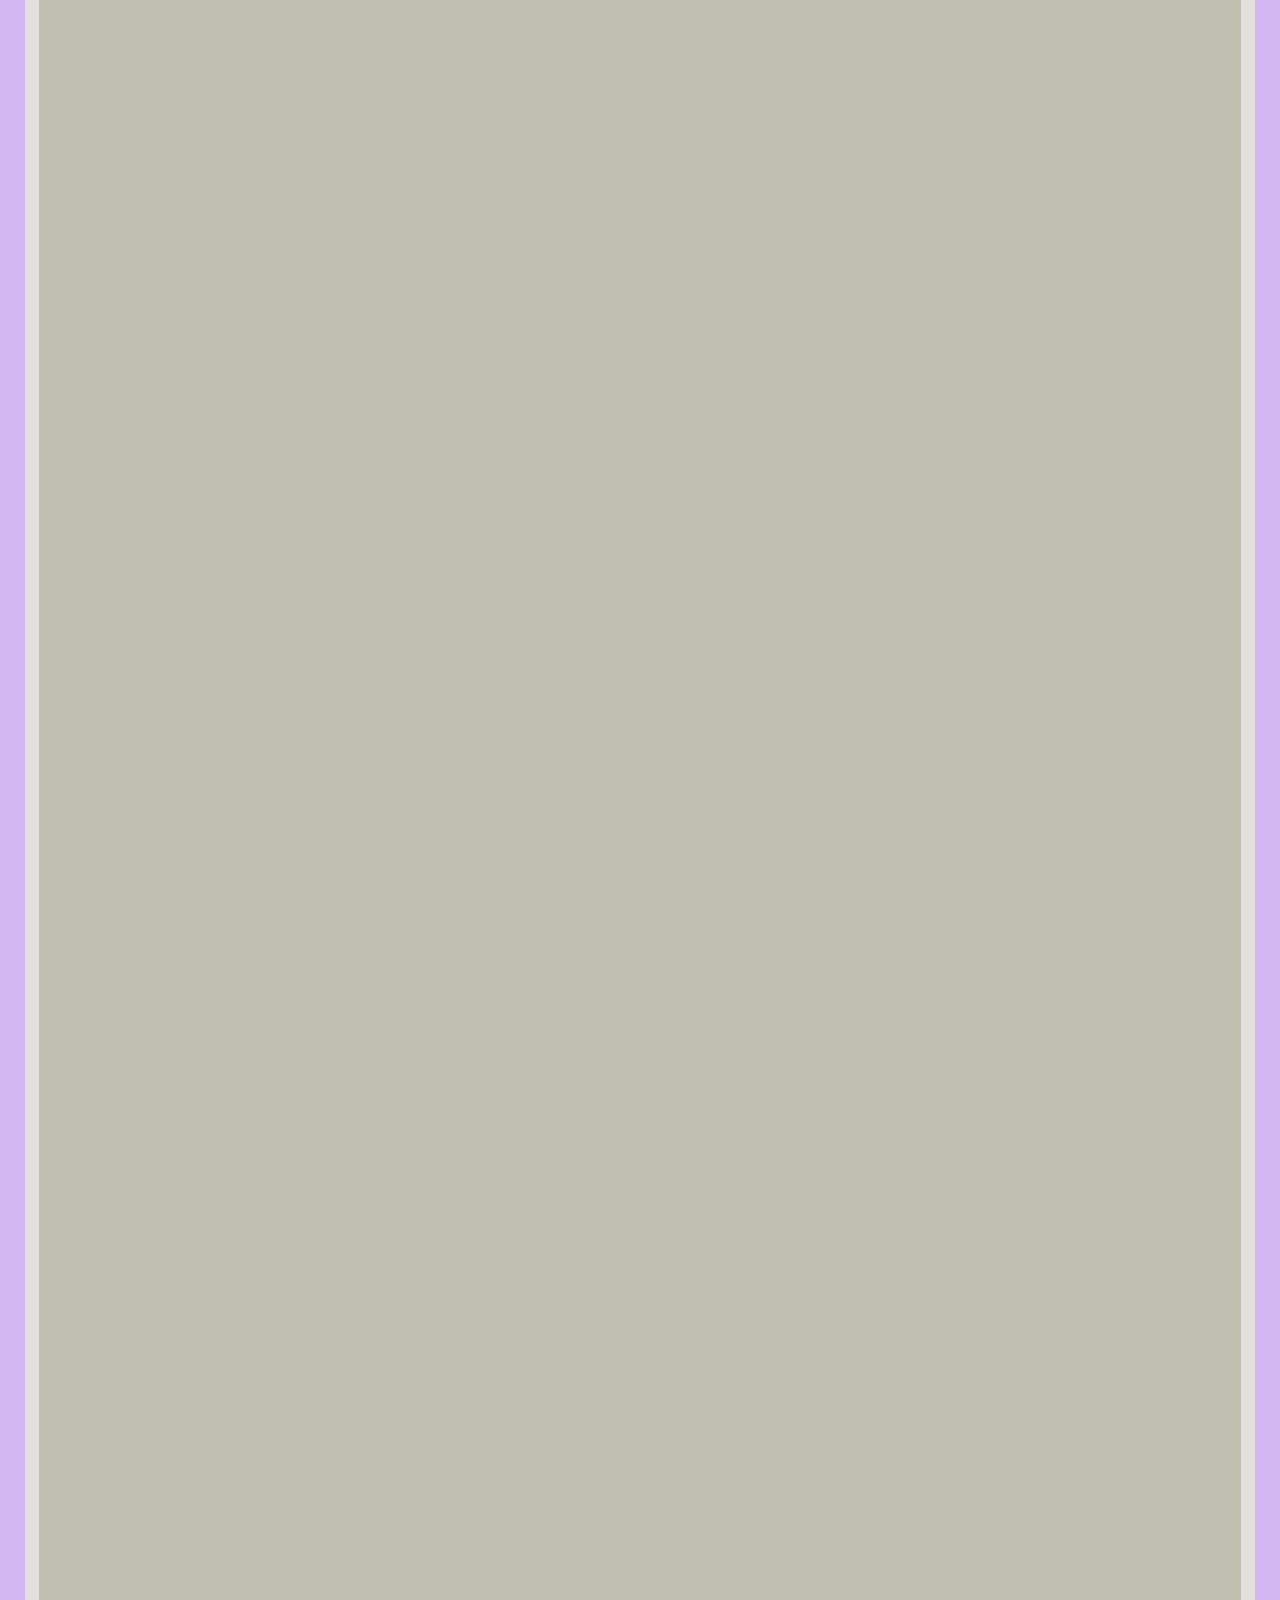
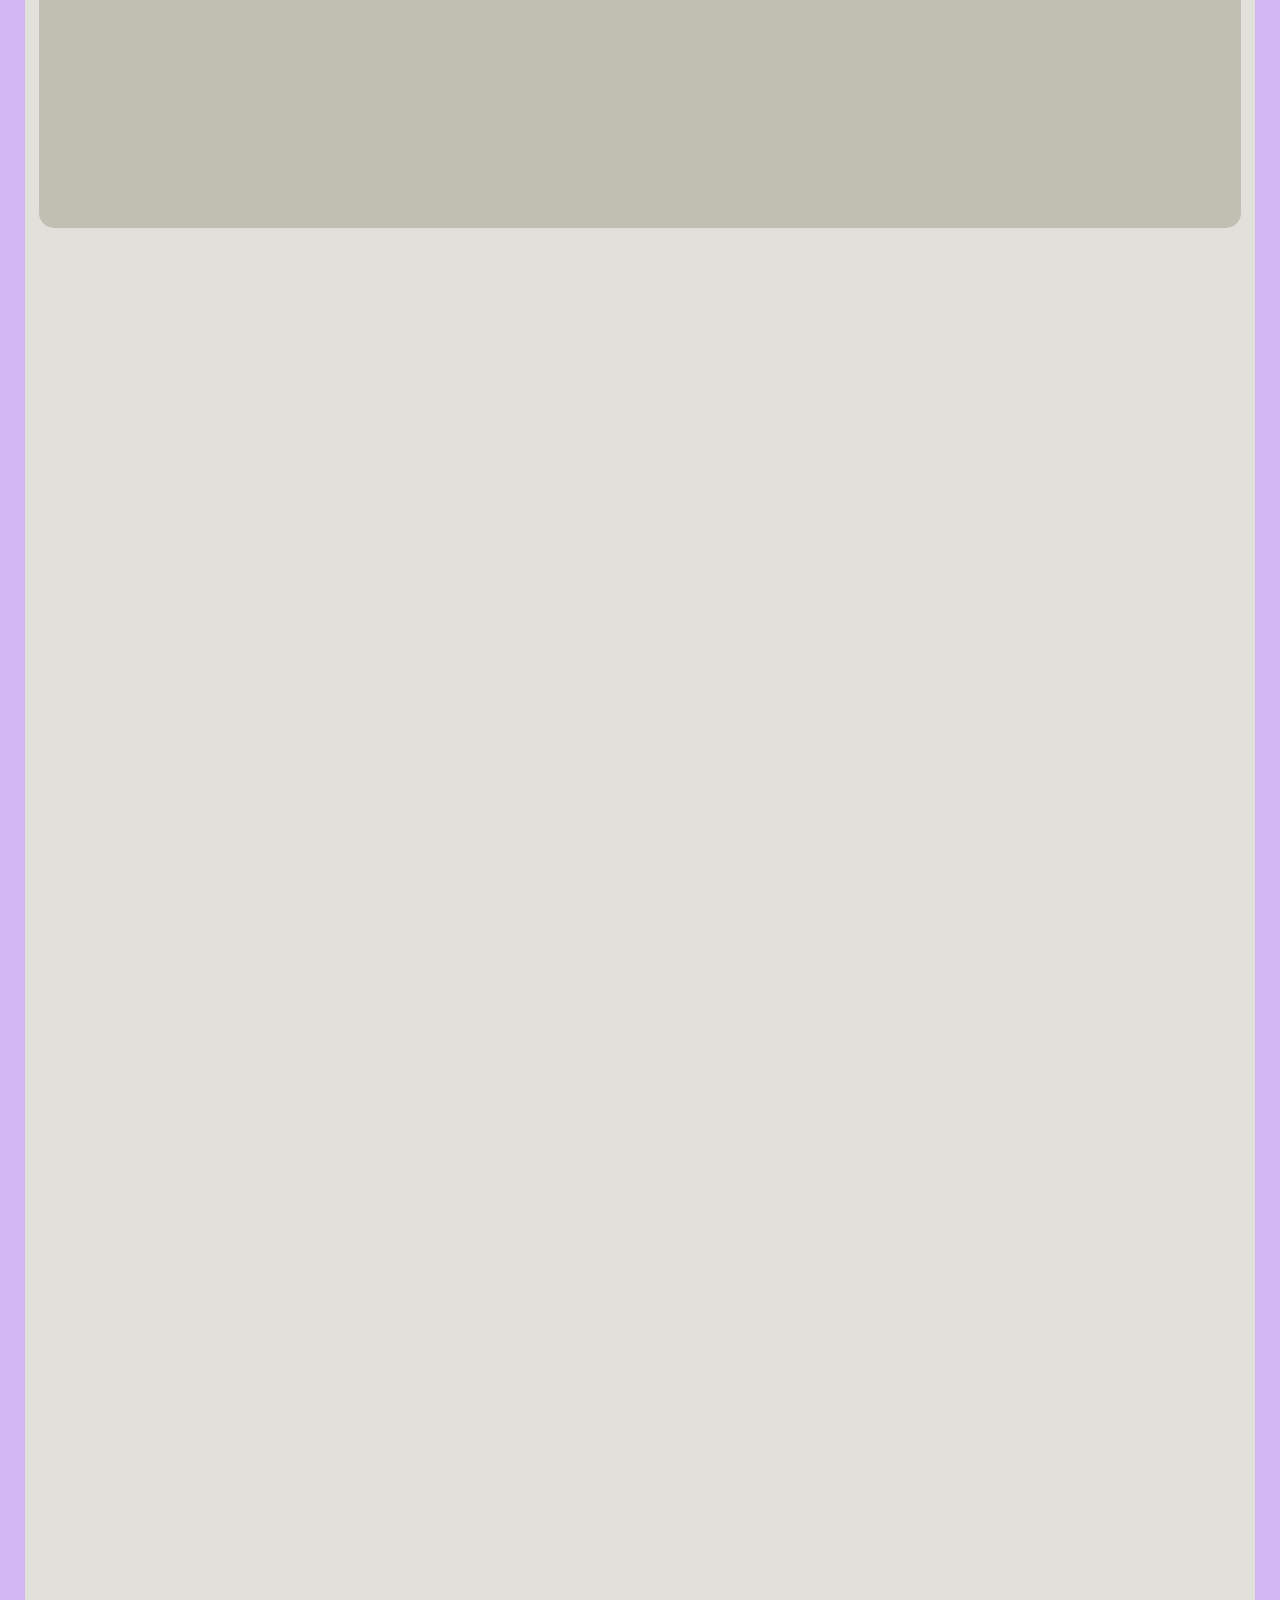
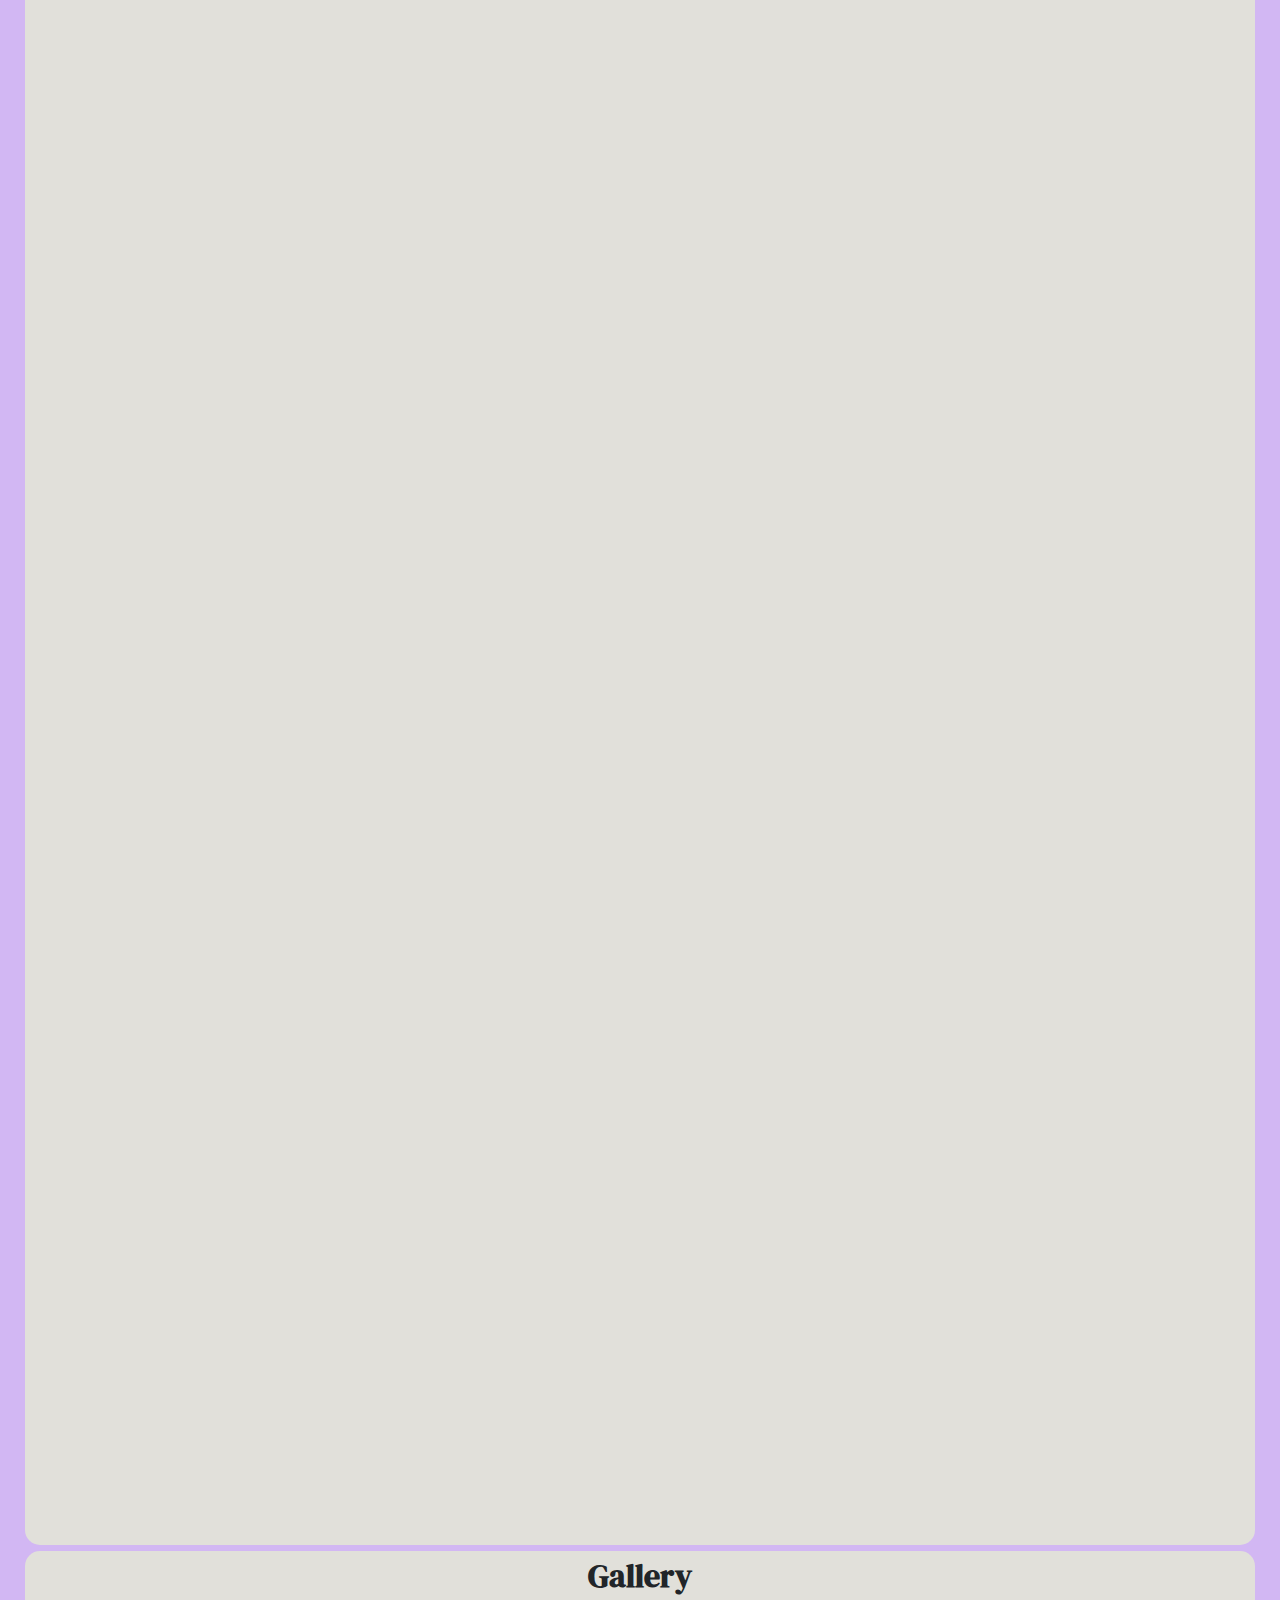
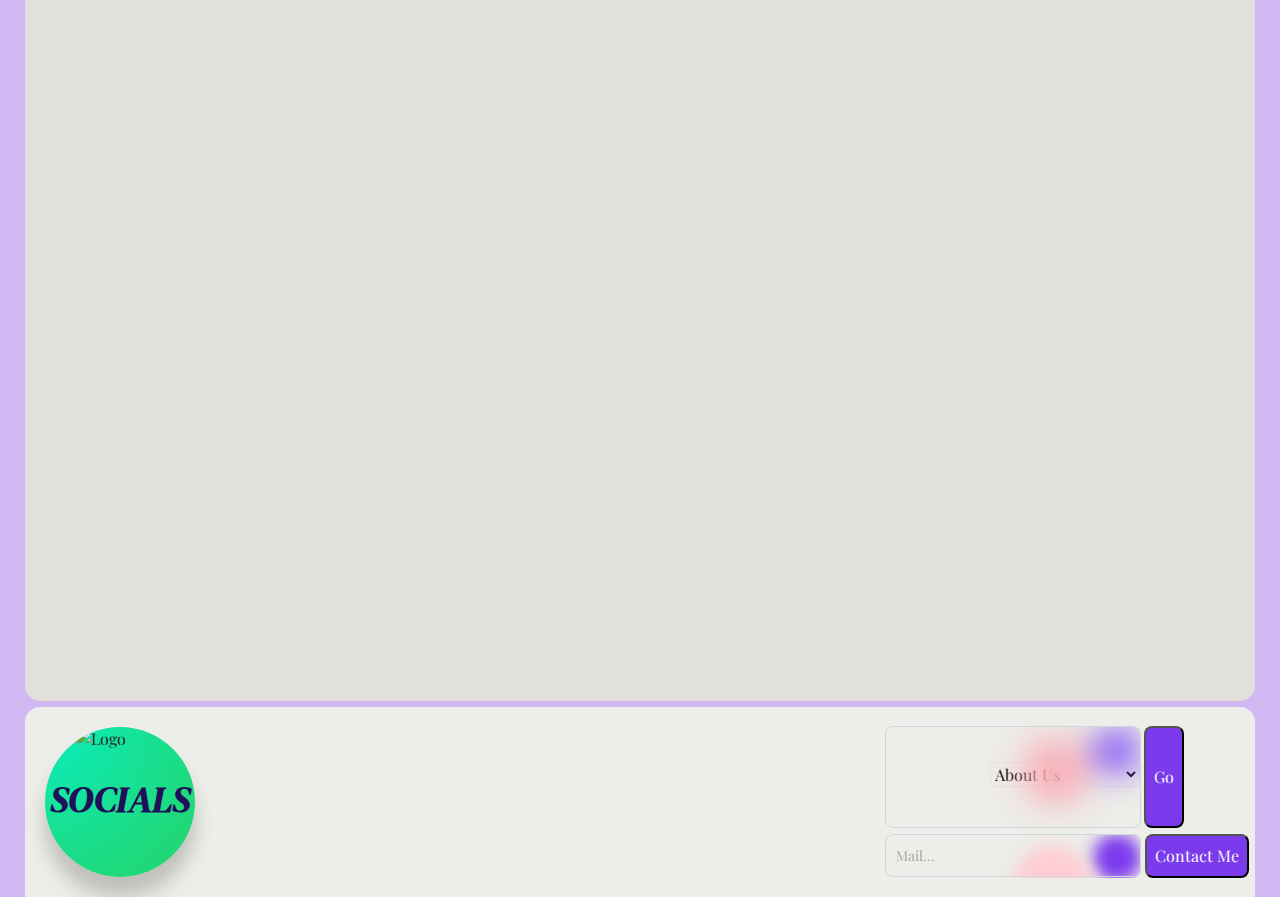
==== commit cf4aa683: "New" ====
--- a/index.html
+++ b/index.html
@@ -83,6 +83,29 @@
                 <p >• Implement an immersion program to experience psychological practices in diverse settings</p>
                 <p >• Invite international psychology scholars in residence</p>
                 <p >• Promote cross-cultural understanding</p>
+            </div>
+        </div>
+        <div class="Container shadow-inner ">
+            <div id="Coordinator">
+                <img src="assets/Coordinator.jpeg" alt="Coordinator" class="shadow-lg hiddenAnimationLeft Image" style="height: 60dvh;border-radius: 100%;margin-left:8dvw">
+            </div>
+            <div class="TextData TextDataLeft">
+                <h2 >Coordinator</h2>
+                <p >Dr. Harleen Kaur, Assistant Professor of Psychology and Coordinator of the International Cell at Christ (Deemed to be University), Delhi NCR, holds a PhD from Banaras Hindu University. Internationally recognized, she was named an ‘Emerging Psychologist’ by the International Union of Psychological Sciences for ICP 2024. Her research focuses on cross-cultural psychology, social justice, and health, with a strong emphasis on political and peace psychology. Dr. Kaur is widely published and has collaborated with various ministries, representing India on international platforms.</p>
+            </div>
+        </div>
+        <div class="Container shadow-inner ">
+            <div id="Meet">
+                <img src="assets/Team.png" alt="Team" class="shadow-lg hiddenAnimationRight Image">
+            </div>
+            <div class="TextData TextDataRight" >
+                <h2 >Meet The Team</h2>
+                <p>• Radhika Mittal- Student Leader </p>
+                <p>• Diya Kaushik-Social media head</p> 
+                <p>• Rhea Serene-Networking head</p>    
+                <p>• Kenisha Thukral-Research head</p>  
+                <p>• Bhoomika Girdhar-Documentation head</p>    
+                <p>• Mayank Kumar- Web development head</p> 
             </div>
         </div>
     </div>
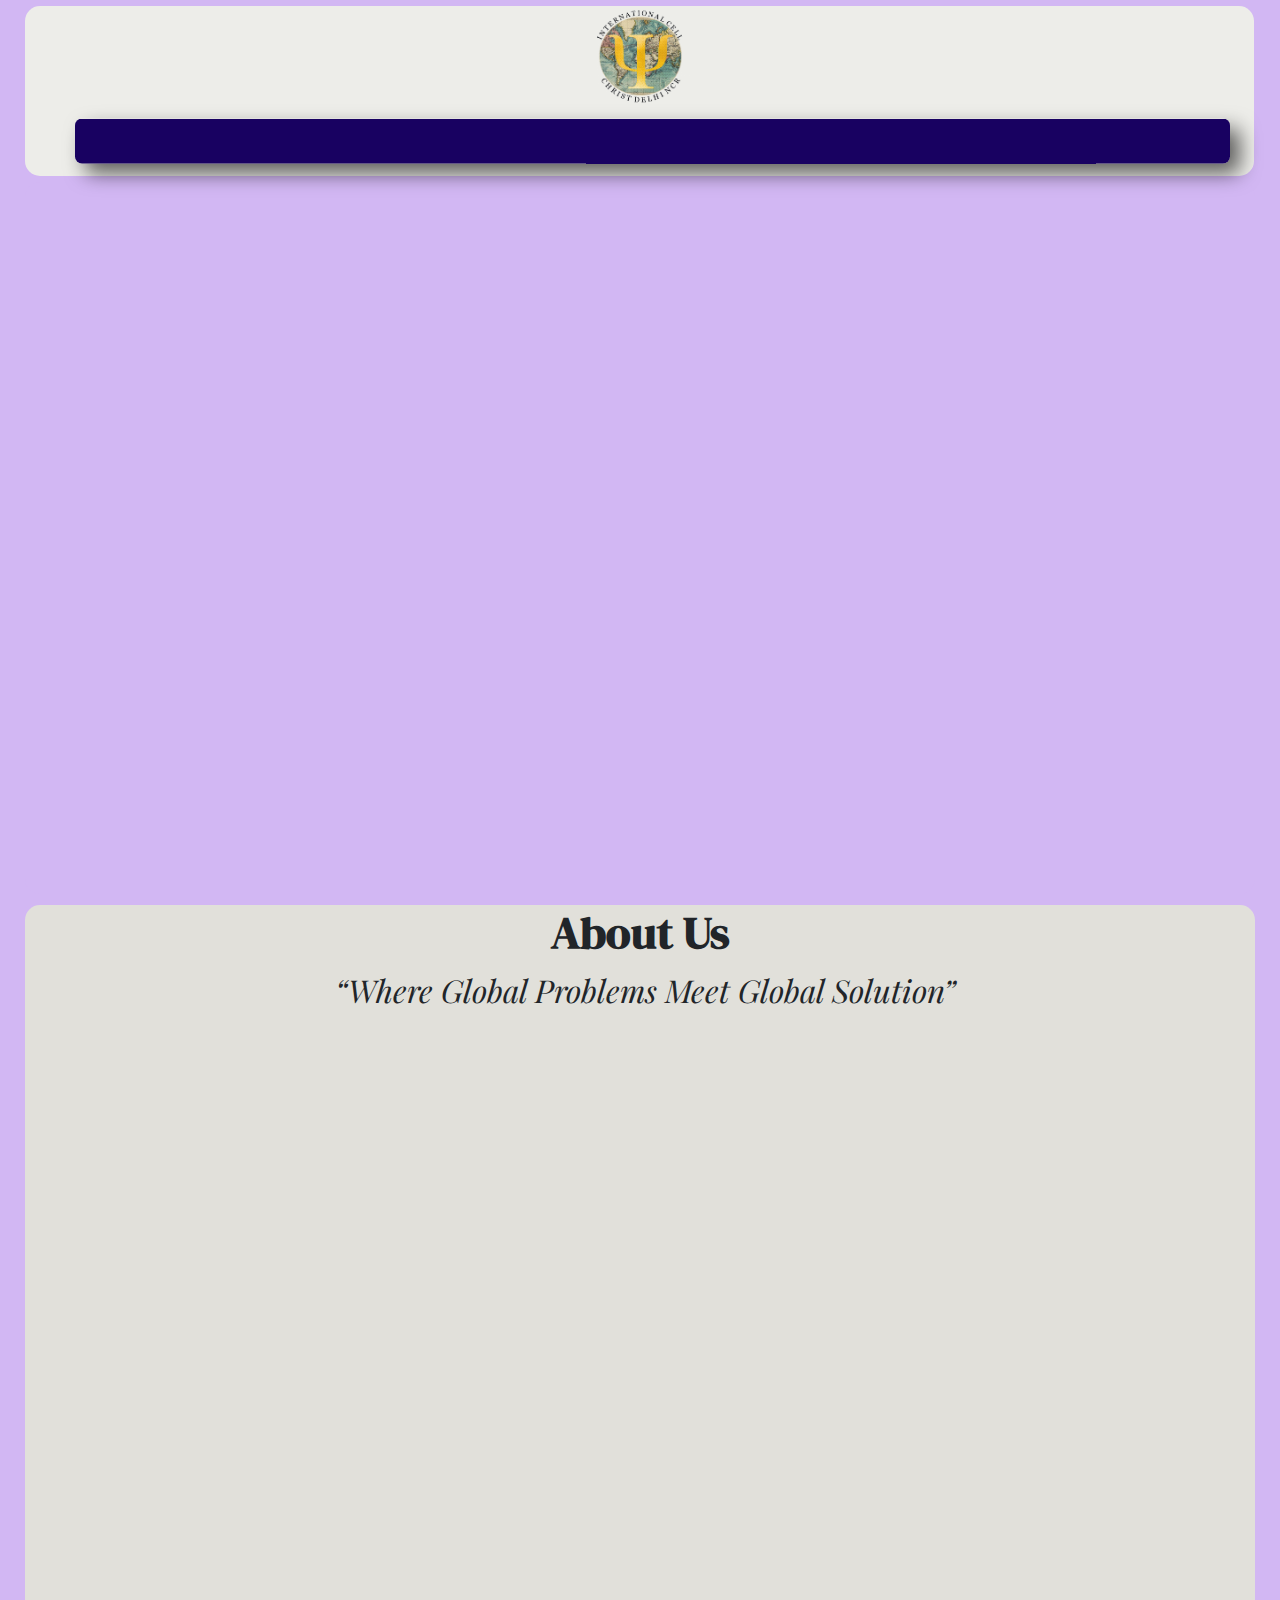
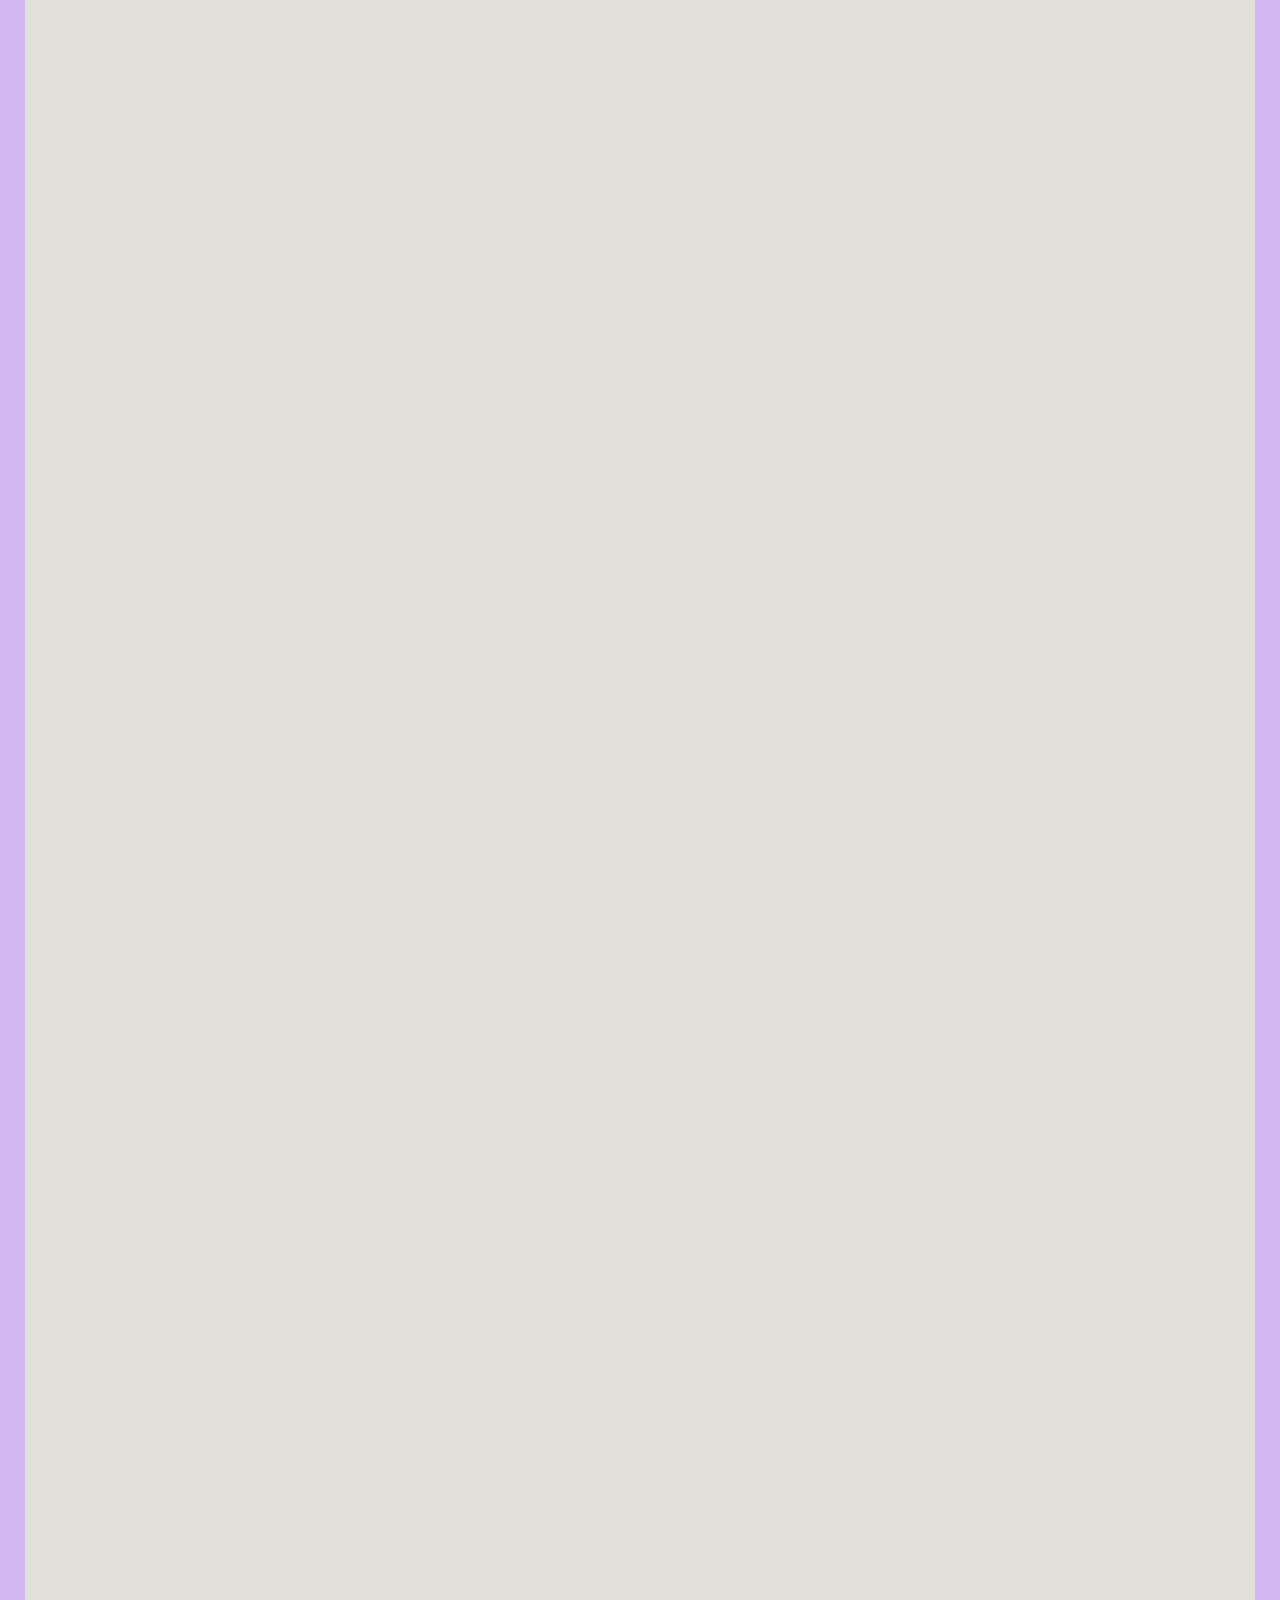
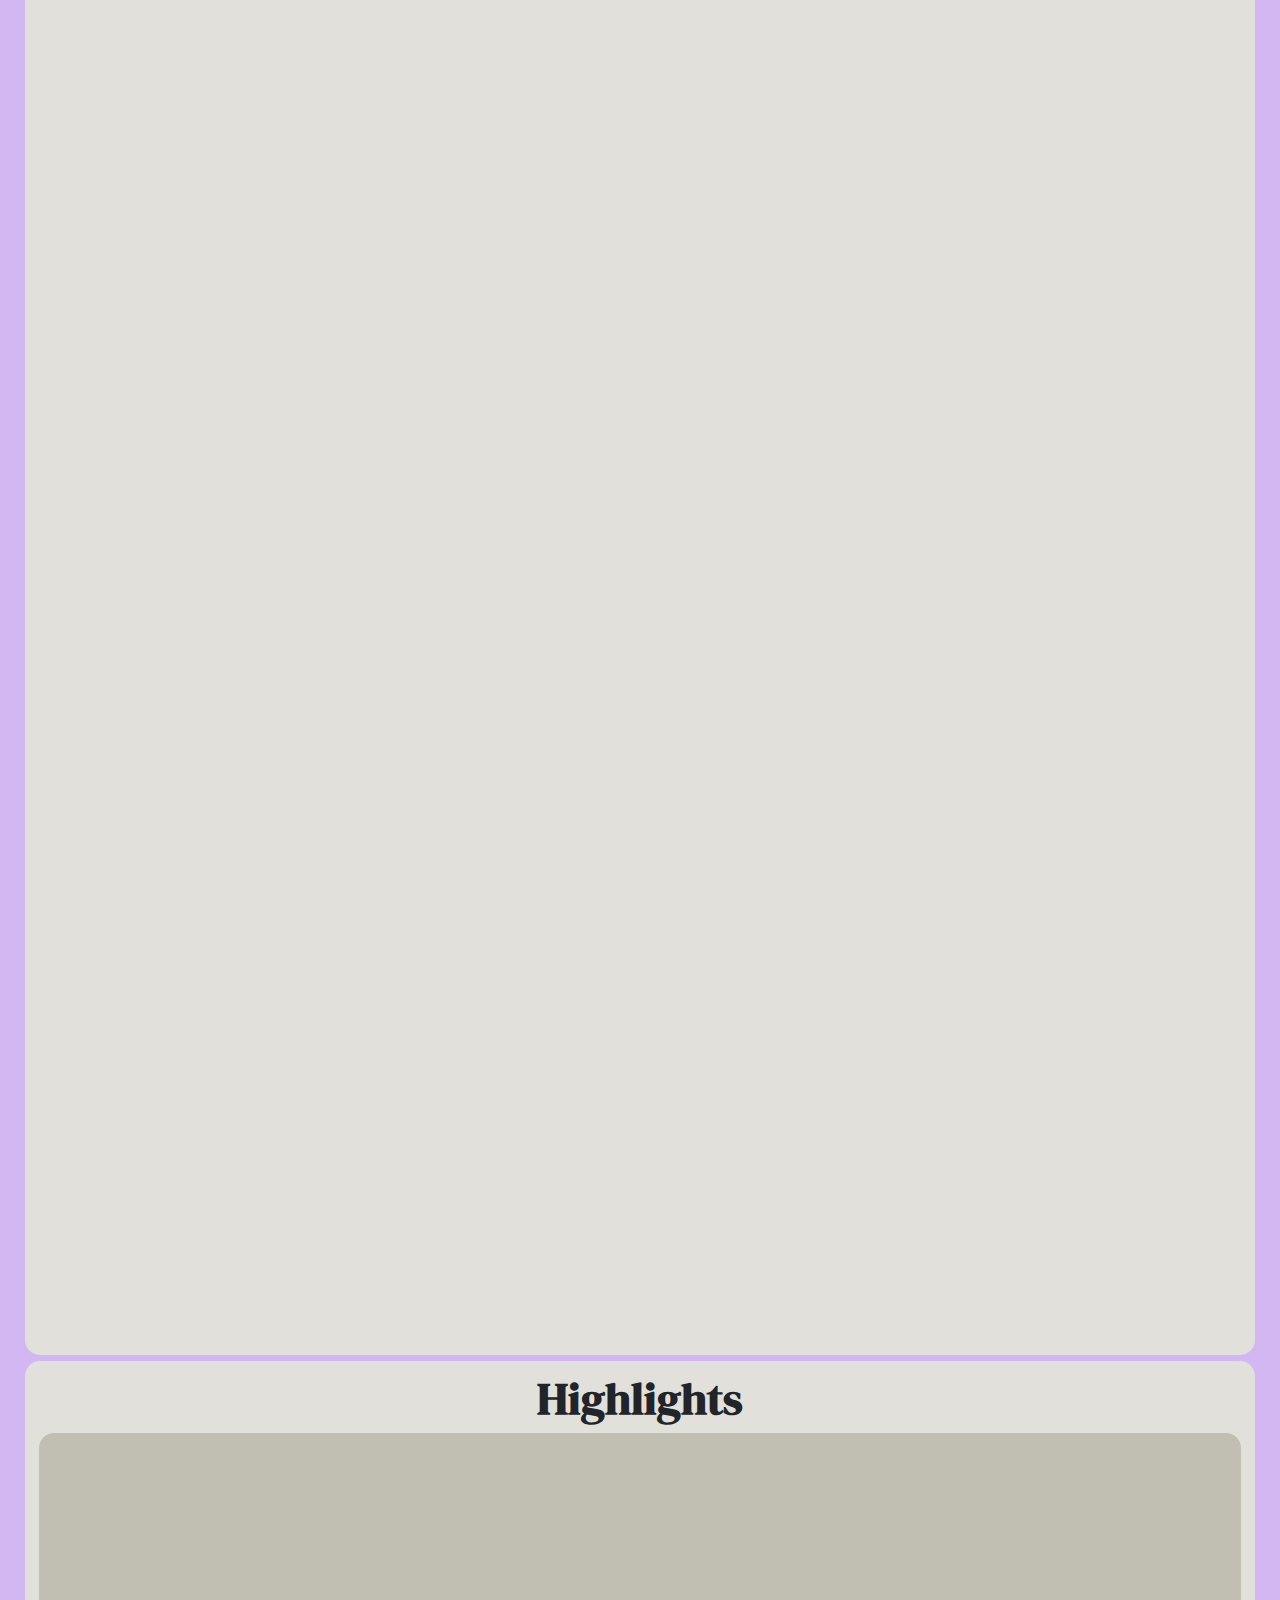
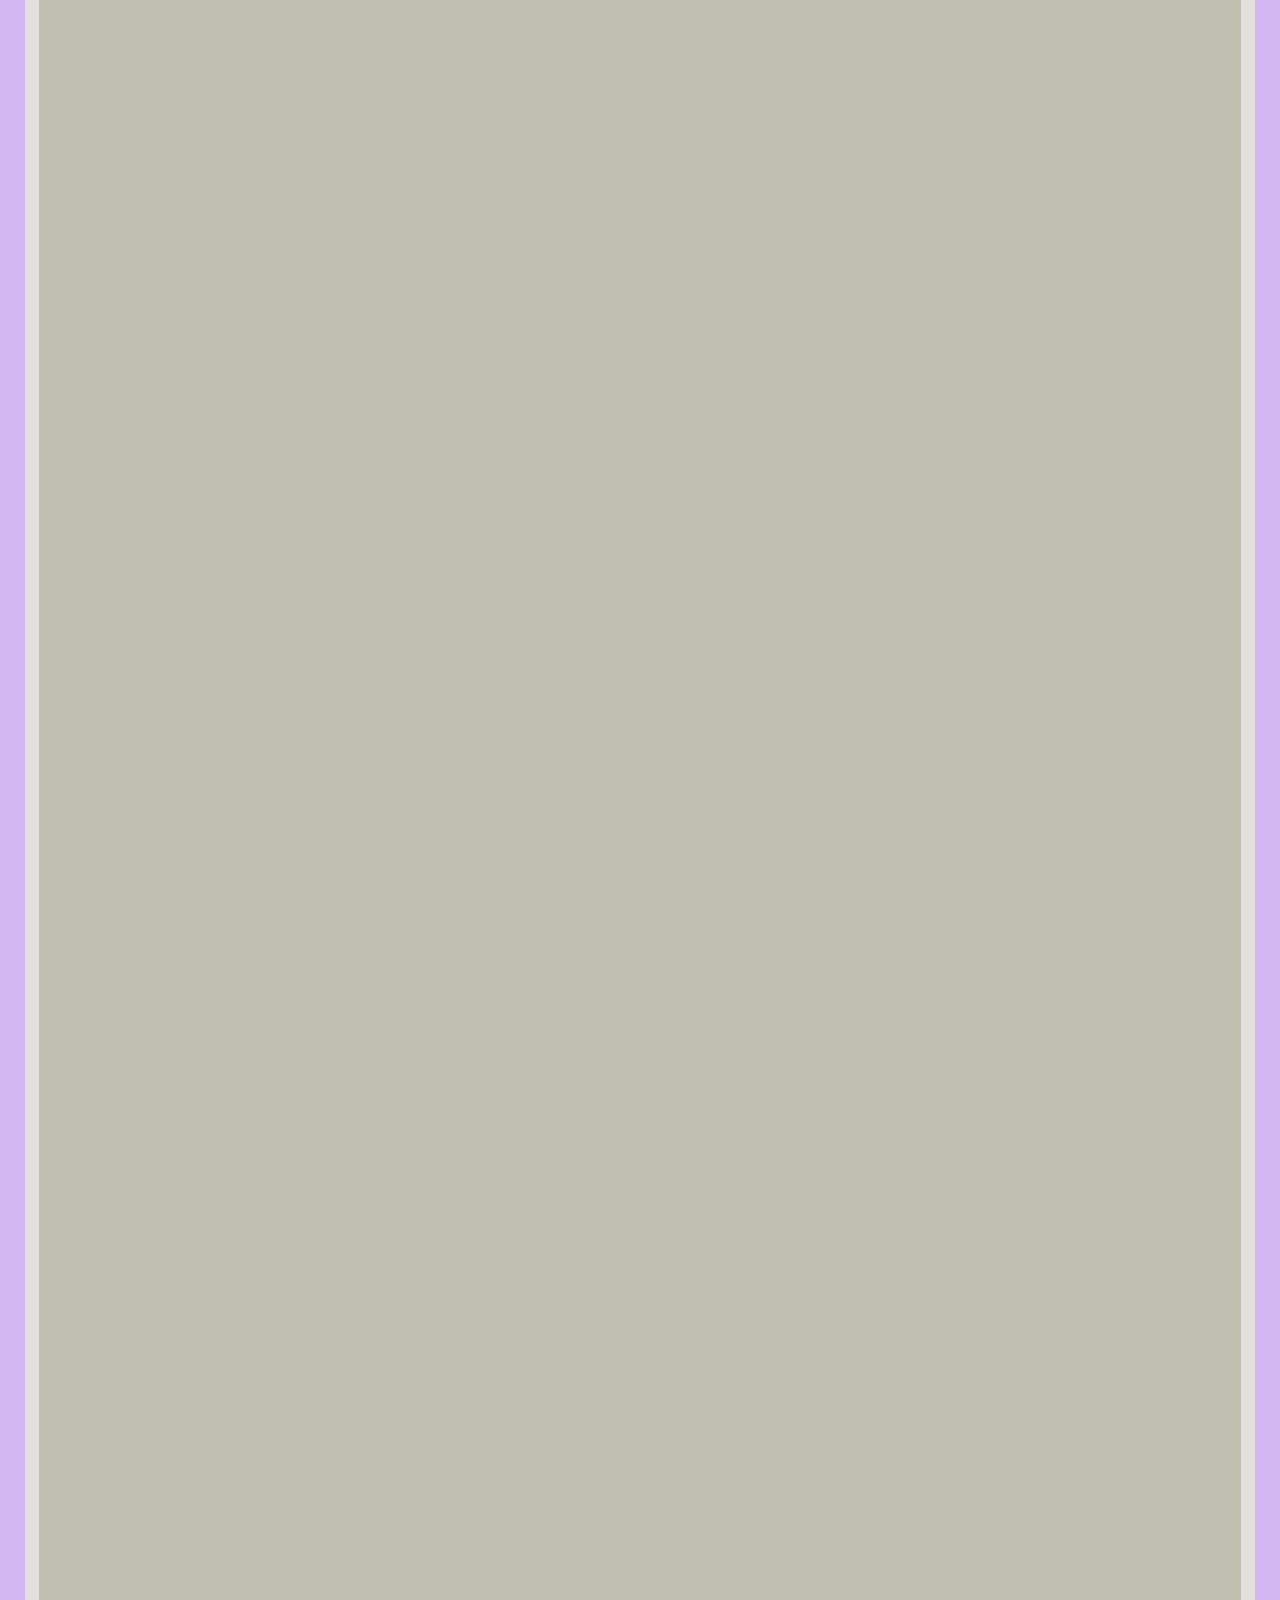
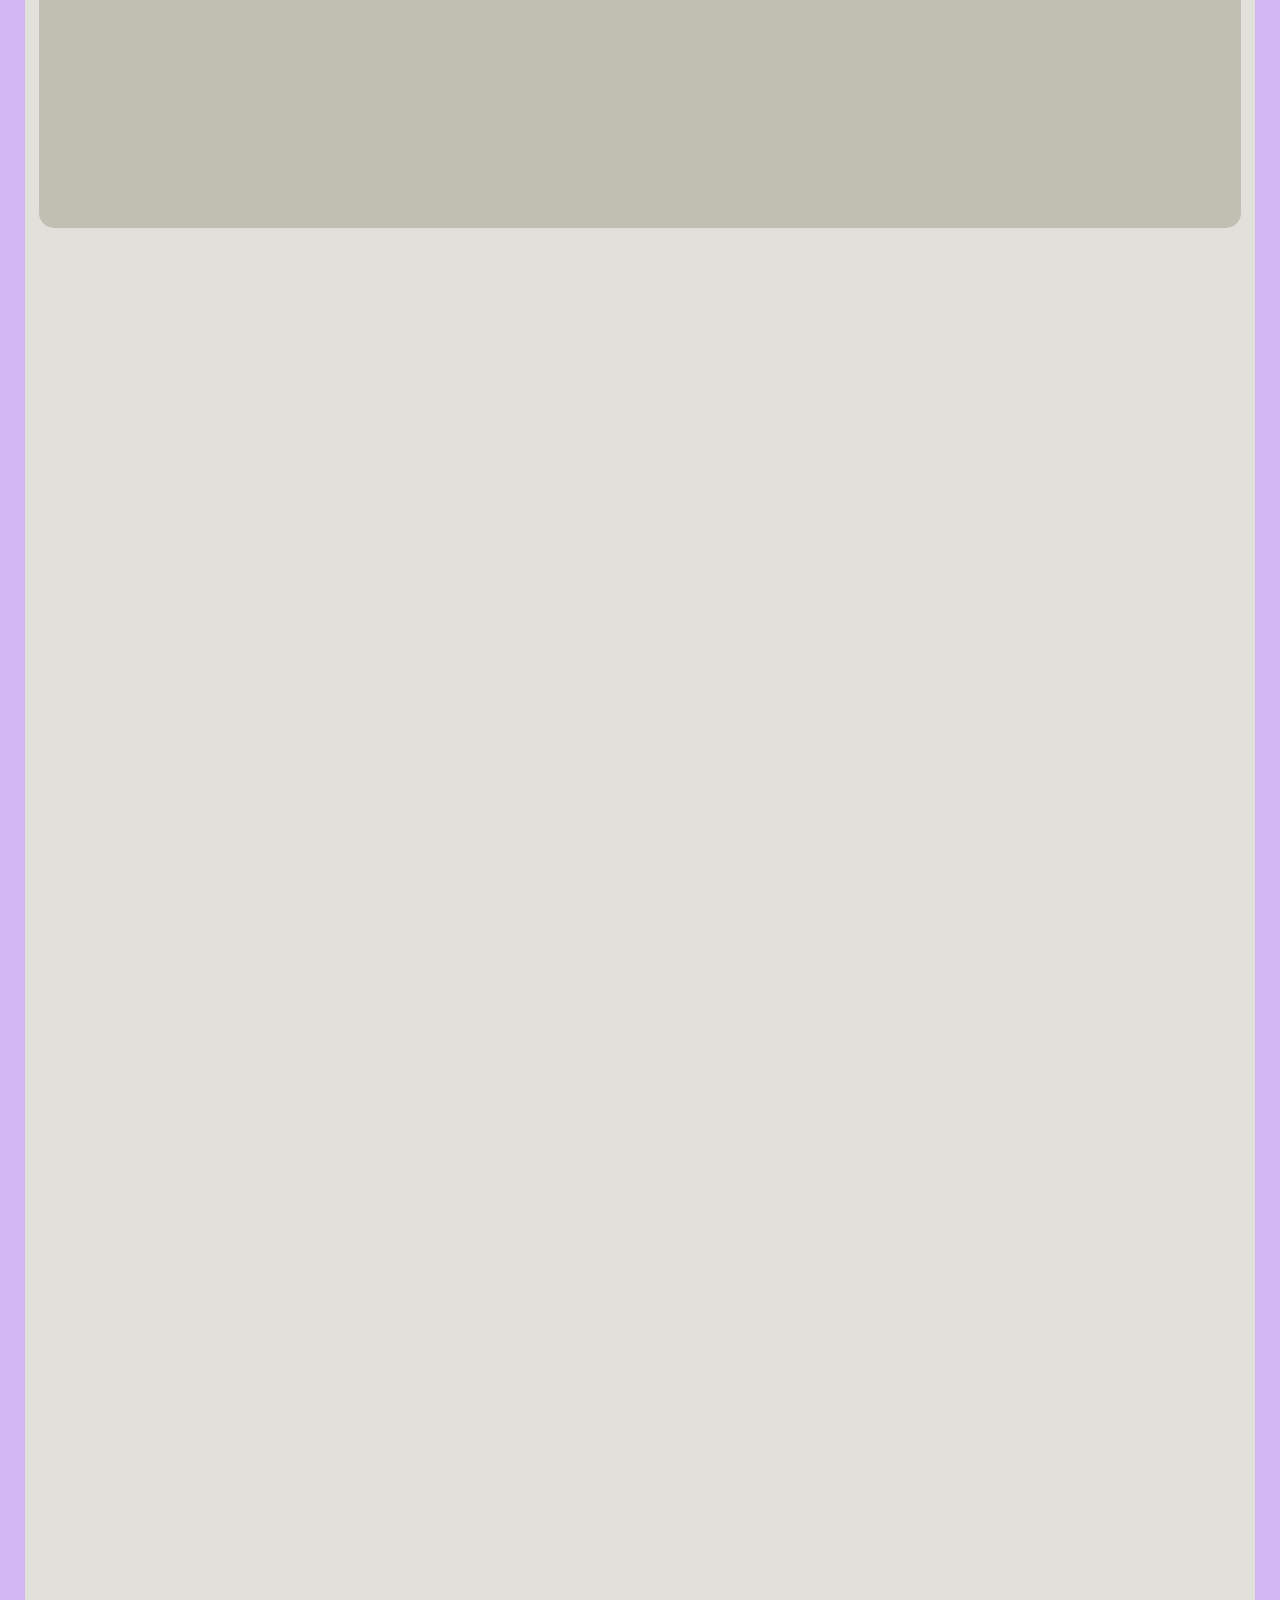
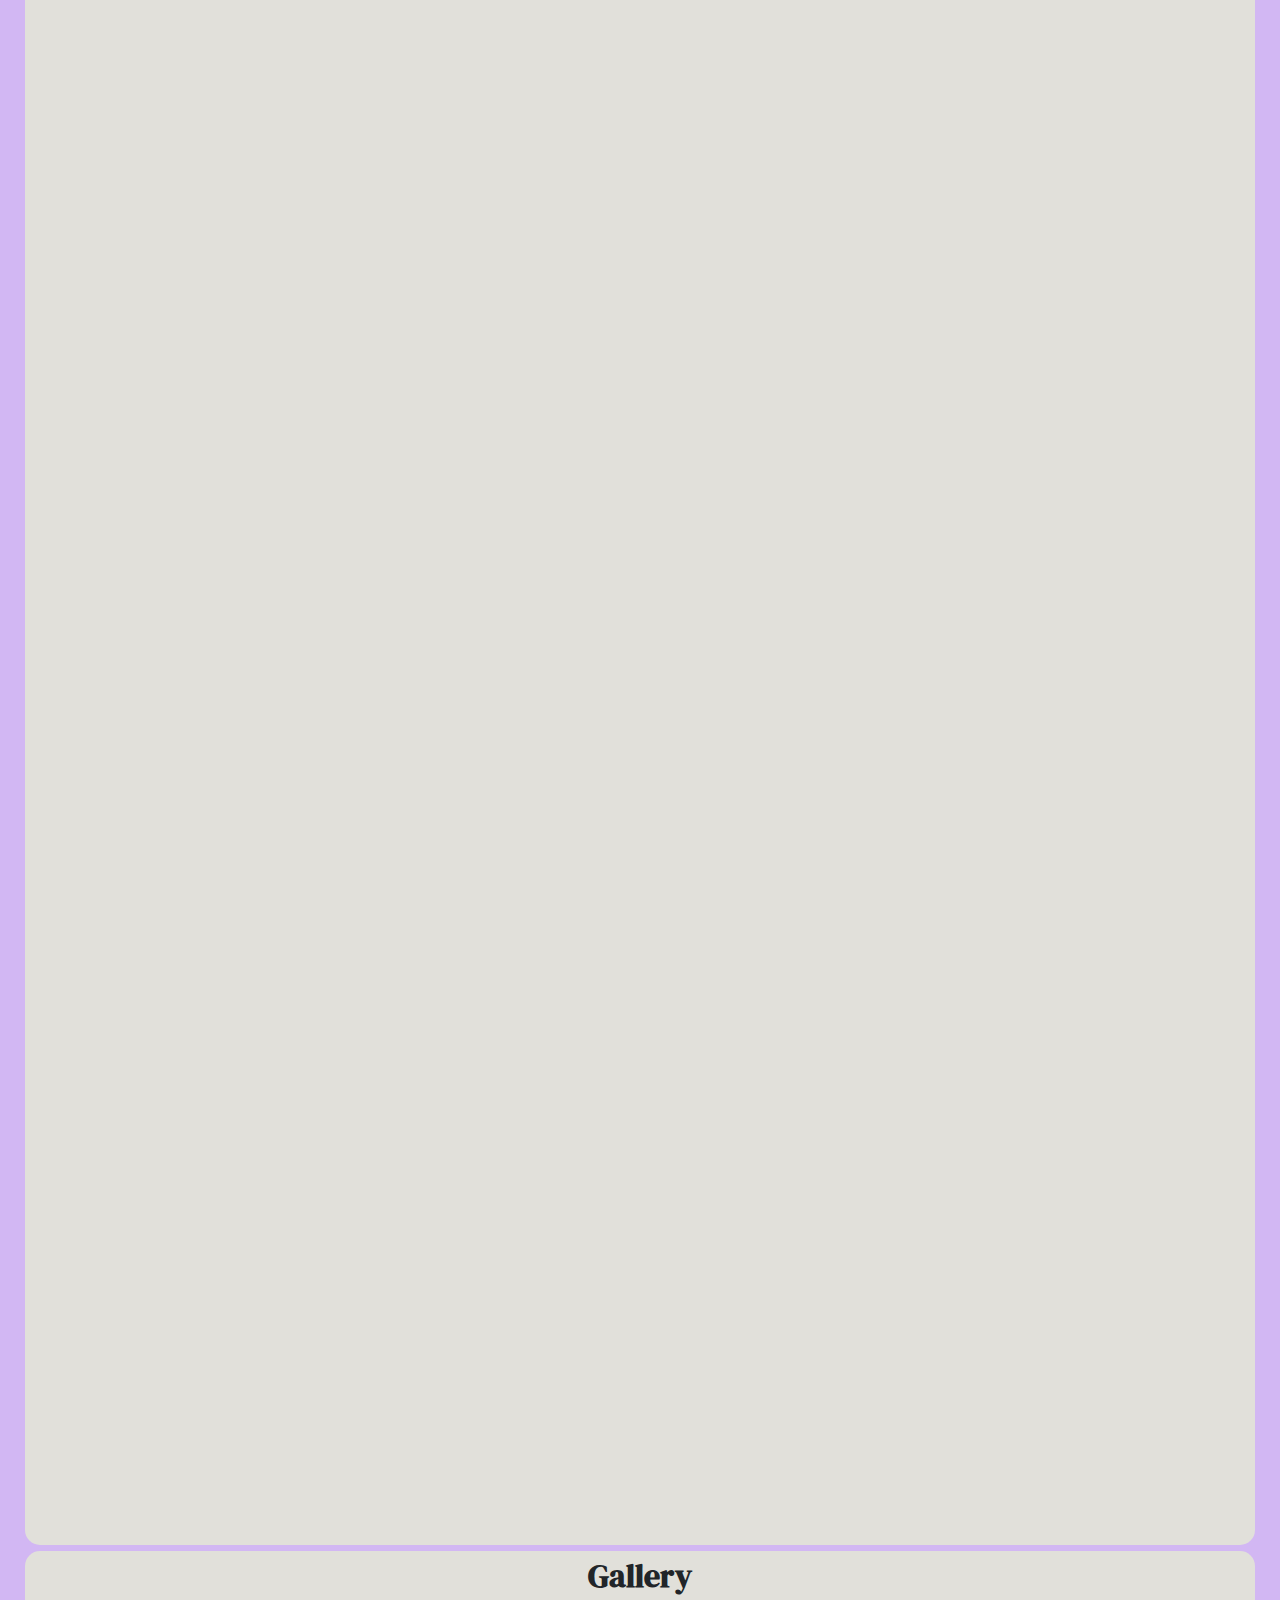
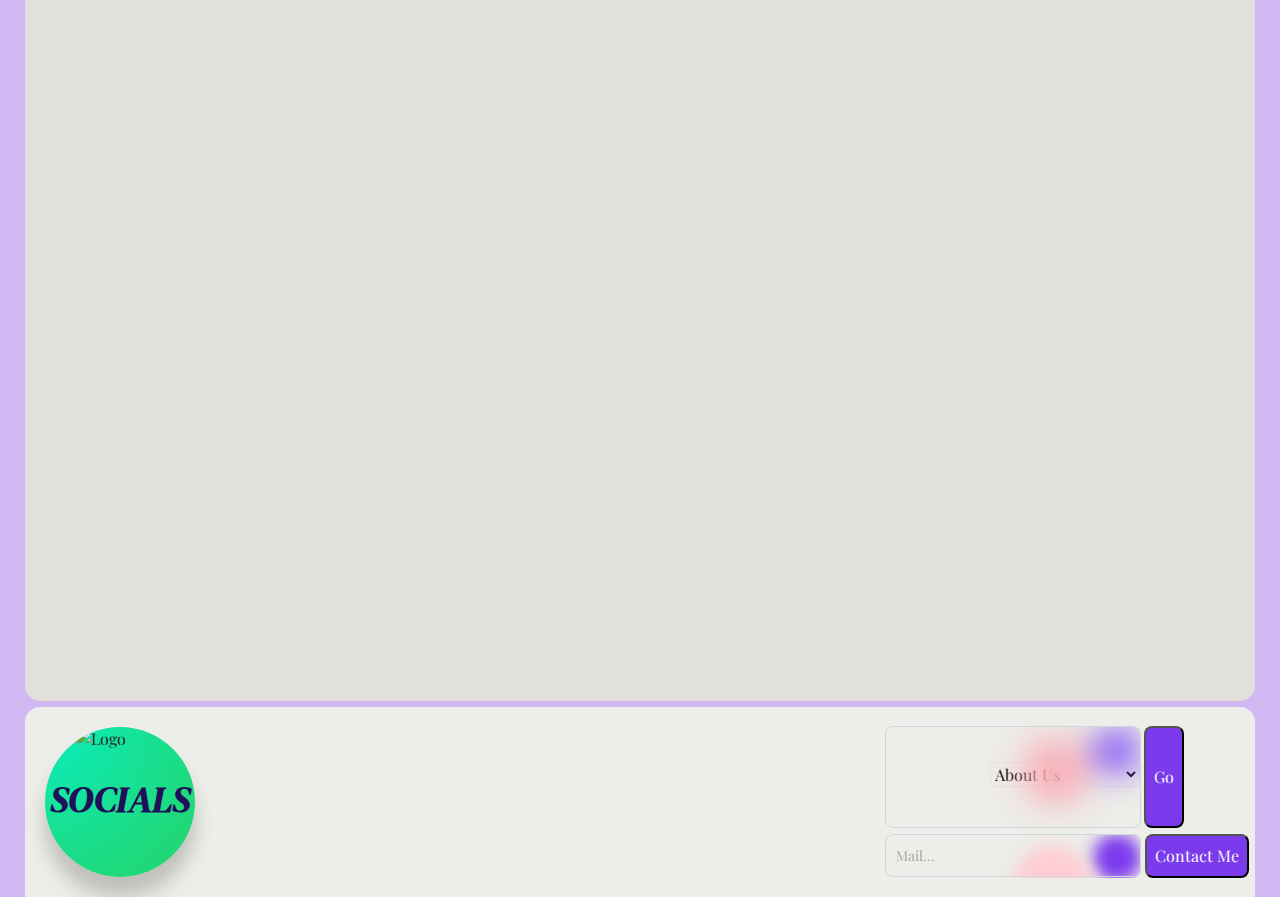
==== commit dccb12e6: "Workshop" ====
--- a/index.html
+++ b/index.html
@@ -18,7 +18,7 @@
         <div class="ButtonBox">
             <button class="NavButton" onclick="smoothScroll('#AboutUs')">About Us</button>
             <button class="NavButton" onclick="smoothScroll('#Highlights')">Highlights</button>
-            <button class="NavButton" onclick="smoothScroll('#Gallery')">Gallery</button>
+            <button class="NavButton" onclick="window.location.href='Workshops.html'">Workshops</button>
             <button class="NavButton" onclick="window.location.href='E-Summit.html'">E-Summit</button>
             <button class="NavButton" onclick="window.location.href='ContactUs.html'">Contact Us</button>
         </div>
@@ -87,7 +87,9 @@
         </div>
         <div class="Container shadow-inner ">
             <div id="Coordinator">
-                <img src="assets/Coordinator.jpeg" alt="Coordinator" class="shadow-lg hiddenAnimationLeft Image" style="height: 60dvh;border-radius: 100%;margin-left:8dvw">
+                <div style="display: grid;">
+                <img src="assets/Coordinator.jpeg" alt="Coordinator" class="shadow-lg hiddenAnimationLeft Image" style="height: 60dvh;border-radius: 100%;">
+                </div>
             </div>
             <div class="TextData TextDataLeft">
                 <h2 >Coordinator</h2>
--- a/css/Default.css
+++ b/css/Default.css
@@ -96,7 +96,7 @@
   transition: all 0.5s ease;
 }
 
-.ButtonBox {
+.ButtonBox, .ButtonBoxAlt {
   z-index: 11;
   display: flex;
   background-color: #180161;
@@ -105,11 +105,8 @@
   border-radius: 7px;
   padding: 5px 10px;
   position: absolute;
-  top: 135px;
-  left: 3%;
-  transform: translate(-0%, -50%);
+  transform: translate(0%, -50%);
   box-shadow: 10px 10px 20px rgba(0, 0, 0, 0.6);
-  width: 94%;
   transition: all 0.5s ease;
   text-align: center;
   align-items: center;
@@ -117,33 +114,21 @@
   gap: 2px;
   text-wrap: nowrap;
   flex-wrap: nowrap;
-  transition: all 0.5s ease;
   font-family: 'Playfair Display';
+  height: 45px;
+}
+
+.ButtonBox {
+  top: 135px;
+  right: 2%;
+  width: 94%;
 }
 
 .ButtonBoxAlt {
-  z-index: 11;
-  display: flex;
-  background-color: #180161;
-  overflow-x: auto;
-  scrollbar-width: none;
-  border-radius: 7px;
+  top: 50px;
+  right: 20px;
+  width: 700px;
   padding: 2px 5px;
-  position: absolute;
-  top: 50px;
-  left: calc(100vw - 800px);
-  transform: translate(0%, -50%);
-  box-shadow: 10px 10px 20px rgba(0, 0, 0, 0.6);
-  transition: all 0.5s ease;
-  width: 670px;
-  text-align: center;
-  align-items: center;
-  justify-content: center;
-  gap: 2px;
-  text-wrap: nowrap;
-  flex-wrap: nowrap;
-  transition: all 0.5s ease;
-  font-family: 'Playfair Display';
 }
 
 .SocialsLogo {
@@ -403,31 +388,25 @@
 
 @media screen and (max-width: 800px) {
   .ButtonBox {
+    display: block;
+    padding: 1px 5px;
+    }
+  
+    .ButtonBoxAlt {
       display: block;
-    }
-  
-    .ButtonBoxAlt {
-      z-index: 11;
-      display: block;
-      background-color: #1650a8;
       overflow: auto;
       scrollbar-width: none;
-      border-radius: 7px;
-      padding: 5px 10px;
       position: absolute;
-      top: calc(100dvh - 50px);
+      top: calc(100dvh - 30px);
       left: 50%;
       transform: translate(-50%, -50%);
-      box-shadow: 10px 10px 20px rgba(0, 0, 0, 0.6);
-      width: 94%;
+      width: 96%;
       transition: all 0.5s ease;
       text-align: center;
       align-items: center;
       justify-content: center;
       gap: 2px;
-      text-wrap: nowrap;
-      flex-wrap: nowrap;
-      transition: all 0.5s ease;
+      padding: 1px 5px;
     }
   
   .Footer {
